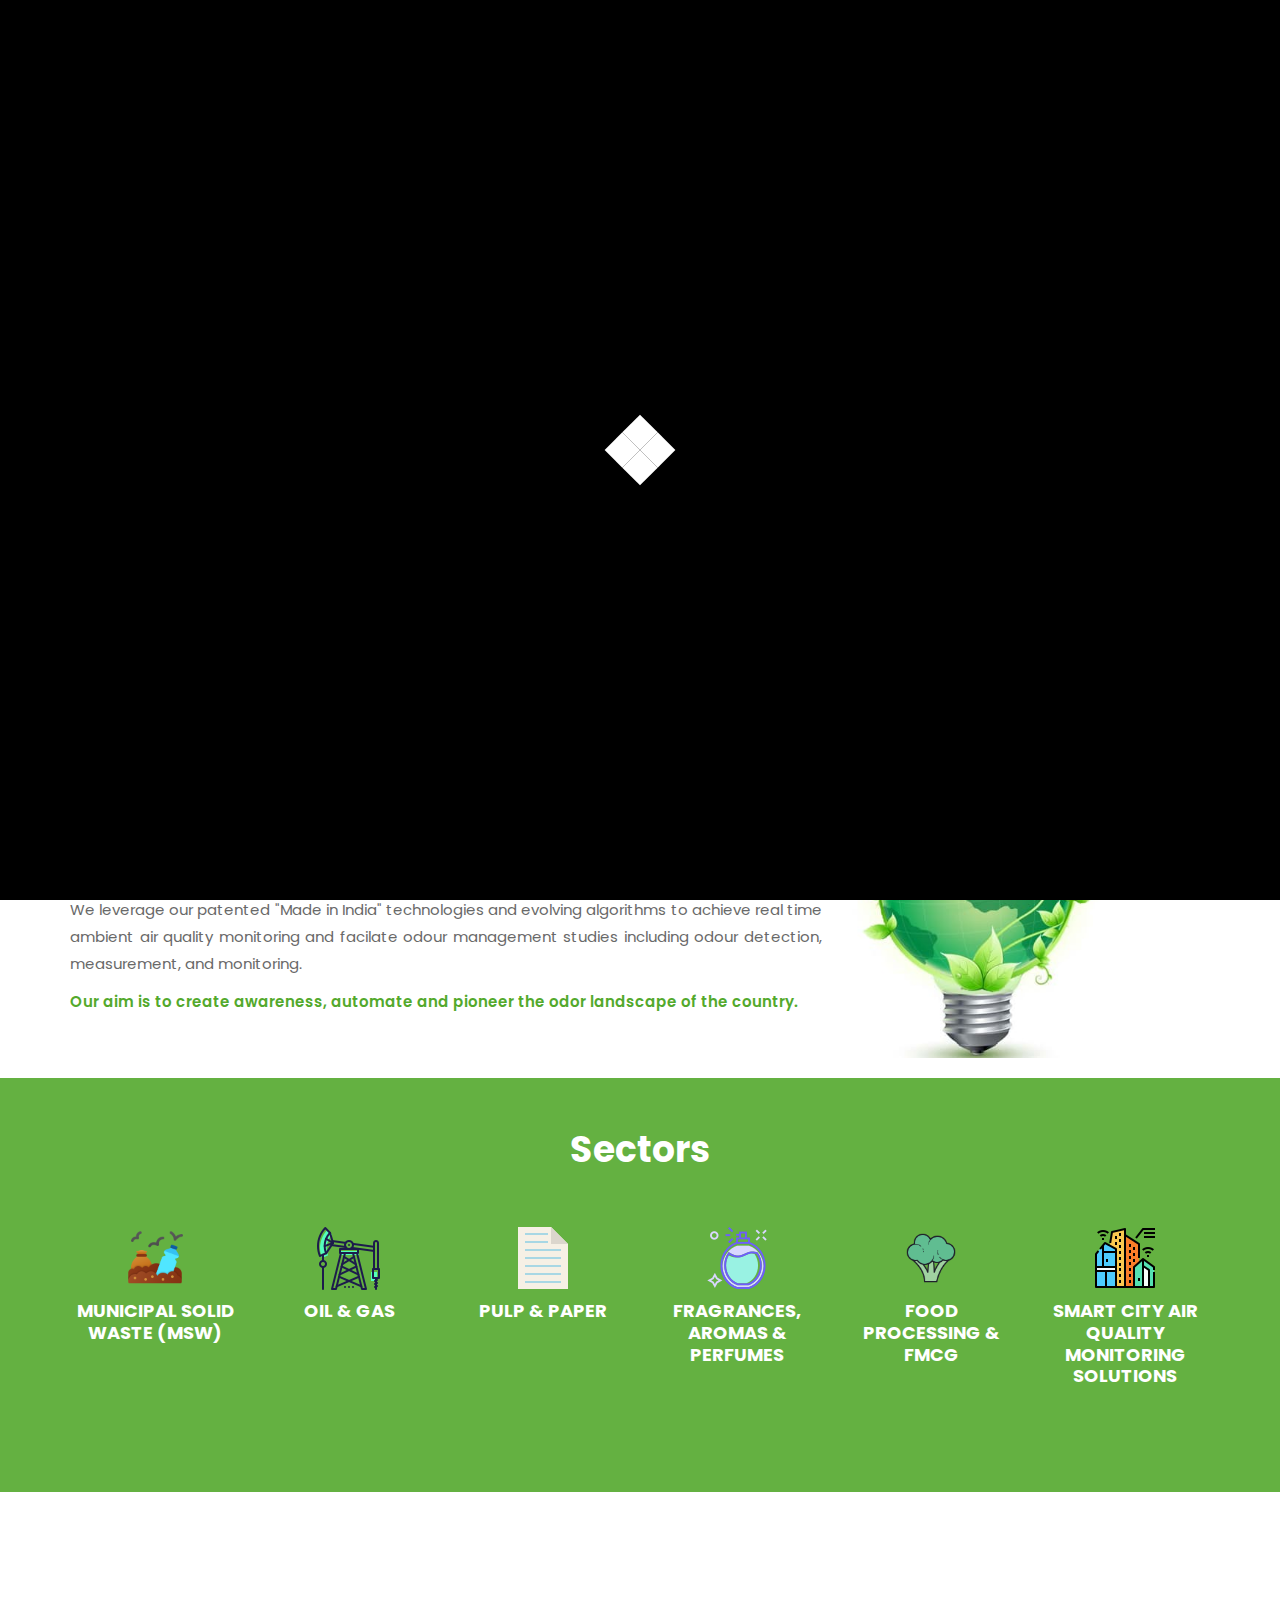
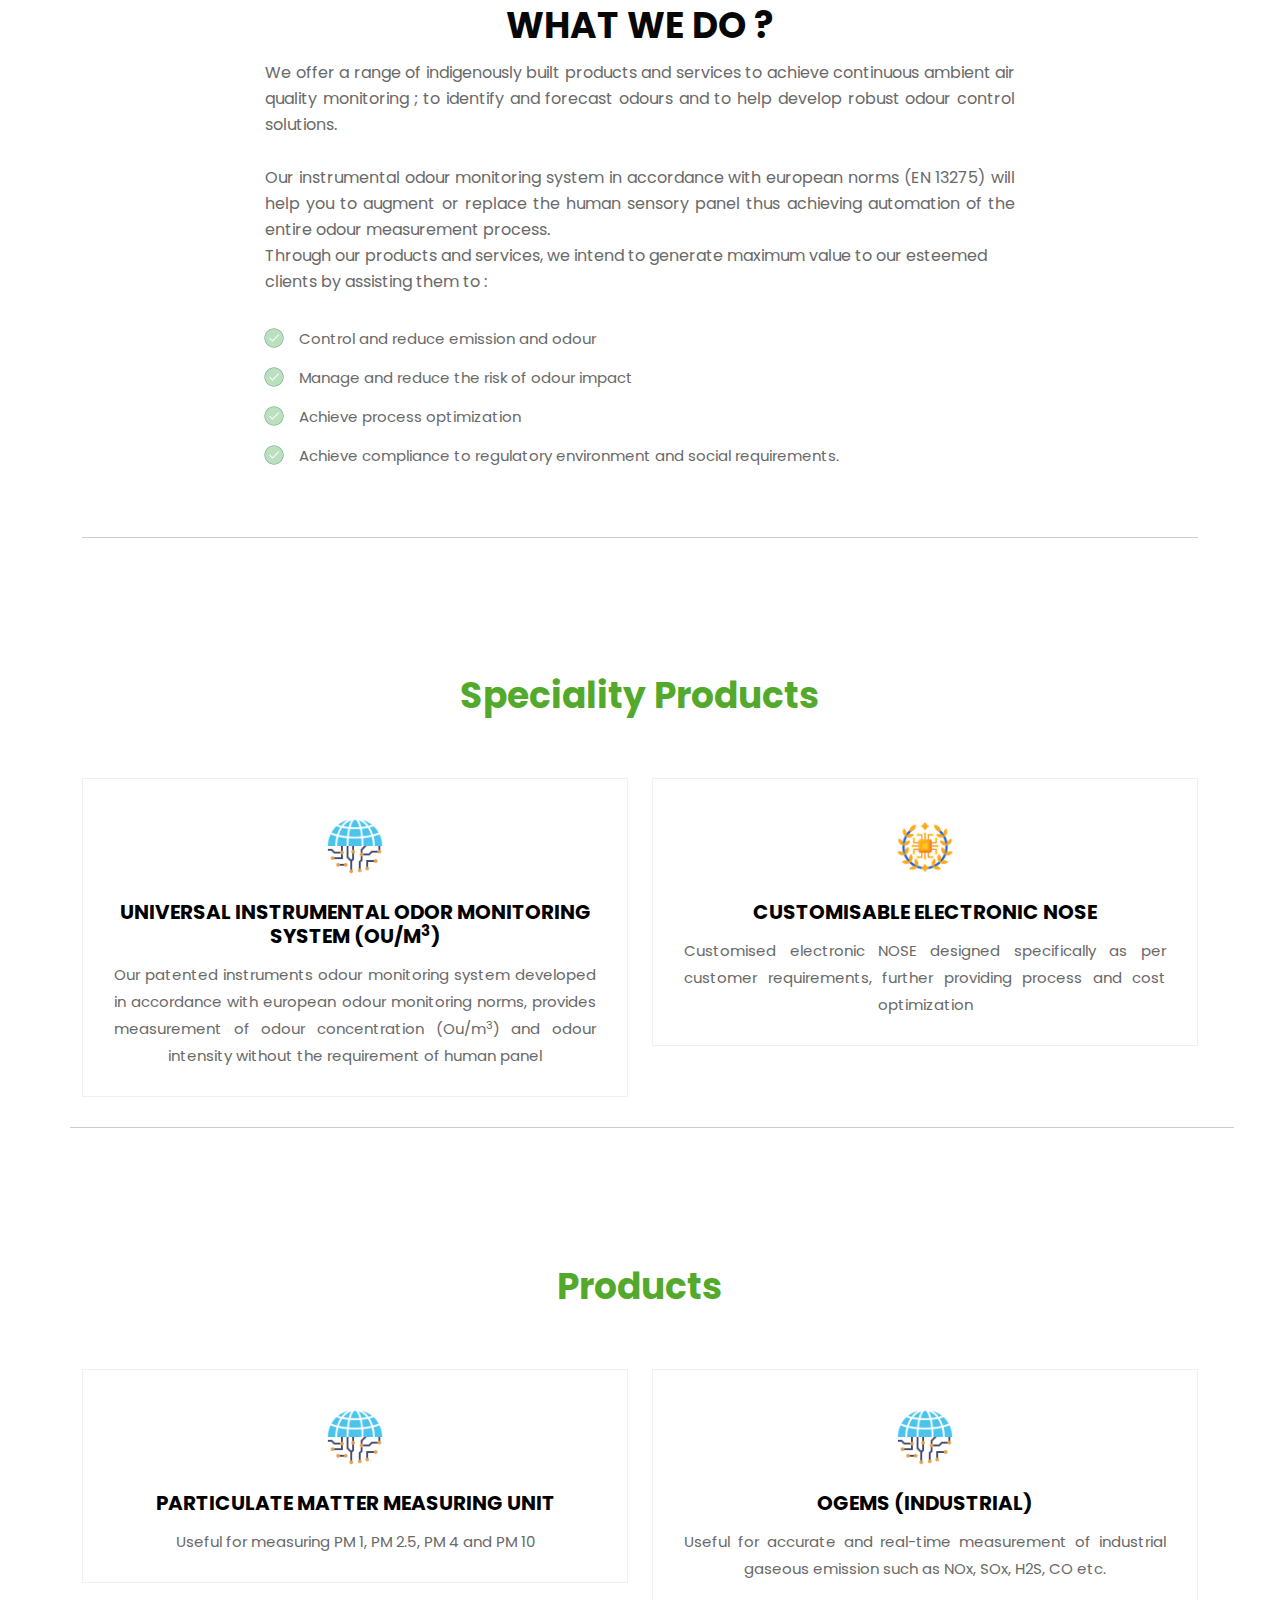
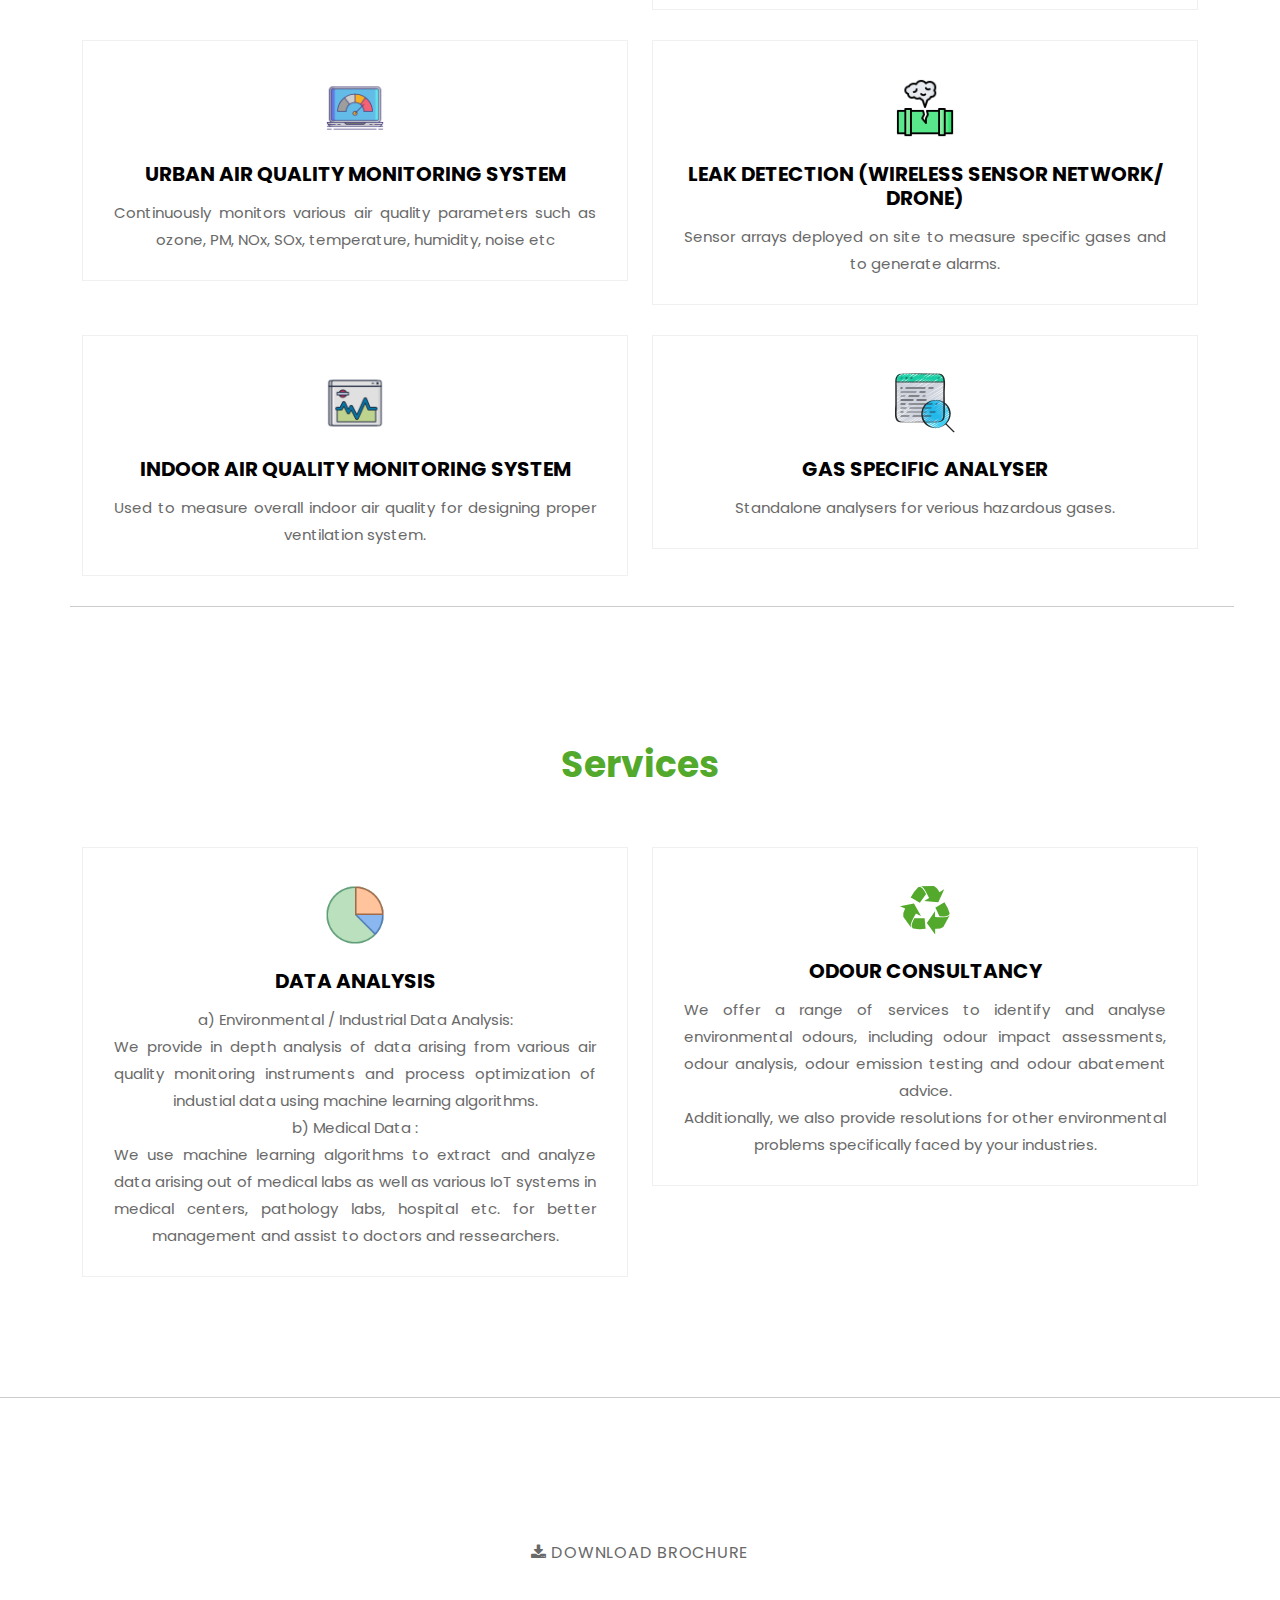
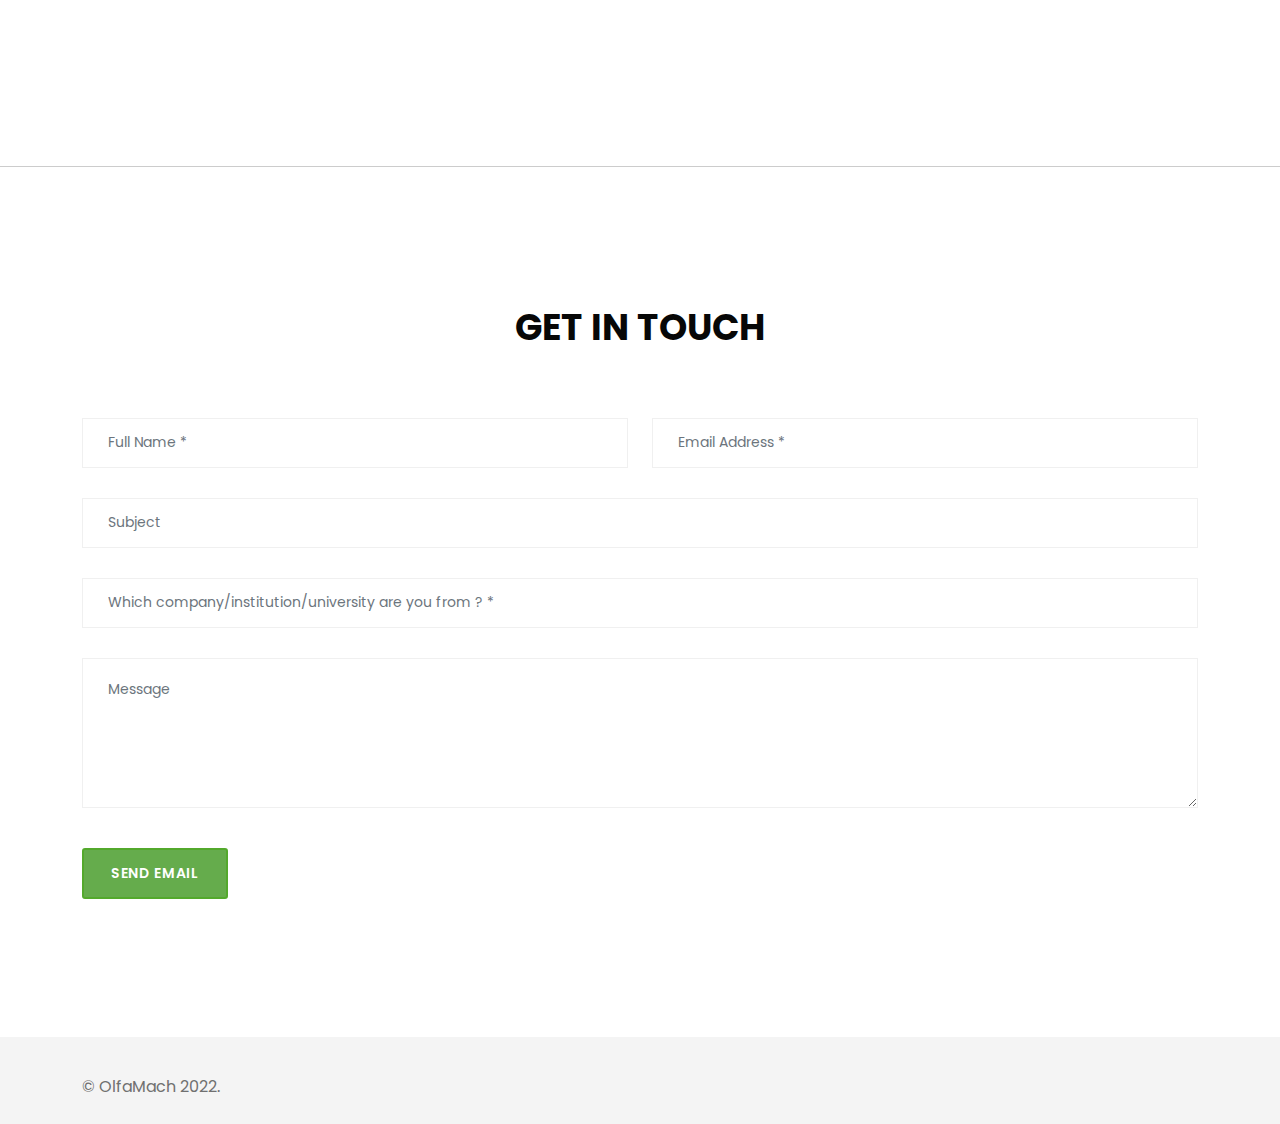
==== index.html @ 3b136780 "Content changes" ====
<!DOCTYPE html>
<html lang="en">

<head>
    <meta charset="utf-8">
    <meta http-equiv="X-UA-Compatible" content="IE=edge">
    <meta name="viewport" content="width=device-width, initial-scale=1">
    <meta name="google-site-verification" content="UjiUvTRnIPXMYaoIg4OAcO95Y6p1wHyGnZYeFrZxc50" />
    <title>OlfaMach</title>
    <link rel="shortcut icon" type="image/x-icon" href="assets/images/favicon.ico" />
    <!-- Plugin css -->
    <link rel="stylesheet" type="text/css" href="assets/css/font-awesome.min.css" media="all" />
    <link rel="stylesheet" type="text/css" href="assets/fonts/flaticon.css" media="all" />
    <link rel="stylesheet" type="text/css" href="assets/css/bootstrap.min.css" media="all" />
    <link rel="stylesheet" type="text/css" href="assets/css/animate.css" media="all" />
    <link rel="stylesheet" type="text/css" href="assets/css/swiper.min.css" media="all" />
    <link rel="stylesheet" type="text/css" href="assets/css/lightcase.css" media="all" />
    <link rel="stylesheet" type="text/css" href="assets/css/jquery.nstSlider.css" media="all" />
    <link rel="stylesheet" type="text/css" href="assets/css/flexslider.css" media="all" />

    <!-- own style css -->
    <link rel="stylesheet" type="text/css" href="assets/css/style.css" media="all" />
    <link rel="stylesheet" type="text/css" href="assets/css/rtl.css" media="all" />
    <link rel="stylesheet" type="text/css" href="assets/css/responsive.css" media="all" />

    <!-- Global site tag (gtag.js) - Google Analytics -->
    <script async src="https://www.googletagmanager.com/gtag/js?id=G-DQWTT3X8VZ"></script>
    <script>
    window.dataLayer = window.dataLayer || [];
    function gtag(){dataLayer.push(arguments);}
    gtag('js', new Date());

    gtag('config', 'G-DQWTT3X8VZ');
    </script>
</head>

<body id="page-top" data-spy="scroll">
    <div class="box-layout">
        <header class="header-style-2 one-page">
            <div class="bg-header-top">
                <div class="container">
                    <div class="row">
                        <div class="header-top">
                            <ul class="h-contact">
                                <!-- <li><i class="flaticon-time-left"></i> Time : Tusday-Monday : 9:00am-6:00pm</li> -->
                                <li><i class="flaticon-vibrating-phone"></i> Phone : +91 6364856802</li>
                                <li><i class="flaticon-message"></i> Email id : olfamach@gmail.com</li>
                            </ul>
                            <!-- <div class="donate-option">
                                <a href="donate.html"><i class="fa fa-heart" aria-hidden="true"></i> donate now</a>
                            </div> -->
                            <!-- .donate-option -->
                        </div>
                        <!-- .header-top -->
                    </div>
                    <!-- .header-top -->
                </div>
                <!-- .container -->
            </div>
            <!-- .bg-header-top -->

            <!-- Start Menu -->
            <div class="bg-main-menu menu-scroll">
                <div class="container">
                    <div class="row">
                        <div class="main-menu">
                            <div class="main-menu-bottom">
                                <div class="navbar-header">
                                    <a class="navbar-brand" href="index.html" style="font-size: 40px"><b>OlfaMach</b></a>
                                    <button type="button" class="navbar-toggler collapsed d-lg-none" data-bs-toggle="collapse" data-bs-target="#bs-example-navbar-collapse-1" aria-controls="bs-example-navbar-collapse-1" aria-expanded="false">
                                        <span class="navbar-toggler-icon">
                                            <i class="fa fa-bars"></i>
                                        </span>
                                    </button>
                                </div>
                                <div class="main-menu-area">
                                    <div class="navbar-collapse collapse" id="bs-example-navbar-collapse-1">
                                        <ul>
                                            <li><a href="#page-top" class="page-scroll">Home</a></li>
                                            <li><a href="#about" class="page-scroll">About</a></li>
                                            <li><a href="#services" class="page-scroll">Services</a></li>
                                            <!-- <li><a href="#events" class="page-scroll">events</a></li> -->
                                            <li><a href="#contact" class="page-scroll">contact</a></li>
                                        </ul>
                                        <br/><br/><br/>
                                    </div>
                                </div>
                            </div>
                        </div>
                    </div>
                </div>
            </div>
            <!-- .bg-main-menu -->
        </header>

        <!-- Start Slider Section -->
        <section class="bg-slider-option web">
            <div class="slider-option slider-two">
                <div id="carouselExampleInterval" class="carousel slide" data-bs-ride="carousel">
                    <div class="carousel-inner">
                        <!-- <div class="carousel-item active" data-bs-interval="4000">
                            <div class="slider-item">
                                <img src="assets/images/home02/slider-img-1.jpg" alt="bg-slider-2">
                                <div class="slider-content-area">
                                    <div class="container">
                                        <div class="row">
                                            <div class="col-md-2"></div>
                                            <div class="col-md-8">
                                                <img src="assets/images/img/2.jpg" alt="about-greenforet-img" class="img-responsive" />
                                            </div>
                                            <div class="col-md-2"></div>
                                            <div class="col-md-6">
                                                <div class="slider-content">
                                                    <h3>Lorem Ipsum</h3>
                                                    <h2>simply dummy text</h2>
                                                    <p>1500s, when an unknown </p>
                                                    <div class="slider-btn">
                                                        <a href="#" class="btn btn-default">Top Button</a>
                                                    </div>
                                                </div>
                                            </div>
                                        </div>
                                    </div>
                                </div>
                            </div>
                        </div> -->
                        <div class="carousel-item active" data-bs-interval="4000">
                            <div class="slider-item">
                                <img src="assets/images/home02/slider-img-1.jpg" alt="bg-slider-2">
                                <div class="slider-content-area">
                                    <div class="container">
                                        <div class="row">
                                            <div class="col-md-2"></div>
                                            <div class="col-md-8">
                                                <img src="assets/images/img/3.jpg" alt="about-greenforet-img" class="img-responsive" />
                                            </div>
                                            <div class="col-md-2"></div>
                                            <!-- <div class="col-md-6">
                                                <div class="slider-content">
                                                    <h3>2nd Lorem Ipsum</h3>
                                                    <h2>2nd simply dummy text</h2>
                                                    <p>1500s, when an unknown </p>
                                                    <div class="slider-btn">
                                                        <a href="#" class="btn btn-default">Top Button</a>
                                                    </div>
                                                </div>
                                            </div> -->
                                        </div>
                                    </div>
                                </div>
                            </div>
                        </div>
                        <div class="carousel-item" data-bs-interval="4000">
                            <div class="slider-item">
                                <img src="assets/images/home02/slider-img-1.jpg" alt="bg-slider-2">
                                <div class="slider-content-area">
                                    <div class="container">
                                        <div class="row">
                                            <div class="col-md-2"></div>
                                            <div class="col-md-8">
                                                <img src="assets/images/img/6.jpg" alt="about-greenforet-img" class="img-responsive" />
                                            </div>
                                            <div class="col-md-2"></div>
                                            <!-- <div class="col-md-6">
                                                <div class="slider-content">
                                                    <h3>2nd Lorem Ipsum</h3>
                                                    <h2>2nd simply dummy text</h2>
                                                    <p>1500s, when an unknown </p>
                                                    <div class="slider-btn">
                                                        <a href="#" class="btn btn-default">Top Button</a>
                                                    </div>
                                                </div>
                                            </div> -->
                                        </div>
                                    </div>
                                </div>
                            </div>
                        </div>
                        <div class="carousel-item" data-bs-interval="4000">
                            <div class="slider-item">
                                <img src="assets/images/home02/slider-img-1.jpg" alt="bg-slider-2">
                                <div class="slider-content-area">
                                    <div class="container">
                                        <div class="row">
                                            <div class="col-md-2"></div>
                                            <div class="col-md-8">
                                                <img src="assets/images/img/7.jpg" alt="about-greenforet-img" class="img-responsive" />
                                            </div>
                                            <div class="col-md-2"></div>
                                            <!-- <div class="col-md-6">
                                                <div class="slider-content">
                                                    <h3>2nd Lorem Ipsum</h3>
                                                    <h2>2nd simply dummy text</h2>
                                                    <p>1500s, when an unknown </p>
                                                    <div class="slider-btn">
                                                        <a href="#" class="btn btn-default">Top Button</a>
                                                    </div>
                                                </div>
                                            </div> -->
                                        </div>
                                    </div>
                                </div>
                            </div>
                        </div>
                        <!-- <div class="carousel-item" data-bs-interval="4000">
                            <div class="slider-item">
                                <img src="assets/images/home02/slider-img-1.jpg" alt="bg-slider-2">
                                <div class="slider-content-area">
                                    <div class="container">
                                        <div class="row">
                                            <div class="col-md-2"></div>
                                            <div class="col-md-8">
                                                <img src="assets/images/img/9.jpg" alt="about-greenforet-img" class="img-responsive" />
                                            </div>
                                            <div class="col-md-2"></div> -->
                                            <!-- <div class="col-md-6">
                                                <div class="slider-content">
                                                    <h3>2nd Lorem Ipsum</h3>
                                                    <h2>2nd simply dummy text</h2>
                                                    <p>1500s, when an unknown </p>
                                                    <div class="slider-btn">
                                                        <a href="#" class="btn btn-default">Top Button</a>
                                                    </div>
                                                </div>
                                            </div> -->
                                        <!-- </div>
                                    </div>
                                </div>
                            </div>
                        </div> -->
                        <!-- <div class="carousel-item" data-bs-interval="4000">
                            <div class="slider-item">
                                <img src="assets/images/home02/slider-img-1.jpg" alt="bg-slider-2">
                                <div class="slider-content-area">
                                    <div class="container">
                                        <div class="row">
                                            <div class="col-md-2"></div>
                                            <div class="col-md-8">
                                                <img src="assets/images/img/WHO ARE WE ? Image.jpeg" alt="about-greenforet-img" class="img-responsive" style="width:400px;height:550px;"/>
                                            </div>
                                            <div class="col-md-2"></div>
                                             <div class="col-md-6">
                                                <div class="slider-content">
                                                    <h3>2nd Lorem Ipsum</h3>
                                                    <h2>2nd simply dummy text</h2>
                                                    <p>1500s, when an unknown </p>
                                                    <div class="slider-btn">
                                                        <a href="#" class="btn btn-default">Top Button</a>
                                                    </div>
                                                </div>
                                            </div> 
                                        </div>
                                    </div>
                                </div>
                            </div>
                        </div> -->
                        </div>
                    </div>
                    <button class="left carousel-control carousel-control-prev" type="button" data-bs-target="#carouselExampleInterval" data-bs-slide="prev">
                        <span class="carousel-control-prev-icon" aria-hidden="true"></span>
                        <span class="visually-hidden">Previous</span>
                    </button>
                    <button class="right carousel-control carousel-control-next" type="button" data-bs-target="#carouselExampleInterval" data-bs-slide="next">
                        <span class="carousel-control-next-icon" aria-hidden="true"></span>
                        <span class="visually-hidden">Next</span>
                    </button>
                </div>
           
        </section>
        <section class="bg-slider-option mobile">
            <div class="slider-option slider-two">
                <div id="carouselExampleInterval" class="carousel slide" data-bs-ride="carousel">
                    <div class="carousel-inner">
                        <!-- <div class="carousel-item active" data-bs-interval="4000">
                            <div class="slider-item">
                                <br>
                                <img src="assets/images/img/2.jpg" alt="bg-slider-2">
                                <div class="slider-content-area">
                                    <div class="container">
                                        <div class="row">
                                            <div class="col-md-6">
                                                <img src="assets/images/img/2.jpg" alt="about-greenforet-img" class="img-responsive" />
                                            </div>
                                             <div class="col-md-6">
                                                <div class="slider-content">
                                                    <h3>Lorem Ipsum</h3>
                                                    <h2>simply dummy text</h2>
                                                    <p>1500s, when an unknown </p>
                                                    <div class="slider-btn">
                                                        <a href="#" class="btn btn-default">Top Button</a>
                                                    </div>
                                                </div>
                                            </div> 
                                        </div>
                                    </div>
                                </div>
                            </div>
                        </div> -->
                        
                        <div class="carousel-item active" data-bs-interval="4000">
                            <div class="slider-item">
                                <br>
                                <img src="assets/images/img/3.jpg" alt="bg-slider-2">
                                <div class="slider-content-area">
                                    <div class="container">
                                        <div class="row">
                                            <div class="col-md-6">
                                                <img src="assets/images/img/3.jpg" alt="about-greenforet-img" class="img-responsive" />
                                            </div>
                                            <!-- <div class="col-md-6">
                                                <div class="slider-content">
                                                    <h3>2nd Lorem Ipsum</h3>
                                                    <h2>2nd simply dummy text</h2>
                                                    <p>1500s, when an unknown </p>
                                                    <div class="slider-btn">
                                                        <a href="#" class="btn btn-default">Top Button</a>
                                                    </div>
                                                </div>
                                            </div> -->
                                        </div>
                                    </div>
                                </div>
                            </div>
                        </div>
                        <div class="carousel-item" data-bs-interval="4000">
                            <div class="slider-item">
                                <br>
                                <img src="assets/images/img/6.jpg" alt="bg-slider-2">
                                <div class="slider-content-area">
                                    <div class="container">
                                        <div class="row">
                                            <div class="col-md-6">
                                                <img src="assets/images/img/6.jpg" alt="about-greenforet-img" class="img-responsive" />
                                            </div>
                                            <!-- <div class="col-md-6">
                                                <div class="slider-content">
                                                    <h3>2nd Lorem Ipsum</h3>
                                                    <h2>2nd simply dummy text</h2>
                                                    <p>1500s, when an unknown </p>
                                                    <div class="slider-btn">
                                                        <a href="#" class="btn btn-default">Top Button</a>
                                                    </div>
                                                </div>
                                            </div> -->
                                        </div>
                                    </div>
                                </div>
                            </div>
                        </div>
                        <div class="carousel-item" data-bs-interval="4000">
                            <div class="slider-item">
                                <br>
                                <img src="assets/images/img/7.jpg" alt="bg-slider-2">
                                <div class="slider-content-area">
                                    <div class="container">
                                        <div class="row">
                                            <div class="col-md-6">
                                                <img src="assets/images/img/7.jpg" alt="about-greenforet-img" class="img-responsive" />
                                            </div>
                                            <div class="col-md-6">
                                                <!-- <div class="slider-content">
                                                    <h3>2nd Lorem Ipsum</h3>
                                                    <h2>2nd simply dummy text</h2>
                                                    <p>1500s, when an unknown </p>
                                                    <div class="slider-btn">
                                                        <a href="#" class="btn btn-default">Top Button</a>
                                                    </div>
                                                </div> -->
                                            </div>
                                        </div>
                                    </div>
                                </div>
                            </div>
                        </div>
                        
                        <!-- <div class="carousel-item" data-bs-interval="4000">
                            <div class="slider-item">
                                <br>
                                <img src="assets/images/img/9.jpg" alt="bg-slider-2">
                                <div class="slider-content-area">
                                    <div class="container">
                                        <div class="row">
                                            <div class="col-md-6">
                                                <img src="assets/images/img/9.jpg" alt="about-greenforet-img" class="img-responsive" />
                                            </div> -->
                                            <!-- <div class="col-md-6">
                                                <div class="slider-content">
                                                    <h3>2nd Lorem Ipsum</h3>
                                                    <h2>2nd simply dummy text</h2>
                                                    <p>1500s, when an unknown </p>
                                                    <div class="slider-btn">
                                                        <a href="#" class="btn btn-default">Top Button</a>
                                                    </div>
                                                </div>
                                            </div> -->
                                        <!-- </div>
                                    </div>
                                </div>
                            </div>
                        </div> -->
                        </div>
                    </div>
                    <button class="left carousel-control carousel-control-prev" type="button" data-bs-target="#carouselExampleInterval" data-bs-slide="prev">
                        <span class="carousel-control-prev-icon" aria-hidden="true"></span>
                        <span class="visually-hidden">Previous</span>
                    </button>
                    <button class="right carousel-control carousel-control-next" type="button" data-bs-target="#carouselExampleInterval" data-bs-slide="next">
                        <span class="carousel-control-next-icon" aria-hidden="true"></span>
                        <span class="visually-hidden">Next</span>
                    </button>
                </div>
            </div>
        </section>
        <!-- End Slider Section -->


        <!-- Start About Greenforest Section -->
        <section class="bg-about-greenforest" id="about">
            <div class="container">
                <div class="row">
                    <div class="about-greenforest">
                        <div class="row">
                            <div class="col-lg-8">
                                <div class="about-greenforest-content">
                                    <h2>Who are we ? </h2>
                                    <p style="padding-top:10px;   text-align: justify;">OlfaMach is a technology consultant that provides highly customized innovative solutions to the air quality monitoring and odor specific needs of your organization.
                                    </p>
                                    <p style="padding-top:10px;   text-align: justify;">We leverage our patented "Made in India" technologies and evolving algorithms to achieve real time ambient air quality monitoring and facilate odour management studies including odour detection, measurement, and monitoring.
                                    </p>
                                    <p><span>Our aim is to create awareness, automate and pioneer the odor landscape of the country.</span></p>
                                    
                                    <!-- <a href="#" class="btn btn-default">About Button</a> -->
                                </div>
                                <!-- .about-greenforest-content -->
                            </div>
                            <!-- .col-lg-8 -->
                            <div class="col-md-4">
                                <div class="about-greenforest-img">
                                    <img src="assets/images/home02/about-greenforet-img.jpg" alt="about-greenforet-img" class="img-responsive" style="width:70%;"/>
                                </div>
                                <!-- .about-greenforest-img -->
                            </div>
                            <!-- .col-md-4 -->
                        </div>
                    </div>
                    <!-- .about-greenforest -->
                </div>
                <!-- .row -->
            </div>
            <!-- .container -->
        </section>
        <!-- End About Greenforest Section -->


        <!-- Start Count Section -->
        <section class="bg-count2-section">
            <div class="count-overlay">
                <div class="container">
                    <div class="row">
                        <div class="count-option">
                            <h2 style="color:white;text-align:center;padding-bottom:50px;">Sectors</h2>
                            <div class="row">
                                <!-- .col-lg-3 -->
                                <div class="col-lg-2 col-sm-4 col-12">
                                    <div class="count-items">
                                        <img src="assets/images/img/icons8-waste-64.png" alt="Solid Waste" style="width:64px;height:64px;">
                                        <h4 style="padding-top:10px;">Municipal Solid Waste (MSW)</h4>
                                    </div>
                                    <!-- .count-items -->
                                </div>
                                <div class="col-lg-2 col-sm-4 col-12">
                                    <div class="count-items">
                                        <img src="assets/images/img/icons8-petroleum-64.png" alt="Solid Waste" style="width:64px;height:64px;">
                                        <h4 style="padding-top:10px;">Oil & Gas</h4>
                                    </div>
                                    <!-- .count-items -->
                                </div>
                                <div class="col-lg-2 col-sm-4 col-12">
                                    <div class="count-items">
                                        <img src="assets/images/img/icons8-paper-64.png" alt="Solid Waste" style="width:64px;height:64px;">
                                        <h4 style="padding-top:10px;">Pulp & Paper</h4>
                                    </div>
                                    <!-- .count-items -->
                                </div>
                                <div class="col-lg-2 col-sm-4 col-12">
                                    <div class="count-items">
                                        <img src="assets/images/img/icons8-perfume-64.png" alt="Solid Waste" style="width:64px;height:64px;">
                                        <h4 style="padding-top:10px;">Fragrances, Aromas & Perfumes</h4>
                                    </div>
                                    <!-- .count-items -->
                                </div>
                                <div class="col-lg-2 col-sm-4 col-12">
                                    <div class="count-items">
                                        <img src="assets/images/img/icons8-broccoli-100.png" alt="Solid Waste" style="width:64px;height:64px;">
                                        <h4 style="padding-top:10px;">Food processing & FMCG</h4>
                                    </div>
                                    <!-- .count-items -->
                                </div>
                                <div class="col-lg-2 col-sm-4 col-12">
                                    <div class="count-items">
                                        <img src="assets/images/img/icons8-smart-city-64.png" alt="Solid Waste" style="width:64px;height:64px;">
                                        <h4 style="padding-top:10px;">Smart City Air Quality Monitoring Solutions</h4>
                                    </div>
                                    <!-- .count-items -->
                                </div>
                            </div>
                            <!-- .row -->
                        </div>
                        <!-- .count-section -->
                    </div>
                    <!-- .row -->
                </div>
                <!-- .container -->
            </div>
        </section>
        <!-- End Count Section -->



        <!-- Start Service Style2 Section -->
        <section class="bg-servicesstyle2-section" id="services">
            <div class="container">
                <div class="row">
                    <div class="our-services-option">
                        <div class="section-header">
                            <h2>what we do ?</h2>
                            <p style="  text-align: justify;">We offer a range of indigenously built products and services to achieve continuous ambient air quality monitoring ; to identify and forecast odours and to help develop robust odour control solutions.
                            </p>
                        </br>
                            <p style="  text-align: justify;"> Our instrumental odour monitoring system in accordance with european norms (EN 13275) will help you to augment or replace the human sensory panel thus achieving automation of the entire odour measurement process.
                            </p>
                            <div class="list">
                            <p>Through our products and services, we intend to generate maximum value to our esteemed clients by assisting them to :
                            </p>
                            <ul style="  text-align: justify;">
                                <li>Control and reduce emission and odour</li>
                                <li>Manage and reduce the risk of odour impact</li>
                                <li>Achieve process optimization</li>
                                <li>Achieve compliance to regulatory environment and social requirements.</li>
                            </ul>
                            </div>
                        </div>
                        <!-- .section-header -->
                        <hr style="height:1px;border:none;color:#333;background-color:#333;" />
                        <div class="row">
                            <div class="section-header"><h3>Speciality Products</h3></div>
                            <div class="col-lg-6 col-sm-6 col-12">
                                <div class="our-services-box">
                                    <div class="our-services-items">
                                        <img src="assets/images/img/icons8-technology-64.png" alt="Solid Waste" style="width:60px;height:60px;margin:20px;">
                                        <div class="our-services-content">
                                            <h4>Universal instrumental odor monitoring system (Ou/m<sup>3</sup>)</h4>
                                            <p style=" text-align: justify; text-align-last: center;"> Our patented instruments odour monitoring system developed in accordance with european odour monitoring norms, provides measurement of odour concentration (Ou/m<sup>3</sup>) and odour intensity without the requirement of human panel</p>
                                            <!-- <a href="service_single.html">read more<i class="fa fa-angle-double-right" aria-hidden="true"></i></a> -->
                                        </div>
                                        <!-- .our-services-content -->
                                    </div>
                                    <!-- .our-services-items -->
                                </div>
                                <!-- .our-services-box -->
                            </div>
                            <div class="col-lg-6 col-sm-6 col-12">
                                <div class="our-services-box">
                                    <div class="our-services-items">
                                        <img src="assets/images/img/icons8-technology1-64.png" alt="Solid Waste" style="width:60px;height:60px;margin:20px;">
                                        <div class="our-services-content">
                                            <h4>Customisable electronic nose</h4>
                                            <p style="  text-align: justify; text-align-last: center;">Customised electronic NOSE designed specifically as per customer requirements, further providing process and cost optimization</p>
                                            <!-- <a href="service_single.html">read more<i class="fa fa-angle-double-right" aria-hidden="true"></i></a> -->
                                        </div>
                                        <!-- .our-services-content -->
                                    </div>
                                    <!-- .our-services-items -->
                                </div>
                                <!-- .our-services-box -->
                            </div>
                            <hr style="height:1px;border:none;color:#333;background-color:#333;" />
                            <div class="section-header"><h3>Products</h3></div>
                            <div class="col-lg-6 col-sm-6 col-12">
                                <div class="our-services-box">
                                    <div class="our-services-items">
                                        <img src="assets/images/img/icons8-technology-64.png" alt="Solid Waste" style="width:60px;height:60px;margin:20px;">
                                        <div class="our-services-content">
                                            <h4>Particulate matter measuring unit</h4>
                                            <p style="  text-align: justify; text-align-last: center;">Useful for measuring PM 1, PM 2.5, PM 4 and PM 10</p>
                                            <!-- <a href="service_single.html">read more<i class="fa fa-angle-double-right" aria-hidden="true"></i></a> -->
                                        </div>
                                        <!-- .our-services-content -->
                                    </div>
                                    <!-- .our-services-items -->
                                </div>
                                <!-- .our-services-box -->
                            </div>
                            <div class="col-lg-6 col-sm-6 col-12">
                                <div class="our-services-box">
                                    <div class="our-services-items">
                                        <img src="assets/images/img/icons8-technology-64.png" alt="Solid Waste" style="width:60px;height:60px;margin:20px;">
                                        <div class="our-services-content">
                                            <h4>OGEMS (Industrial)</h4>
                                            <p style="  text-align: justify; text-align-last: center;">Useful for accurate and real-time measurement of industrial gaseous emission such as NOx, SOx, H2S, CO etc.</p>
                                            <!-- <a href="service_single.html">read more<i class="fa fa-angle-double-right" aria-hidden="true"></i></a> -->
                                        </div>
                                        <!-- .our-services-content -->
                                    </div>
                                    <!-- .our-services-items -->
                                </div>
                                <!-- .our-services-box -->
                            </div>
                            <div class="col-lg-6 col-sm-6 col-12">
                                <div class="our-services-box">
                                    <div class="our-services-items">
                                        <img src="assets/images/img/icons8-measuring-64.png" alt="Solid Waste" style="width:60px;height:60px;margin:20px;">
                                        <div class="our-services-content">
                                            <h4>Urban Air Quality Monitoring System</h4>
                                            <p style="  text-align: justify; text-align-last: center;">Continuously monitors various air quality parameters such as ozone, PM, NOx, SOx, temperature, humidity, noise etc</p>
                                            <!-- <a href="service_single.html">read more<i class="fa fa-angle-double-right" aria-hidden="true"></i></a> -->
                                        </div>
                                        <!-- .our-services-content -->
                                    </div>
                                    <!-- .our-services-items -->
                                </div>
                                <!-- .our-services-box -->
                            </div>
                            <div class="col-lg-6 col-sm-6 col-12">
                                <div class="our-services-box">
                                    <div class="our-services-items">
                                        <img src="assets/images/img/icons8-gas-leak-64.png" alt="Solid Waste" style="width:60px;height:60px;margin:20px;">
                                        <div class="our-services-content">
                                            <h4>Leak Detection (Wireless Sensor Network/ Drone)</h4>
                                            <p style="  text-align: justify; text-align-last: center;">Sensor arrays deployed on site to measure specific gases and to generate alarms.</p>
                                            <!-- <a href="service_single.html">read more<i class="fa fa-angle-double-right" aria-hidden="true"></i></a> -->
                                        </div>
                                        <!-- .our-services-content -->
                                    </div>
                                    <!-- .our-services-items -->
                                </div>
                                <!-- .our-services-box -->
                            </div>
                            <div class="col-lg-6 col-sm-6 col-12">
                                <div class="our-services-box">
                                    <div class="our-services-items">
                                        <img src="assets/images/img/icons8-monitoring-64.png" alt="Solid Waste" style="width:60px;height:60px;margin:20px;">
                                        <div class="our-services-content">
                                            <h4>Indoor Air quality monitoring system</h4>
                                            <p style="  text-align: justify; text-align-last: center;">Used to measure overall indoor air quality for designing proper ventilation system.</p>
                                            <!-- <a href="service_single.html">read more<i class="fa fa-angle-double-right" aria-hidden="true"></i></a> -->
                                        </div>
                                        <!-- .our-services-content -->
                                    </div>
                                    <!-- .our-services-items -->
                                </div>
                                <!-- .our-services-box -->
                            </div>
                            <div class="col-lg-6 col-sm-6 col-12">
                                <div class="our-services-box">
                                    <div class="our-services-items">
                                        <img src="assets/images/img/icons8-analyse-60.png" alt="Solid Waste" style="width:60px;height:60px;margin:20px;">
                                        <div class="our-services-content">
                                            <h4>Gas Specific Analyser</h4>
                                            <p style="  text-align: justify; text-align-last: center;">Standalone analysers for verious hazardous gases.</p>
                                            <!-- <a href="service_single.html">read more<i class="fa fa-angle-double-right" aria-hidden="true"></i></a> -->
                                        </div>
                                        <!-- .our-services-content -->
                                    </div>
                                    <!-- .our-services-items -->
                                </div>
                                <!-- .our-services-box -->
                            </div>
                            <hr style="height:1px;border:none;color:#333;background-color:#333;" />
                            <div class="section-header"><h3>Services</h3></div>
                            <div class="col-lg-6 col-sm-6 col-12">
                                <div class="our-services-box">
                                    <div class="our-services-items">
                                        <img src="assets/images/img/icons8-pie-chart-80.png" alt="Solid Waste" style="width:60px;height:60px;margin:20px;">
                                        <div class="our-services-content">
                                            <h4>Data Analysis</h4>
                                            <p style="  text-align: justify; text-align-last: center;">a) Environmental / Industrial Data Analysis: <br> We provide in depth analysis of data arising from various air quality monitoring instruments and process optimization of industial data using machine learning algorithms. </br>
                                            b) Medical Data : <br> We use machine learning algorithms to extract and analyze data arising out of medical labs as well as various IoT systems in medical centers, pathology labs, hospital etc. for better management and assist to doctors and ressearchers. <br></p>
                                            <!-- <a href="service_single.html">read more<i class="fa fa-angle-double-right" aria-hidden="true"></i></a> -->
                                        </div>
                                        <!-- .our-services-content -->
                                    </div>
                                    <!-- .our-services-items -->
                                </div>
                                <!-- .our-services-box -->
                            </div>
                            <div class="col-lg-6 col-sm-6 col-12">
                                <div class="our-services-box">
                                    <div class="our-services-items">
                                        <i class="flaticon-recycling-symbol"></i>
                                        <div class="our-services-content">
                                            <h4>Odour Consultancy</h4>
                                            <p style="  text-align: justify; text-align-last: center;">We offer a range of services to identify and analyse environmental odours, including odour impact assessments, odour analysis, odour emission testing and odour abatement advice. <br> Additionally, we also provide resolutions for other environmental problems specifically faced by your industries.</p>
                                            <!-- <a href="service_single.html">read more<i class="fa fa-angle-double-right" aria-hidden="true"></i></a> -->
                                        </div>
                                        <!-- .our-services-content -->
                                    </div>
                                    <!-- .our-services-items -->
                                </div>
                                <!-- .our-services-box -->
                            </div>
                            
                        </div>
                        <!-- .row -->
                    </div>
                    <!-- .our-services-option -->
                </div>
                <!-- .row -->
            </div>
            <!-- .container -->
        </section>
        <!-- End Service Style2 Section -->

        <!--TODO Start Collaboration Section -->
        <!-- <section class="bg-compaian-video">
            <div class="compaian-video-overlay">
                <div class="container">
                    <div class="row">
                        <div class="compaian-video">
                            <h3>Collaboration</h3>
                            <div class="row">
                                <div class="col-lg-2 col-sm-4 col-12">
                                    <div class="count-items">
                                        <i class="flaticon-people"></i>
                                        <h4>Test</h4>
                                    </div>
                                </div>
                                <div class="col-lg-2 col-sm-4 col-12">
                                    <div class="count-items">
                                        <i class="flaticon-people"></i>
                                        <h4>Test</h4>
                                    </div>
                                </div>
                                <div class="col-lg-2 col-sm-4 col-12">
                                    <div class="count-items">
                                        <i class="flaticon-people"></i>
                                        <h4>Test</h4>
                                    </div>
                                </div>
                                <div class="col-lg-2 col-sm-4 col-12">
                                    <div class="count-items">
                                        <i class="flaticon-people"></i>
                                        <h4>Test</h4>
                                    </div>
                                </div>
                                <div class="col-lg-2 col-sm-4 col-12">
                                    <div class="count-items">
                                        <i class="flaticon-people"></i>
                                        <h4>Test</h4>
                                    </div>
                                </div>
                                <div class="col-lg-2 col-sm-4 col-12">
                                    <div class="count-items">
                                        <i class="flaticon-people"></i>
                                        <h4>Test</h4>
                                    </div>
                                </div>
                            </div>
                        </div>
                    </div>
                </div>
            </div>
        </section> -->
        <!-- End Collaboration Section -->


        <hr style="height:1px;border:none;color:#333;background-color:#333;" />
        
        <section class="bg-contact-home" id="contact">
            <div class="container">
                <div class="section-header">
                    <button class="btn"><a href="./assets/download/Brochure_Final.pdf"><i class="fa fa-download"></i> Download Brochure</a></button>
                </div>
            </div>
        </section>
                
        <hr style="height:1px;border:none;color:#333;background-color:#333;" />
        
        <!-- Start Contact us Section -->
        <section class="bg-contact-home" id="contact">
            <div class="container">
                <div class="row">
                    <div class="contact-us">
                        <div class="section-header">
                            <h2>Get in Touch</h2>
                            <!-- <p>Lorem Ipsum is simply dummy text of the printing and typesetting industry. Lorem Ipsum has been the industry's standard dummy text</p> -->
                        </div>
                        <!-- .section-header -->
                        <div class="row">
                            <div class="col-lg-12">
                                <form class="contact-form" action="https://formspree.io/f/mrgjojlo" method="POST">
                                    <div class="row">
                                        <div class="col-md-6">
                                            <div class="form-group">
                                                <input type="text" class="form-control" id="nameId" name="name" placeholder="Full Name *" required>
                                            </div>
                                            <!-- .form-group -->
                                        </div>
                                        <!-- .col-md-6 -->
                                        <div class="col-md-6">
                                            <div class="form-group">
                                                <input type="email" class="form-control" id="emailId" name="email" placeholder="Email Address *" required>
                                            </div>
                                        </div>
                                        <!-- .col-md-6 -->
                                    </div>
                                    <!-- .row -->
                                    <div class="form-group">
                                        <input type="text" class="form-control" id="subjectId" name="subject" placeholder="Subject">
                                    </div>
                                    <div class="form-group">
                                        <input type="text" class="form-control" id="institutionId" name="institution" placeholder="Which company/institution/university are you from ? *" required>
                                    </div>
                                    <div class="form-item">
                                        <textarea class="form-control text-area" rows="3" placeholder="Message" name="msg"></textarea>
                                    </div>
                                    
                                    <button type="submit" class="btn btn-default">Send Email</button>
                                </form>
                            </div>
                            
                        </div>
                        <!-- .row -->
                    </div>
                    <!-- .contact-us -->
                </div>
                <!-- .row -->
            </div>
            <!-- .container -->
        </section>
        <!-- End Contact us Section -->


        <!-- Start Footer Section -->
        <footer>
            

            <div class="bg-footer-bottom">
                <div class="container">
                    <div class="row">
                        <div class="footer-bottom">
                            <div class="copyright-txt">
                                <p>&copy; OlfaMach 2022.</a></p>
                            </div>
                            <!-- .copyright-txt -->
                            <!-- <div class="social-box">
                                <ul class="social-icon-rounded">
                                    <li><a href="#"><i class="fa fa-facebook" aria-hidden="true"></i></a></li>
                                    <li><a href="#"><i class="fa fa-twitter" aria-hidden="true"></i></a></li>
                                    <li><a href="#"><i class="fa fa-google" aria-hidden="true"></i></a></li>
                                    <li><a href="#"><i class="fa fa-vimeo" aria-hidden="true"></i></a></li>
                                    <li><a href="#"><i class="fa fa-pinterest-p" aria-hidden="true"></i></a></li>
                                </ul>
                            </div> -->
                            <!-- .social-box -->

                        </div>
                        <!-- .footer-bottom -->
                    </div>
                    <!-- .row -->
                </div>
                <!-- .container -->
            </div>
            <!-- .bg-footer-bottom -->

        </footer>
        <!-- End Footer Section -->


        <!-- Start Scrolling -->
        <div class="scroll-img"><i class="fa fa-angle-up" aria-hidden="true"></i></div>
        <!-- End Scrolling -->


    </div>

    <!-- Start Pre-Loader-->

    <div id="loading">
        <div id="loading-center">
            <div id="loading-center-absolute">
                <div class="object" id="object_one"></div>
                <div class="object" id="object_two"></div>
                <div class="object" id="object_three"></div>
                <div class="object" id="object_four"></div>
            </div>
        </div>
    </div>


    <!-- End Pre-Loader -->




    <script type="text/javascript" src="assets/js/jquery-2.2.3.min.js"></script>
    <script type="text/javascript" src="assets/js/bootstrap.min.js"></script>
    <script type="text/javascript" src="assets/js/jquery.easing.1.3.js"></script>
    <script type="text/javascript" src="assets/js/jquery.waypoints.min.js"></script>
    <script type="text/javascript" src="assets/js/jquery.counterup.min.js"></script>
    <script type="text/javascript" src="assets/js/swiper.min.js"></script>
    <script type="text/javascript" src="assets/js/plugins.isotope.js"></script>
    <script type="text/javascript" src="assets/js/isotope.pkgd.min.js"></script>
    <script type="text/javascript" src="assets/js/lightcase.js"></script>
    <script type="text/javascript" src="assets/js/jquery.nstSlider.js"></script>
    <script type="text/javascript" src="assets/js/jquery.flexslider.js"></script>
    <script type="text/javascript" src="assets/js/custom.isotope.js"></script>
    <script type="text/javascript" src="assets/js/custom.map.js"></script>

    <script type="text/javascript" src="assets/js/custom.js"></script>
</body>

</html>
---- assets/fonts/flaticon.css ----
/*
  	Flaticon icon font: Flaticon
  	Creation date: 13/02/2017 11:56
  	*/

@font-face {
  font-family: "Flaticon";
  src: url("./Flaticon.eot");
  src: url("./Flaticon.eot?#iefix") format("embedded-opentype"),
       url("./Flaticon.woff") format("woff"),
       url("./Flaticon.ttf") format("truetype"),
       url("./Flaticon.svg#Flaticon") format("svg");
  font-weight: normal;
  font-style: normal;
}

@media screen and (-webkit-min-device-pixel-ratio:0) {
  @font-face {
    font-family: "Flaticon";
    src: url("./Flaticon.svg#Flaticon") format("svg");
  }
}

[class^="flaticon-"]:before, [class*=" flaticon-"]:before,
[class^="flaticon-"]:after, [class*=" flaticon-"]:after {   
  font-family: Flaticon;
        font-size: 20px;
font-style: normal;
margin-left: 20px;
}

.flaticon-animals:before { content: "\f100"; }
.flaticon-call-volume:before { content: "\f101"; }
.flaticon-droplet:before { content: "\f102"; }
.flaticon-forest:before { content: "\f103"; }
.flaticon-greenhouse:before { content: "\f104"; }
.flaticon-internet:before { content: "\f105"; }
.flaticon-invention:before { content: "\f106"; }
.flaticon-light-bulb:before { content: "\f107"; }
.flaticon-like:before { content: "\f108"; }
.flaticon-man:before { content: "\f109"; }
.flaticon-message:before { content: "\f10a"; }
.flaticon-people:before { content: "\f10b"; }
.flaticon-phone-call:before { content: "\f10c"; }
.flaticon-placeholder:before { content: "\f10d"; }
.flaticon-plumber-tap:before { content: "\f10e"; }
.flaticon-recycling-symbol:before { content: "\f10f"; }
.flaticon-rocket-launch:before { content: "\f110"; }
.flaticon-sprout:before { content: "\f111"; }
.flaticon-sun:before { content: "\f112"; }
.flaticon-technology:before { content: "\f113"; }
.flaticon-time-left:before { content: "\f114"; }
.flaticon-vibrating-phone:before { content: "\f115"; }
---- assets/css/lightcase.css ----
/**
 * Lightcase - jQuery Plugin
 * The smart and flexible Lightbox Plugin.
 *
 * @author		Cornel Boppart <cornel@bopp-art.com>
 * @copyright	Author
 *
 * @version		2.3.6 (20/12/2016)
 */
/**
 * Lightcase settings
 *
 * Note: Override default settings for your project without touching this source code by simply
 * defining those variables within a SASS map called '$lightcase-custom'.
 *
 * // Example usage
 * $lightcase-custom: (
 *   'breakpoint': 768px
 * );
 */
@font-face {
  font-family: 'lightcase';
  src: url("../fonts/lightcase.eot?55356177");
  src: url("../fonts/lightcase.eot?55356177#iefix") format("embedded-opentype"), url("../fonts/lightcase.woff?55356177") format("woff"), url("../fonts/lightcase.ttf?55356177") format("truetype"), url("../fonts/lightcase.svg?55356177#lightcase") format("svg");
  font-weight: normal;
  font-style: normal;
}
/* line 12, ../scss/components/fonts/_font-lightcase.scss */
[class*='lightcase-icon-']:before {
  font-family: 'lightcase', sans-serif;
  font-style: normal;
  font-weight: normal;
  speak: none;
  display: inline-block;
  text-decoration: inherit;
  width: 1em;
  text-align: center;
  /* For safety - reset parent styles, that can break glyph codes*/
  font-variant: normal;
  text-transform: none;
  /* fix buttons height, for twitter bootstrap */
  line-height: 1em;
  /* Uncomment for 3D effect */
  /* text-shadow: 1px 1px 1px rgba(127, 127, 127, 0.3); */
}

/* Codes */
/* line 35, ../scss/components/fonts/_font-lightcase.scss */
.lightcase-icon-play:before {
  content: '\e800';
}

/* line 36, ../scss/components/fonts/_font-lightcase.scss */
.lightcase-icon-pause:before {
  content: '\e801';
}

/* line 37, ../scss/components/fonts/_font-lightcase.scss */
.lightcase-icon-close:before {
  content: '\e802';
}

/* line 38, ../scss/components/fonts/_font-lightcase.scss */
.lightcase-icon-prev:before {
  content: '\e803';
}

/* line 39, ../scss/components/fonts/_font-lightcase.scss */
.lightcase-icon-next:before {
  content: '\e804';
}

/* line 40, ../scss/components/fonts/_font-lightcase.scss */
.lightcase-icon-spin:before {
  content: '\e805';
}

/**
 * Mixin providing icon defaults to be used on top of font-lightcase.
 *
 * Example usage:
 * @include icon(#e9e9e9)
 */
/**
 * Mixin providing icon defaults including a hover status to be used
 * on top of font-lightcase.
 *
 * Example usage:
 * @include icon-hover(#e9e9e9, #fff)
 */
/**
 * Provides natural content overflow behavior and scrolling support
 * even so for touch devices.
 *
 * Example usage:
 * @include overflow()
 */
/**
 * Neutralizes/resets dimensions including width, height, position as well as margins,
 * paddings and styles. Used to enforce a neutral and unstyled look and behavoir!
 *
 * Example usage:
 * @include clear(true)
 *
 * @param boolean $important
 */
@-webkit-keyframes lightcase-spin {
  0% {
    -webkit-transform: rotate(0deg);
    -moz-transform: rotate(0deg);
    -o-transform: rotate(0deg);
    transform: rotate(0deg);
  }
  100% {
    -webkit-transform: rotate(359deg);
    -moz-transform: rotate(359deg);
    -o-transform: rotate(359deg);
    transform: rotate(359deg);
  }
}
@-moz-keyframes lightcase-spin {
  0% {
    -webkit-transform: rotate(0deg);
    -moz-transform: rotate(0deg);
    -o-transform: rotate(0deg);
    transform: rotate(0deg);
  }
  100% {
    -webkit-transform: rotate(359deg);
    -moz-transform: rotate(359deg);
    -o-transform: rotate(359deg);
    transform: rotate(359deg);
  }
}
@-o-keyframes lightcase-spin {
  0% {
    -webkit-transform: rotate(0deg);
    -moz-transform: rotate(0deg);
    -o-transform: rotate(0deg);
    transform: rotate(0deg);
  }
  100% {
    -webkit-transform: rotate(359deg);
    -moz-transform: rotate(359deg);
    -o-transform: rotate(359deg);
    transform: rotate(359deg);
  }
}
@-ms-keyframes lightcase-spin {
  0% {
    -webkit-transform: rotate(0deg);
    -moz-transform: rotate(0deg);
    -o-transform: rotate(0deg);
    transform: rotate(0deg);
  }
  100% {
    -webkit-transform: rotate(359deg);
    -moz-transform: rotate(359deg);
    -o-transform: rotate(359deg);
    transform: rotate(359deg);
  }
}
@keyframes lightcase-spin {
  0% {
    -webkit-transform: rotate(0deg);
    -moz-transform: rotate(0deg);
    -o-transform: rotate(0deg);
    transform: rotate(0deg);
  }
  100% {
    -webkit-transform: rotate(359deg);
    -moz-transform: rotate(359deg);
    -o-transform: rotate(359deg);
    transform: rotate(359deg);
  }
}
/* line 1, ../scss/components/modules/_case.scss */
#lightcase-case {
  display: none;
  position: fixed;
  z-index: 2002;
  top: 50%;
  left: 50%;
  font-family: arial, sans-serif;
  font-size: 13px;
  line-height: 1.5;
  text-align: left;
  text-shadow: 0 0 10px rgba(0, 0, 0, 0.5);
}
@media screen and (max-width: 640px) {
  /* line 16, ../scss/components/modules/_case.scss */
  #lightcase-case:not([data-lc-type=image]):not([data-lc-type=video]):not([data-lc-type=flash]):not([data-lc-type=error]) {
    position: relative !important;
    top: auto !important;
    left: auto !important;
    width: auto !important;
    height: auto !important;
    margin: 0 !important;
    padding: 0 !important;
    border: none !important;
    background: none !important;
  }
}

@media screen and (min-width: 641px) {
  /* line 4, ../scss/components/modules/_content.scss */
  #lightcase-case:not([data-lc-type=error]) #lightcase-content {
    position: relative;
    z-index: 1;
    overflow: hidden;
    text-shadow: none;
    background-color: #fff;
    -webkit-box-shadow: 0 0 30px rgba(0, 0, 0, 0.5);
    -moz-box-shadow: 0 0 30px rgba(0, 0, 0, 0.5);
    -o-box-shadow: 0 0 30px rgba(0, 0, 0, 0.5);
    box-shadow: 0 0 30px rgba(0, 0, 0, 0.5);
    -webkit-backface-visibility: hidden;
  }
}
@media screen and (min-width: 641px) {
  /* line 24, ../scss/components/modules/_content.scss */
  #lightcase-case[data-lc-type=image] #lightcase-content, #lightcase-case[data-lc-type=video] #lightcase-content {
    background-color: #333;
  }
}
/* line 32, ../scss/components/modules/_content.scss */
#lightcase-case:not([data-lc-type=image]):not([data-lc-type=video]):not([data-lc-type=flash]):not([data-lc-type=error]) #lightcase-content {
  -webkit-box-shadow: none;
  -moz-box-shadow: none;
  -o-box-shadow: none;
  box-shadow: none;
}
@media screen and (max-width: 640px) {
  /* line 32, ../scss/components/modules/_content.scss */
  #lightcase-case:not([data-lc-type=image]):not([data-lc-type=video]):not([data-lc-type=flash]):not([data-lc-type=error]) #lightcase-content {
    position: relative !important;
    top: auto !important;
    left: auto !important;
    width: auto !important;
    height: auto !important;
    margin: 0 !important;
    padding: 0 !important;
    border: none !important;
    background: none !important;
  }
}
/* line 42, ../scss/components/modules/_content.scss */
#lightcase-case:not([data-lc-type=image]):not([data-lc-type=video]):not([data-lc-type=flash]):not([data-lc-type=error]) #lightcase-content .lightcase-contentInner {
  -webkit-box-sizing: border-box;
  -moz-box-sizing: border-box;
  -o-box-sizing: border-box;
  box-sizing: border-box;
}
@media screen and (max-width: 640px) {
  /* line 42, ../scss/components/modules/_content.scss */
  #lightcase-case:not([data-lc-type=image]):not([data-lc-type=video]):not([data-lc-type=flash]):not([data-lc-type=error]) #lightcase-content .lightcase-contentInner {
    padding: 15px;
  }
  /* line 51, ../scss/components/modules/_content.scss */
  #lightcase-case:not([data-lc-type=image]):not([data-lc-type=video]):not([data-lc-type=flash]):not([data-lc-type=error]) #lightcase-content .lightcase-contentInner, #lightcase-case:not([data-lc-type=image]):not([data-lc-type=video]):not([data-lc-type=flash]):not([data-lc-type=error]) #lightcase-content .lightcase-contentInner > * {
    width: 100% !important;
    max-width: none !important;
  }
  /* line 58, ../scss/components/modules/_content.scss */
  #lightcase-case:not([data-lc-type=image]):not([data-lc-type=video]):not([data-lc-type=flash]):not([data-lc-type=error]) #lightcase-content .lightcase-contentInner > *:not(iframe) {
    height: auto !important;
    max-height: none !important;
  }
}
@media screen and (max-width: 640px) {
  /* line 69, ../scss/components/modules/_content.scss */
  .lightcase-isMobileDevice #lightcase-case[data-lc-type=iframe] #lightcase-content .lightcase-contentInner iframe {
    overflow: auto;
    -webkit-overflow-scrolling: touch;
  }
}
@media screen and (max-width: 640px) and (min-width: 641px) {
  /* line 73, ../scss/components/modules/_content.scss */
  [data-lc-type=image] #lightcase-content .lightcase-contentInner, [data-lc-type=video] #lightcase-content .lightcase-contentInner {
    line-height: 0.75;
  }
}

@media screen and (max-width: 640px) {
  /* line 85, ../scss/components/modules/_content.scss */
  #lightcase-case:not([data-lc-type=image]):not([data-lc-type=video]):not([data-lc-type=flash]):not([data-lc-type=error]) #lightcase-content .lightcase-contentInner .lightcase-inlineWrap {
    position: relative !important;
    top: auto !important;
    left: auto !important;
    width: auto !important;
    height: auto !important;
    margin: 0 !important;
    padding: 0 !important;
    border: none !important;
    background: none !important;
  }
}
@media screen and (min-width: 641px) {
  /* line 92, ../scss/components/modules/_content.scss */
  #lightcase-case:not([data-lc-type=error]) #lightcase-content .lightcase-contentInner .lightcase-inlineWrap {
    padding: 30px;
    overflow: auto;
    -webkit-box-sizing: border-box;
    -moz-box-sizing: border-box;
    -o-box-sizing: border-box;
    box-sizing: border-box;
  }
}
@media screen and (max-width: 640px) {
  /* line 109, ../scss/components/modules/_content.scss */
  #lightcase-content h1, #lightcase-content h2, #lightcase-content h3, #lightcase-content h4, #lightcase-content h5, #lightcase-content h6, #lightcase-content p {
    color: #aaa;
  }
}
@media screen and (min-width: 641px) {
  /* line 109, ../scss/components/modules/_content.scss */
  #lightcase-content h1, #lightcase-content h2, #lightcase-content h3, #lightcase-content h4, #lightcase-content h5, #lightcase-content h6, #lightcase-content p {
    color: #333;
  }
}

/* line 3, ../scss/components/modules/_error.scss */
#lightcase-case p.lightcase-error {
  margin: 0;
  font-size: 17px;
  text-align: center;
  white-space: nowrap;
  overflow: hidden;
  text-overflow: ellipsis;
  color: #aaa;
}
@media screen and (max-width: 640px) {
  /* line 3, ../scss/components/modules/_error.scss */
  #lightcase-case p.lightcase-error {
    padding: 30px 0;
  }
}
@media screen and (min-width: 641px) {
  /* line 3, ../scss/components/modules/_error.scss */
  #lightcase-case p.lightcase-error {
    padding: 0;
  }
}

/* line 6, ../scss/components/modules/_global.scss */
.lightcase-isMobileDevice .lightcase-open body {
  max-width: 100%;
  max-height: 100%;
  overflow: hidden;
}
@media screen and (max-width: 640px) {
  /* line 4, ../scss/components/modules/_global.scss */
  .lightcase-open body {
    padding: 55px 0 70px 0;
  }
  /* line 15, ../scss/components/modules/_global.scss */
  .lightcase-open body > *:not([id*='lightcase-']) {
    position: fixed !important;
    top: -9999px !important;
    width: 0 !important;
    height: 0 !important;
    overflow: hidden !important;
  }
}

/* line 1, ../scss/components/modules/_info.scss */
#lightcase-info {
  position: absolute;
  padding-top: 15px;
}
/* line 9, ../scss/components/modules/_info.scss */
#lightcase-info #lightcase-title,
#lightcase-info #lightcase-caption {
  margin: 0;
  padding: 0;
  line-height: 1.5;
  font-weight: normal;
  text-overflow: ellipsis;
}
/* line 19, ../scss/components/modules/_info.scss */
#lightcase-info #lightcase-title {
  font-size: 17px;
  color: #aaa;
}
@media screen and (max-width: 640px) {
  /* line 19, ../scss/components/modules/_info.scss */
  #lightcase-info #lightcase-title {
    position: fixed;
    top: 10px;
    left: 0;
    max-width: 87.5%;
    padding: 5px 15px;
    background: #333;
  }
}
/* line 33, ../scss/components/modules/_info.scss */
#lightcase-info #lightcase-caption {
  clear: both;
  font-size: 13px;
  color: #aaa;
}
/* line 39, ../scss/components/modules/_info.scss */
#lightcase-info #lightcase-sequenceInfo {
  font-size: 11px;
  color: #aaa;
}
@media screen and (max-width: 640px) {
  /* line 45, ../scss/components/modules/_info.scss */
  .lightcase-fullScreenMode #lightcase-info {
    padding-left: 15px;
    padding-right: 15px;
  }
  /* line 51, ../scss/components/modules/_info.scss */
  #lightcase-case:not([data-lc-type=image]):not([data-lc-type=video]):not([data-lc-type=flash]):not([data-lc-type=error]) #lightcase-info {
    position: static;
  }
}

/* line 1, ../scss/components/modules/_loading.scss */
#lightcase-loading {
  position: fixed;
  z-index: 9999;
  width: 1.123em;
  height: auto;
  font-size: 38px;
  line-height: 1;
  text-align: center;
  text-shadow: none;
  position: fixed;
  z-index: 2001;
  top: 50%;
  left: 50%;
  margin-top: -0.5em;
  margin-left: -0.5em;
  opacity: 1;
  font-size: 32px;
  text-shadow: 0 0 15px #fff;
  -moz-transform-origin: 50% 53%;
  -webkit-animation: lightcase-spin 0.5s infinite linear;
  -moz-animation: lightcase-spin 0.5s infinite linear;
  -o-animation: lightcase-spin 0.5s infinite linear;
  animation: lightcase-spin 0.5s infinite linear;
}
/* line 20, ../scss/components/mixins/_presets.scss */
#lightcase-loading, #lightcase-loading:focus {
  text-decoration: none;
  color: #fff;
  -webkit-tap-highlight-color: transparent;
  -webkit-transition: color, opacity, ease-in-out 0.25s;
  -moz-transition: color, opacity, ease-in-out 0.25s;
  -o-transition: color, opacity, ease-in-out 0.25s;
  transition: color, opacity, ease-in-out 0.25s;
}
/* line 32, ../scss/components/mixins/_presets.scss */
#lightcase-loading > span {
  display: inline-block;
  text-indent: -9999px;
}

/* line 4, ../scss/components/modules/_navigation.scss */
#lightcase-nav a[class*='lightcase-icon-'] {
  position: fixed;
  z-index: 9999;
  width: 1.123em;
  height: auto;
  font-size: 38px;
  line-height: 1;
  text-align: center;
  text-shadow: none;
  outline: none;
  cursor: pointer;
}
/* line 20, ../scss/components/mixins/_presets.scss */
#lightcase-nav a[class*='lightcase-icon-'], #lightcase-nav a[class*='lightcase-icon-']:focus {
  text-decoration: none;
  color: rgba(255, 255, 255, 0.6);
  -webkit-tap-highlight-color: transparent;
  -webkit-transition: color, opacity, ease-in-out 0.25s;
  -moz-transition: color, opacity, ease-in-out 0.25s;
  -o-transition: color, opacity, ease-in-out 0.25s;
  transition: color, opacity, ease-in-out 0.25s;
}
/* line 32, ../scss/components/mixins/_presets.scss */
#lightcase-nav a[class*='lightcase-icon-'] > span {
  display: inline-block;
  text-indent: -9999px;
}
/* line 49, ../scss/components/mixins/_presets.scss */
#lightcase-nav a[class*='lightcase-icon-']:hover {
  color: white;
  text-shadow: 0 0 15px white;
}
/* line 12, ../scss/components/modules/_navigation.scss */
.lightcase-isMobileDevice #lightcase-nav a[class*='lightcase-icon-']:hover {
  color: #aaa;
  text-shadow: none;
}
/* line 19, ../scss/components/modules/_navigation.scss */
#lightcase-nav a[class*='lightcase-icon-'].lightcase-icon-prev {
  left: 15px;
}
/* line 24, ../scss/components/modules/_navigation.scss */
#lightcase-nav a[class*='lightcase-icon-'].lightcase-icon-next {
  right: 15px;
}
/* line 29, ../scss/components/modules/_navigation.scss */
#lightcase-nav a[class*='lightcase-icon-'].lightcase-icon-pause, #lightcase-nav a[class*='lightcase-icon-'].lightcase-icon-play {
  left: 50%;
  margin-left: -0.5em;
}
@media screen and (min-width: 641px) {
  /* line 29, ../scss/components/modules/_navigation.scss */
  #lightcase-nav a[class*='lightcase-icon-'].lightcase-icon-pause, #lightcase-nav a[class*='lightcase-icon-'].lightcase-icon-play {
    opacity: 0;
  }
}
/* line 40, ../scss/components/modules/_navigation.scss */
#lightcase-nav a[class*='lightcase-icon-'].lightcase-icon-close {
  top: 15px;
  right: 15px;
  bottom: auto;
  margin: 0;
  opacity: 0;
  outline: none;
}
@media screen and (max-width: 640px) {
  /* line 40, ../scss/components/modules/_navigation.scss */
  #lightcase-nav a[class*='lightcase-icon-'].lightcase-icon-close {
    position: absolute;
  }
}
@media screen and (min-width: 641px) {
  /* line 40, ../scss/components/modules/_navigation.scss */
  #lightcase-nav a[class*='lightcase-icon-'].lightcase-icon-close {
    position: fixed;
  }
}
@media screen and (max-width: 640px) {
  /* line 4, ../scss/components/modules/_navigation.scss */
  #lightcase-nav a[class*='lightcase-icon-'] {
    bottom: 15px;
    font-size: 24px;
  }
}
@media screen and (min-width: 641px) {
  /* line 4, ../scss/components/modules/_navigation.scss */
  #lightcase-nav a[class*='lightcase-icon-'] {
    bottom: 50%;
    margin-bottom: -0.5em;
  }
  /* line 66, ../scss/components/modules/_navigation.scss */
  #lightcase-nav a[class*='lightcase-icon-']:hover, #lightcase-case:hover ~ #lightcase-nav a[class*='lightcase-icon-'] {
    opacity: 1;
  }
}

/* line 1, ../scss/components/modules/_overlay.scss */
#lightcase-overlay {
  display: none;
  width: 100%;
  min-height: 100%;
  position: fixed;
  z-index: 2000;
  top: -9999px;
  bottom: -9999px;
  left: 0;
  background: #333;
}
@media screen and (max-width: 640px) {
  /* line 1, ../scss/components/modules/_overlay.scss */
  #lightcase-overlay {
    opacity: 1 !important;
  }
}
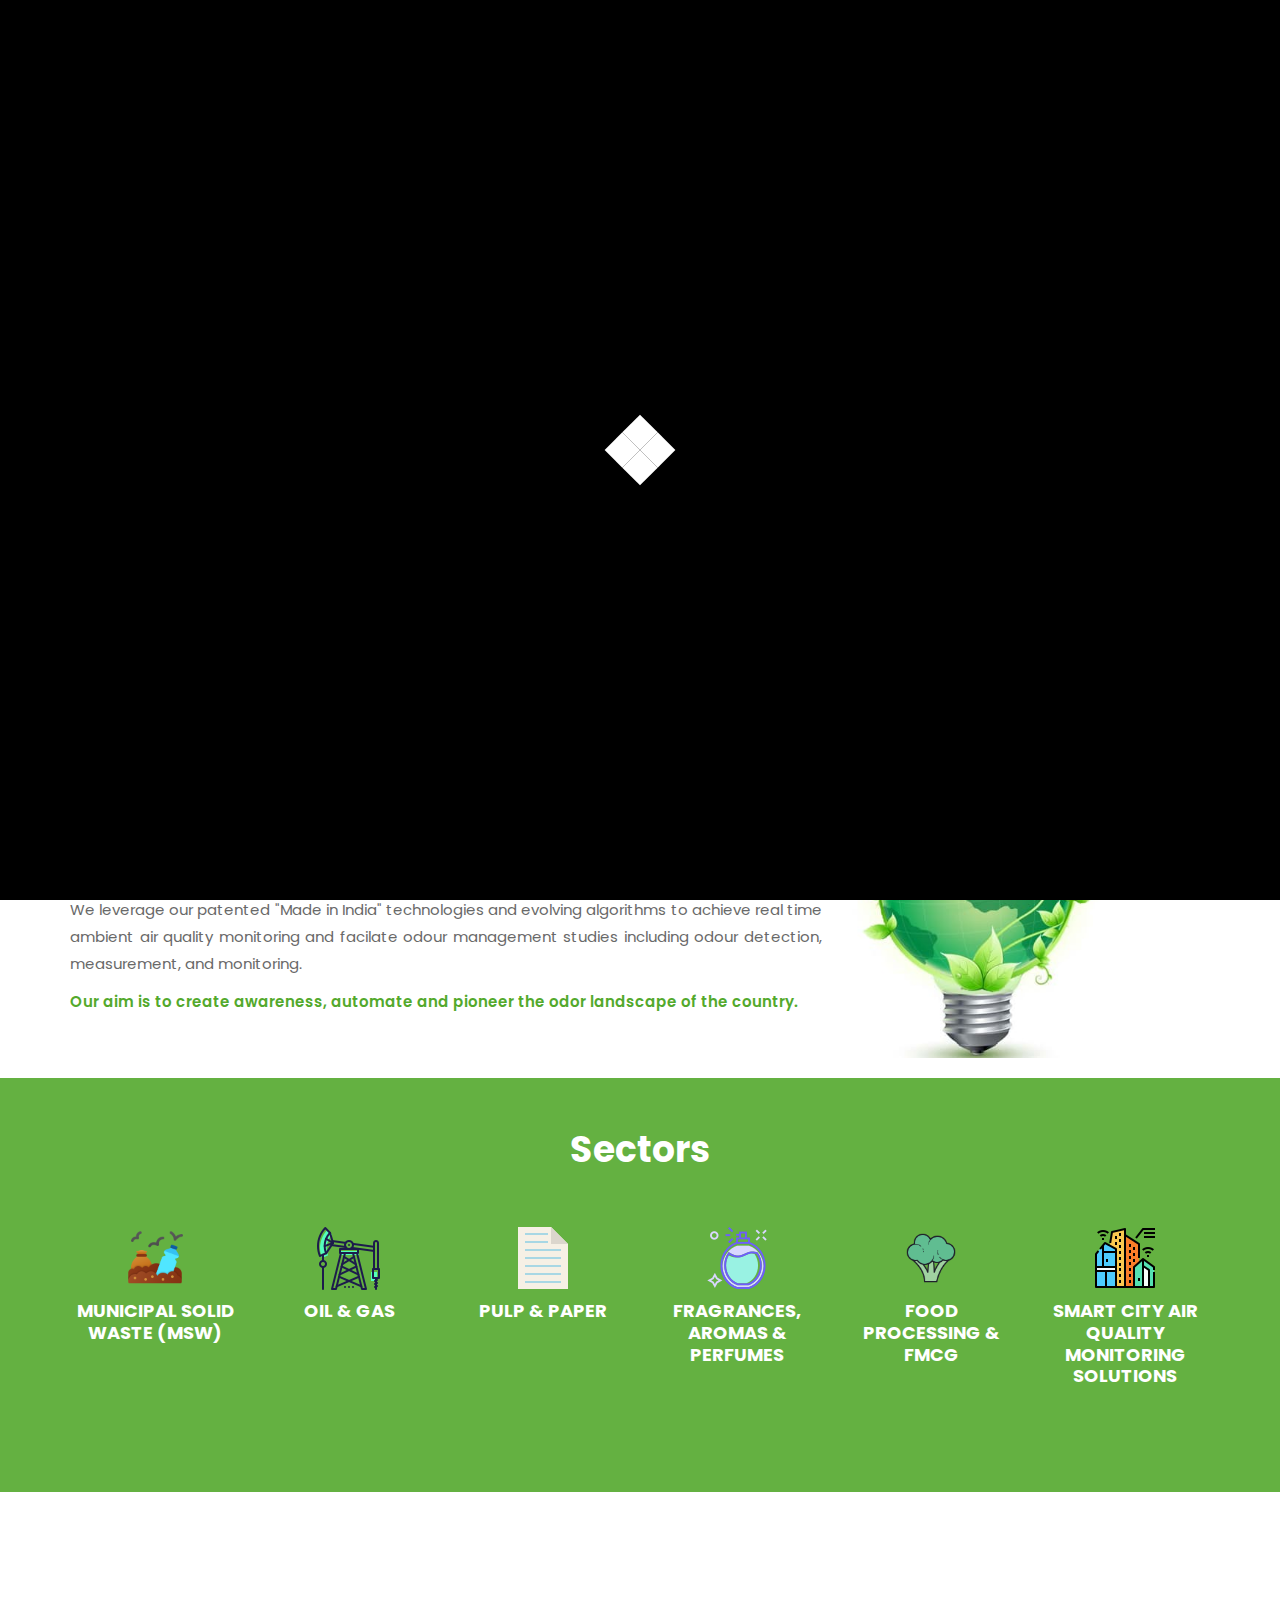
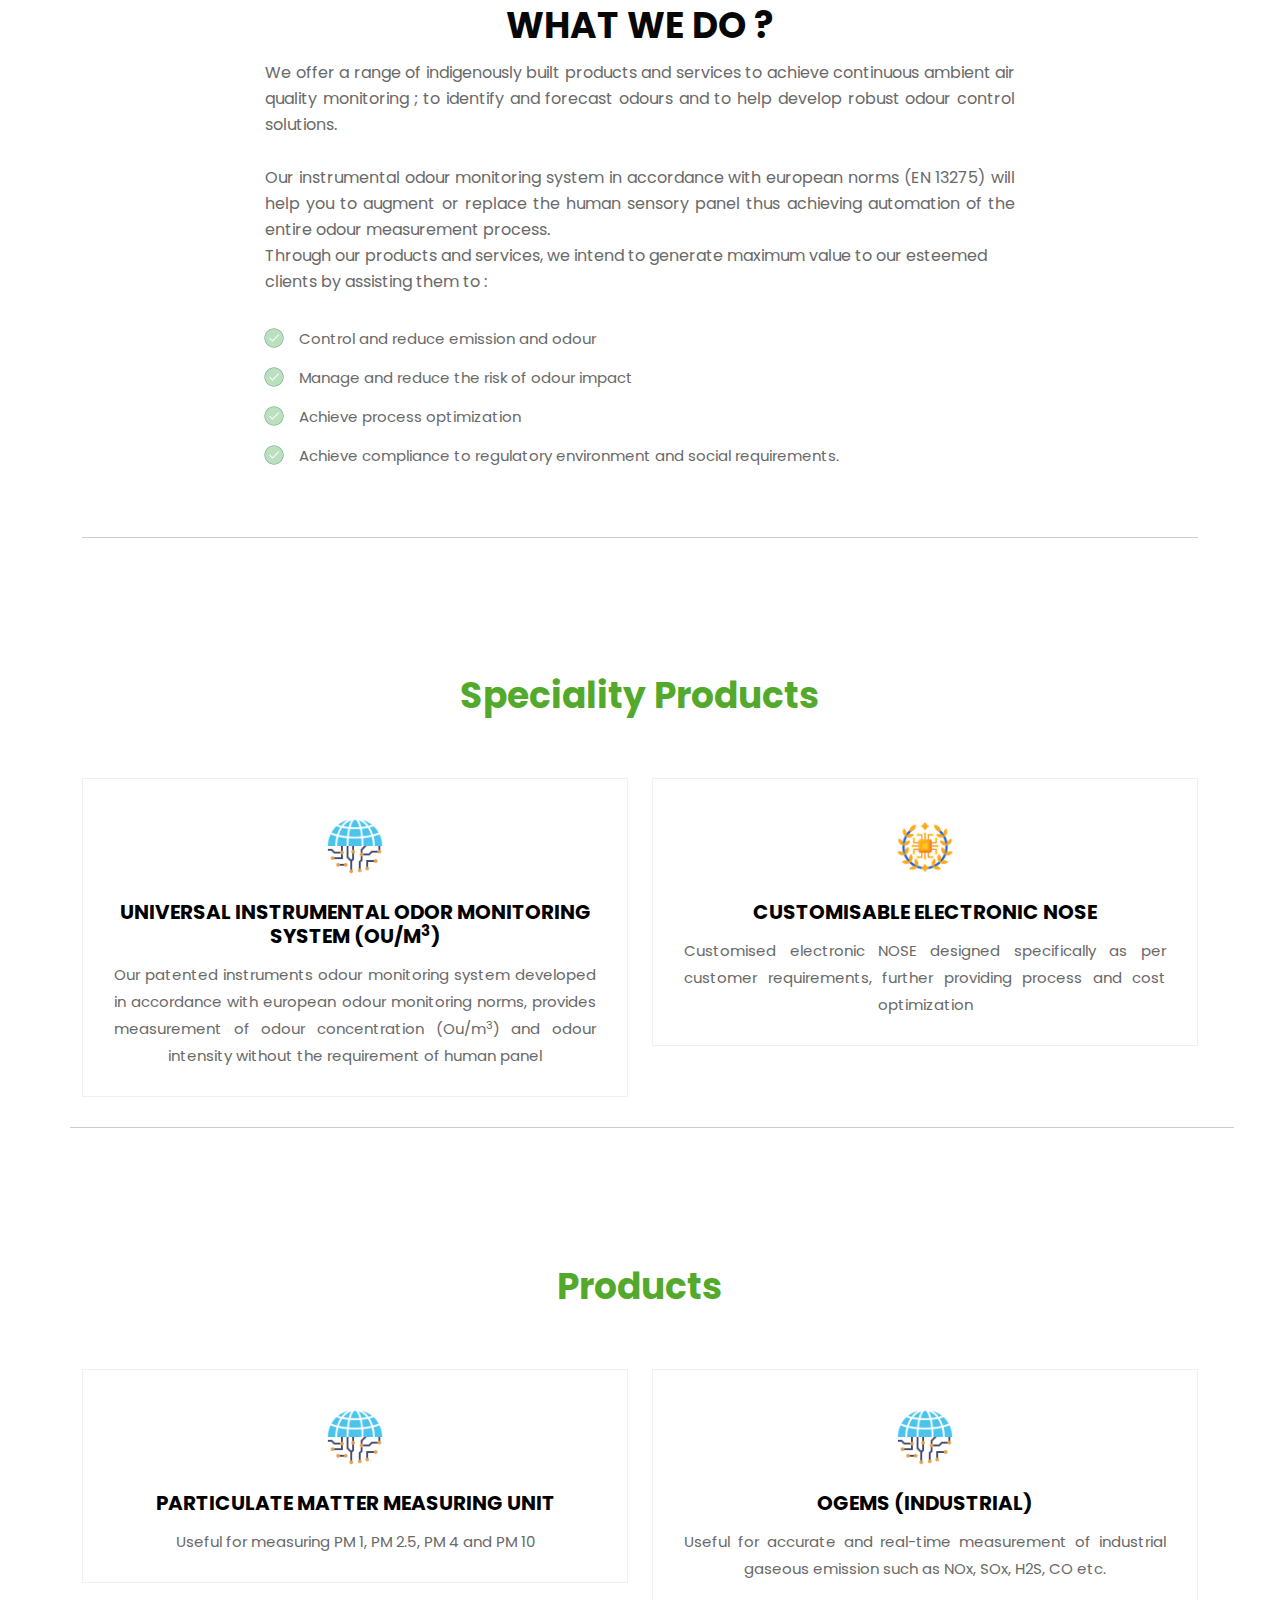
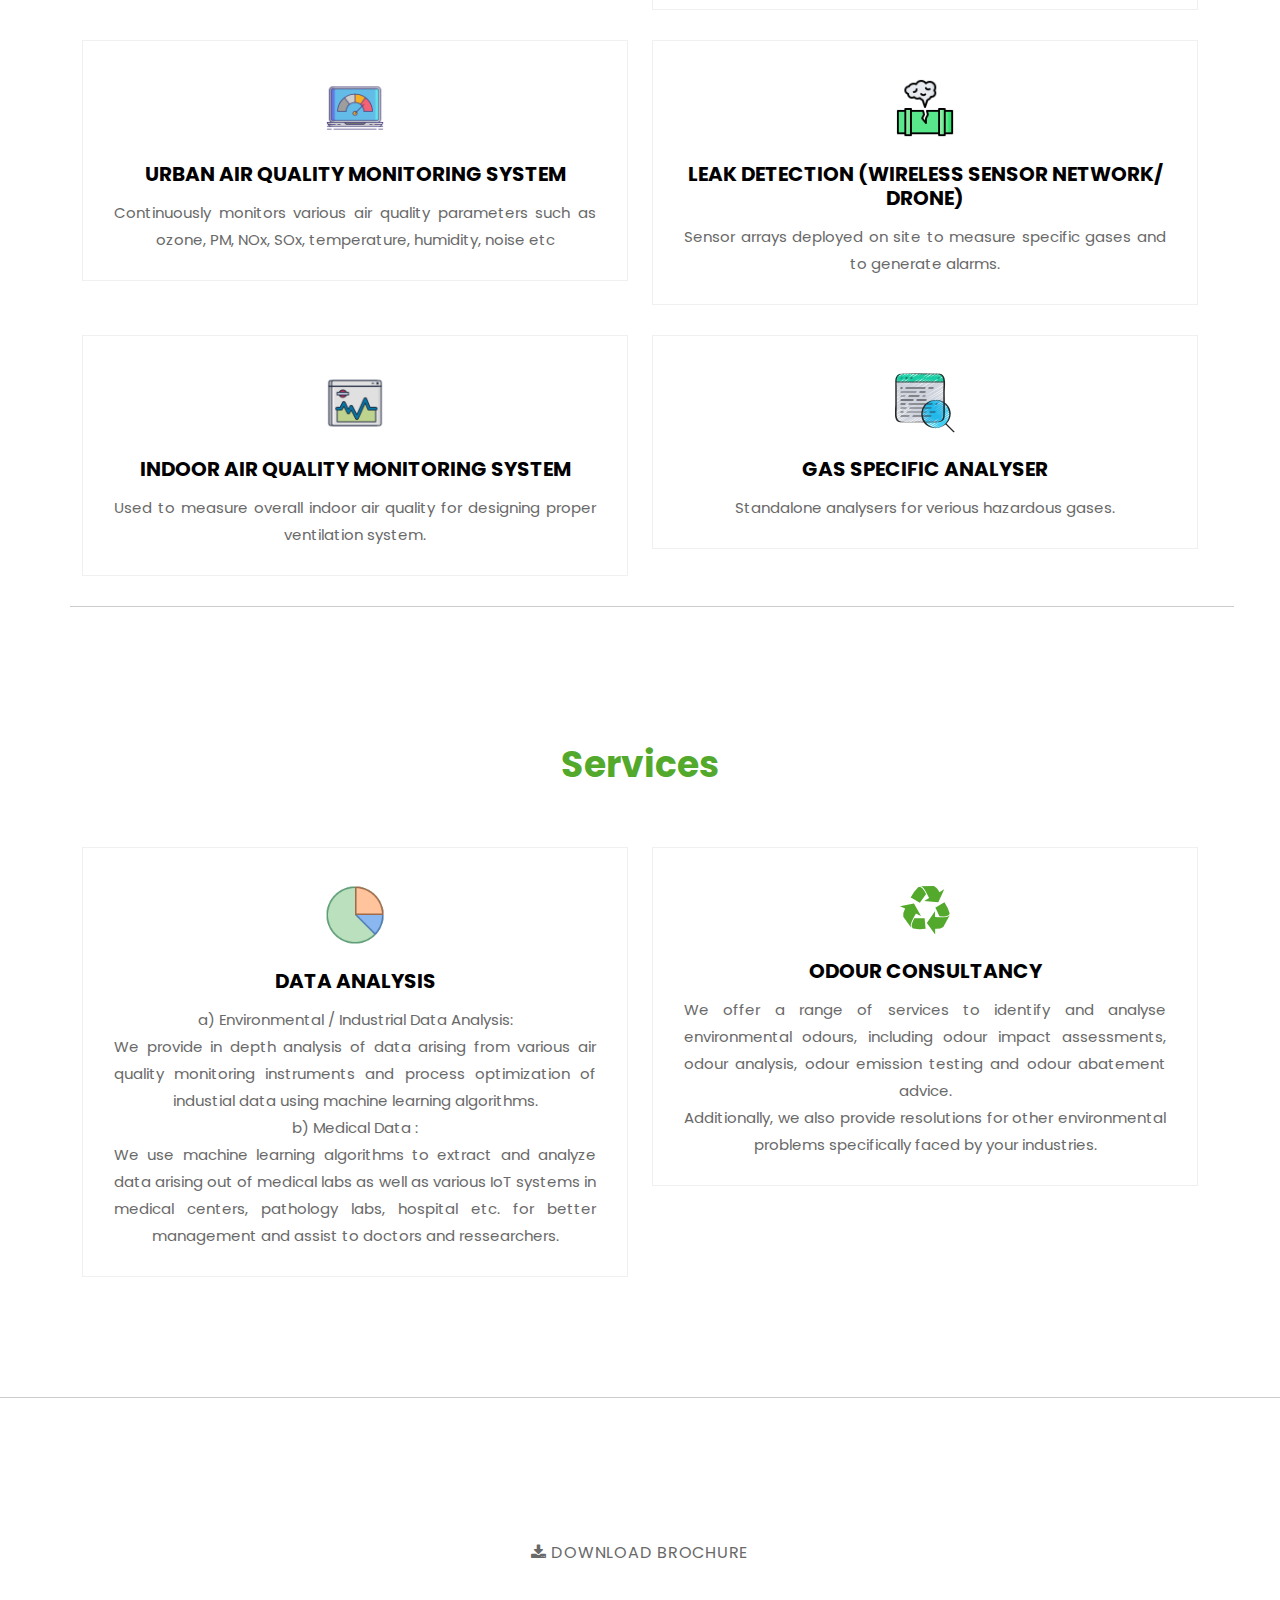
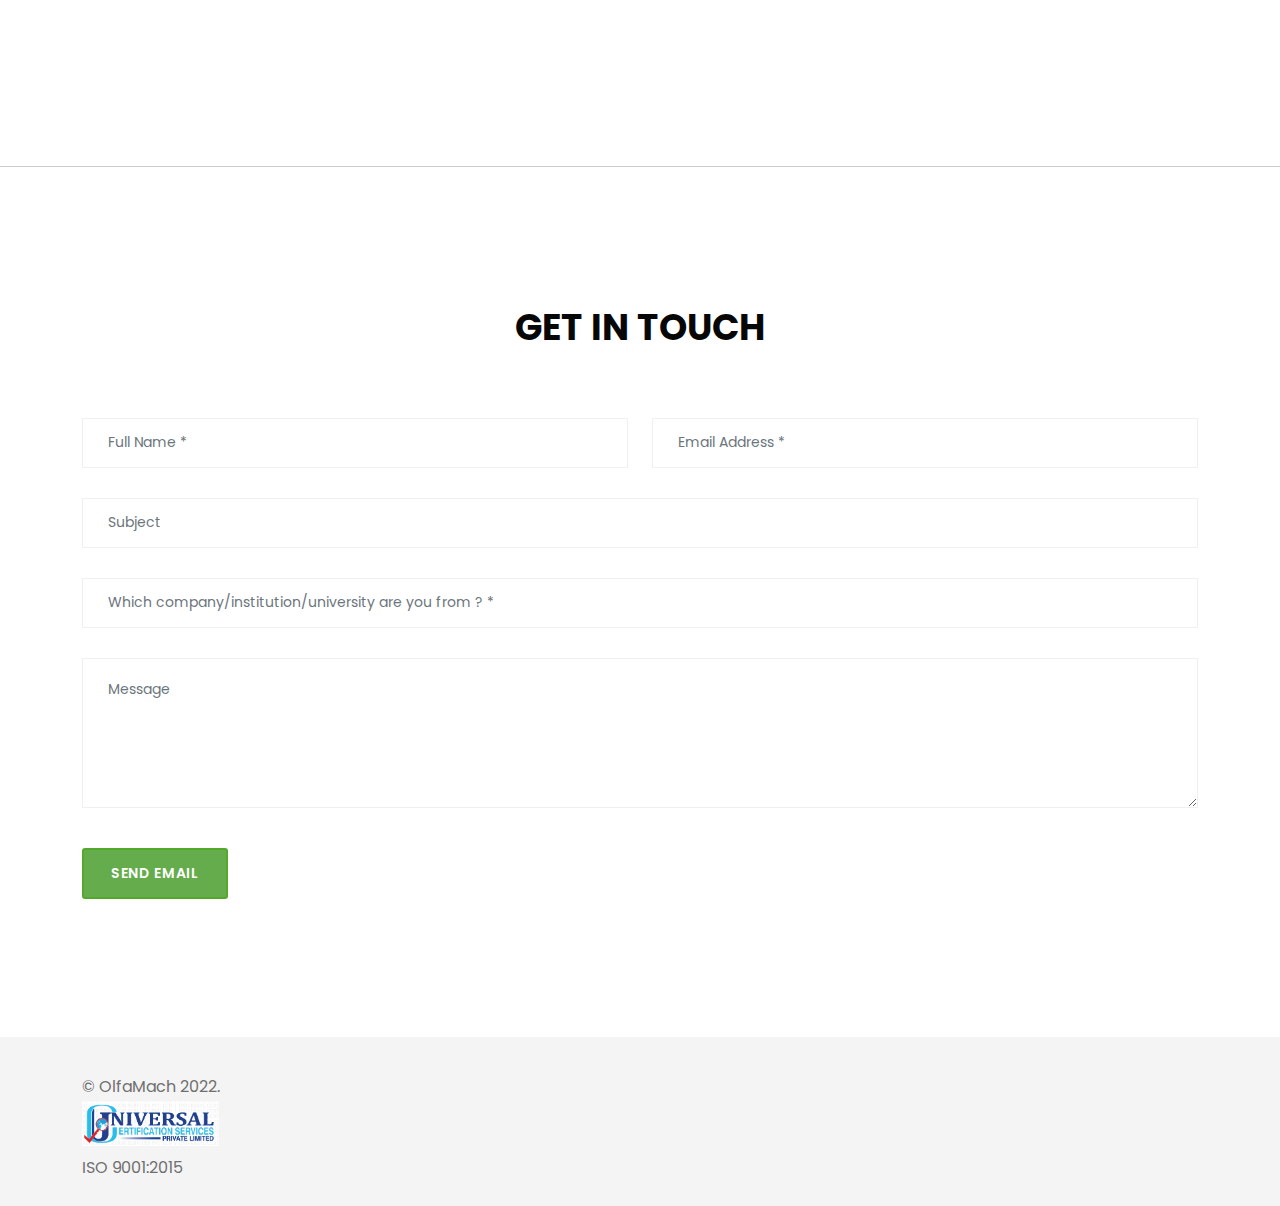
==== commit 0189762c: "added ISO" ====
--- a/index.html
+++ b/index.html
@@ -67,11 +67,13 @@
                             <div class="main-menu-bottom">
                                 <div class="navbar-header">
                                     <a class="navbar-brand" href="index.html" style="font-size: 40px"><b>OlfaMach</b></a>
+                                    
                                     <button type="button" class="navbar-toggler collapsed d-lg-none" data-bs-toggle="collapse" data-bs-target="#bs-example-navbar-collapse-1" aria-controls="bs-example-navbar-collapse-1" aria-expanded="false">
                                         <span class="navbar-toggler-icon">
                                             <i class="fa fa-bars"></i>
                                         </span>
                                     </button>
+
                                 </div>
                                 <div class="main-menu-area">
                                     <div class="navbar-collapse collapse" id="bs-example-navbar-collapse-1">
@@ -841,6 +843,10 @@
                         <div class="footer-bottom">
                             <div class="copyright-txt">
                                 <p>&copy; OlfaMach 2022.</a></p>
+                                <div class="col-md-4">
+                                    <img src="assets/images/img/unversal-logo.png" alt="about-greenforet-img" class="img-responsive" />
+                                    <p>ISO 9001:2015</a></p>
+                                </div>
                             </div>
                             <!-- .copyright-txt -->
                             <!-- <div class="social-box">
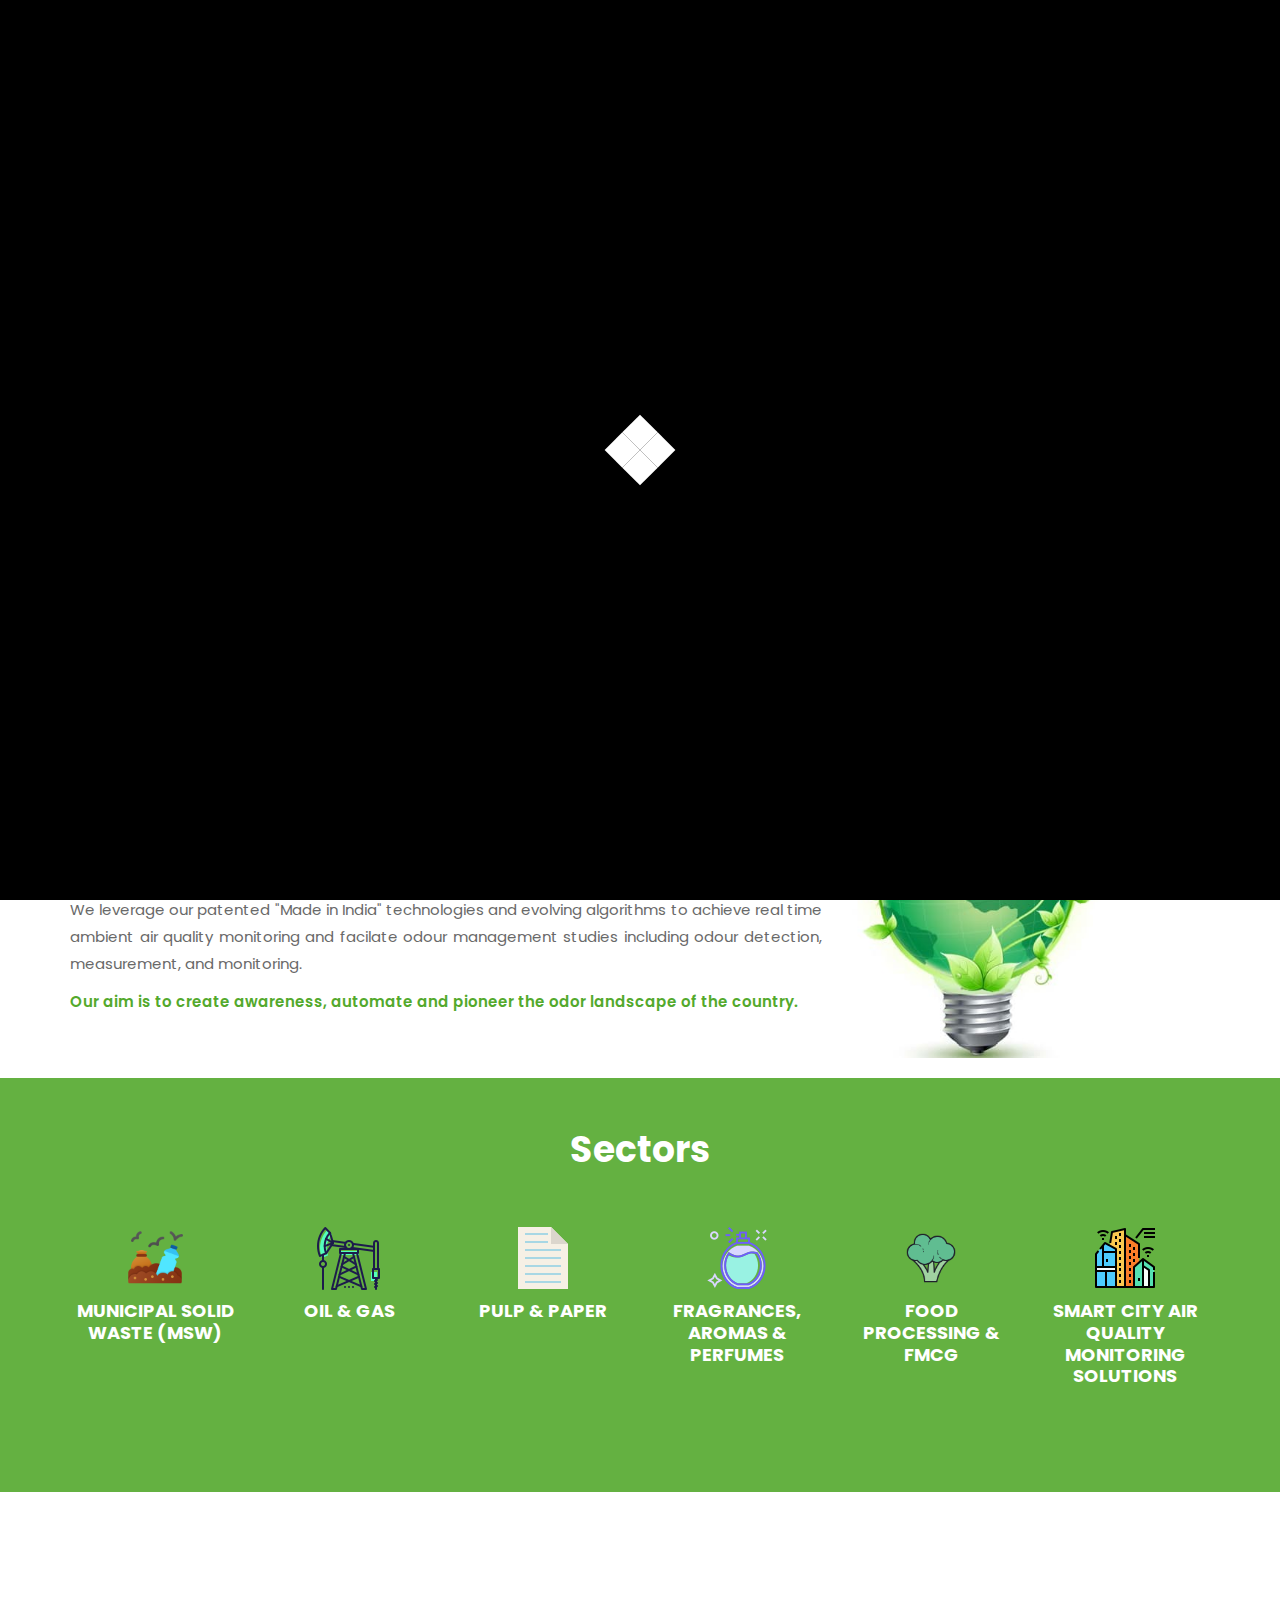
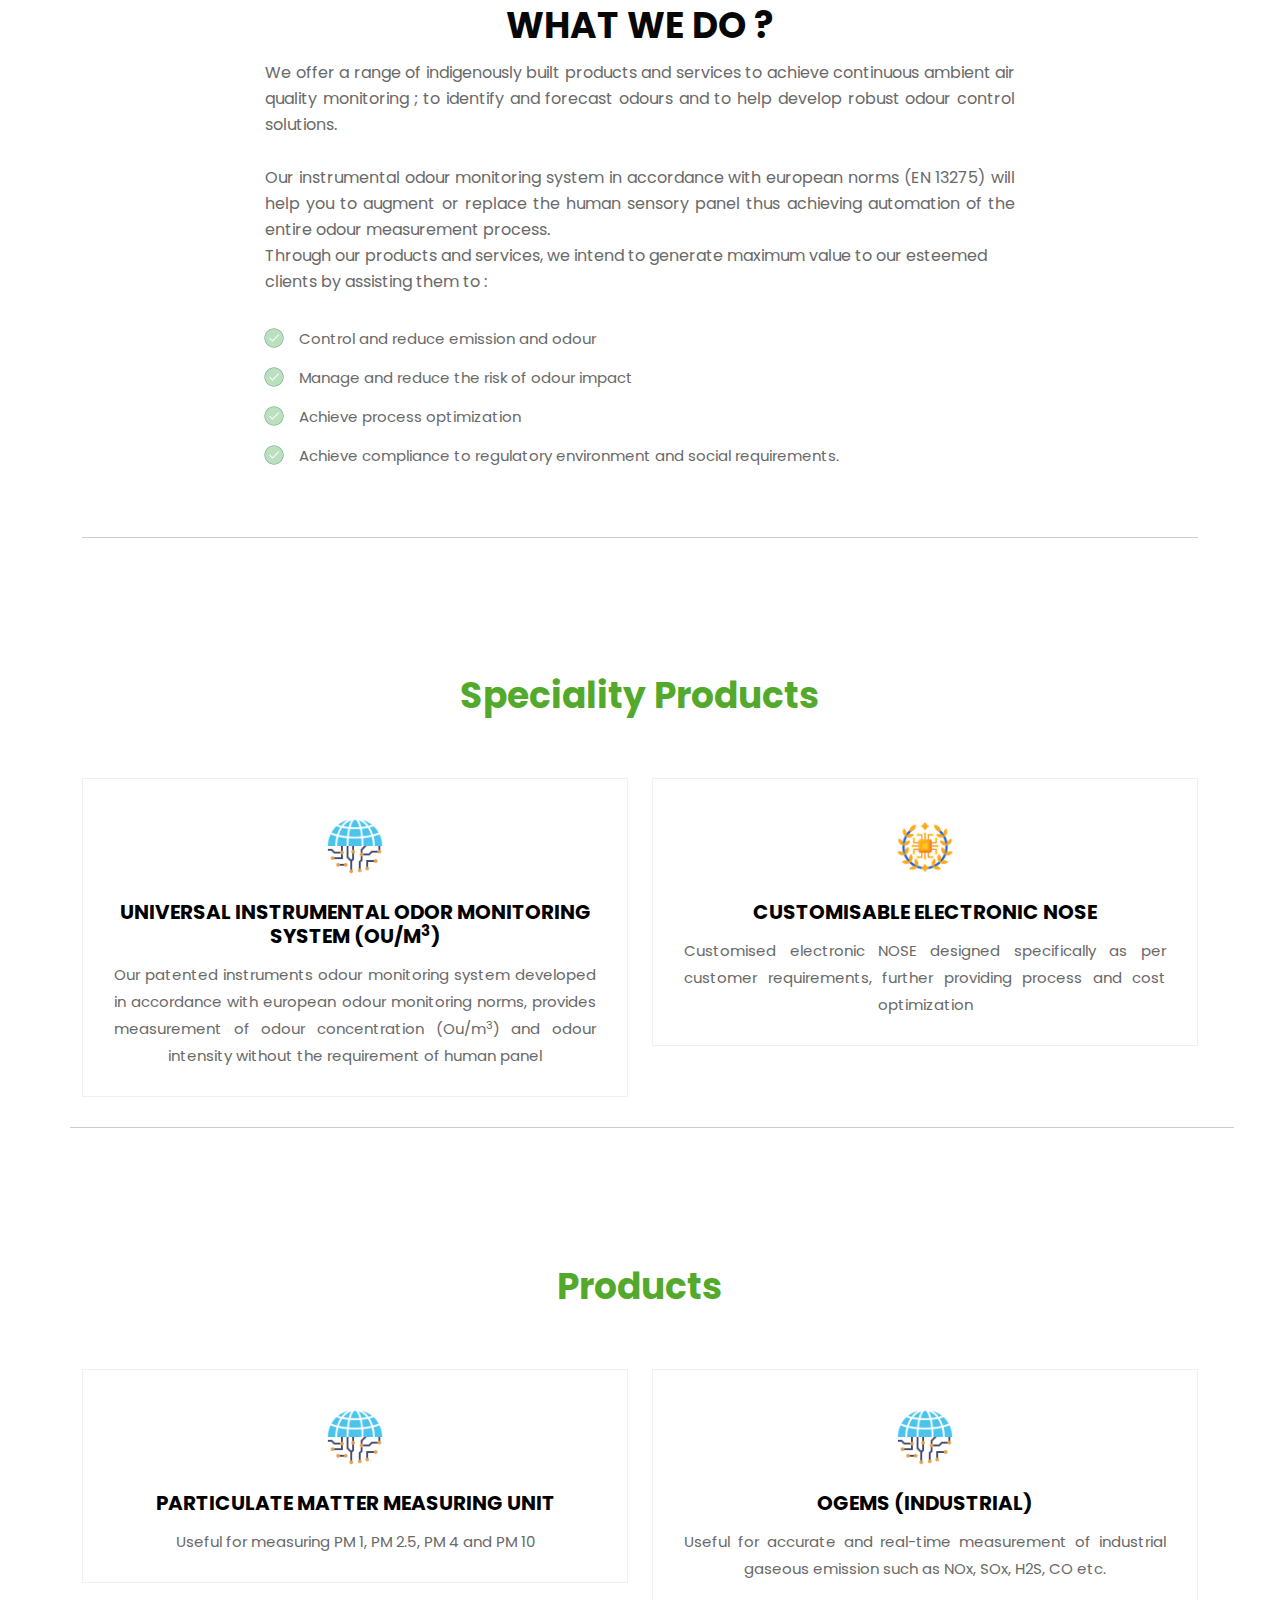
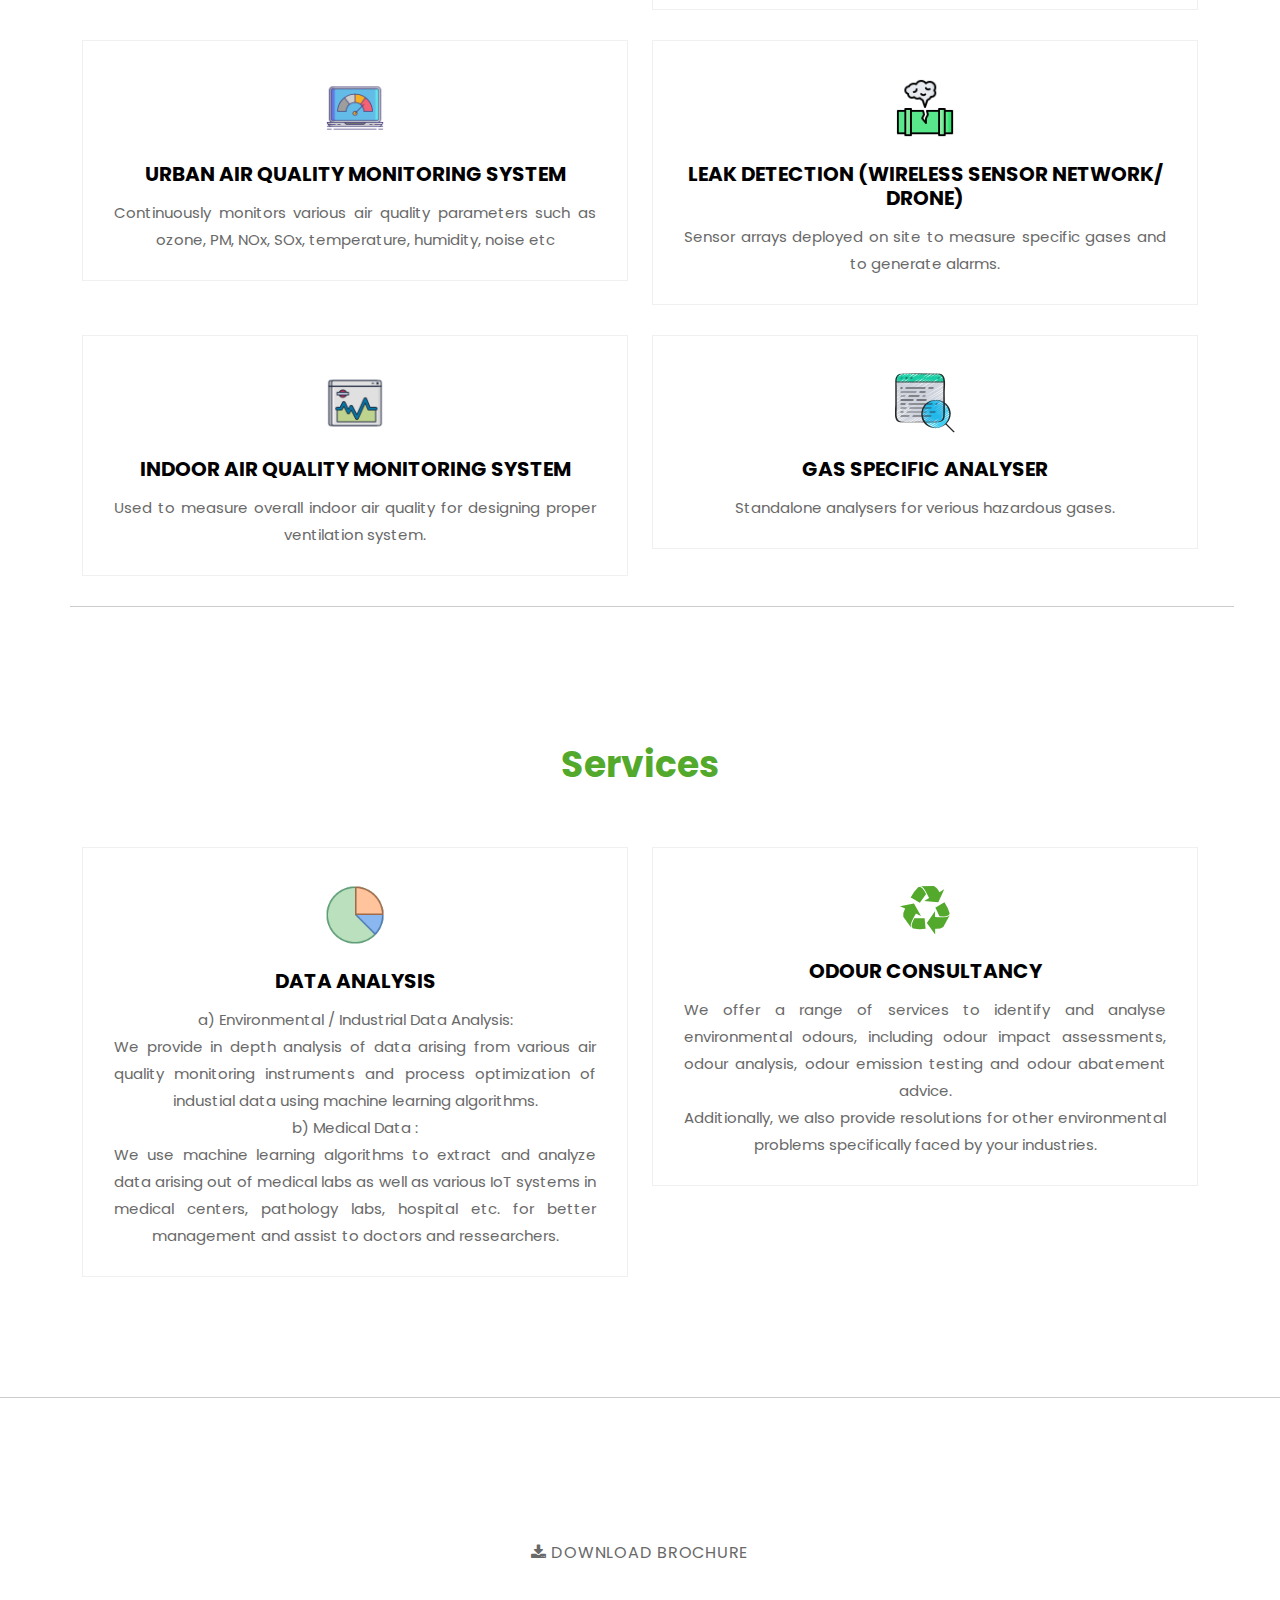
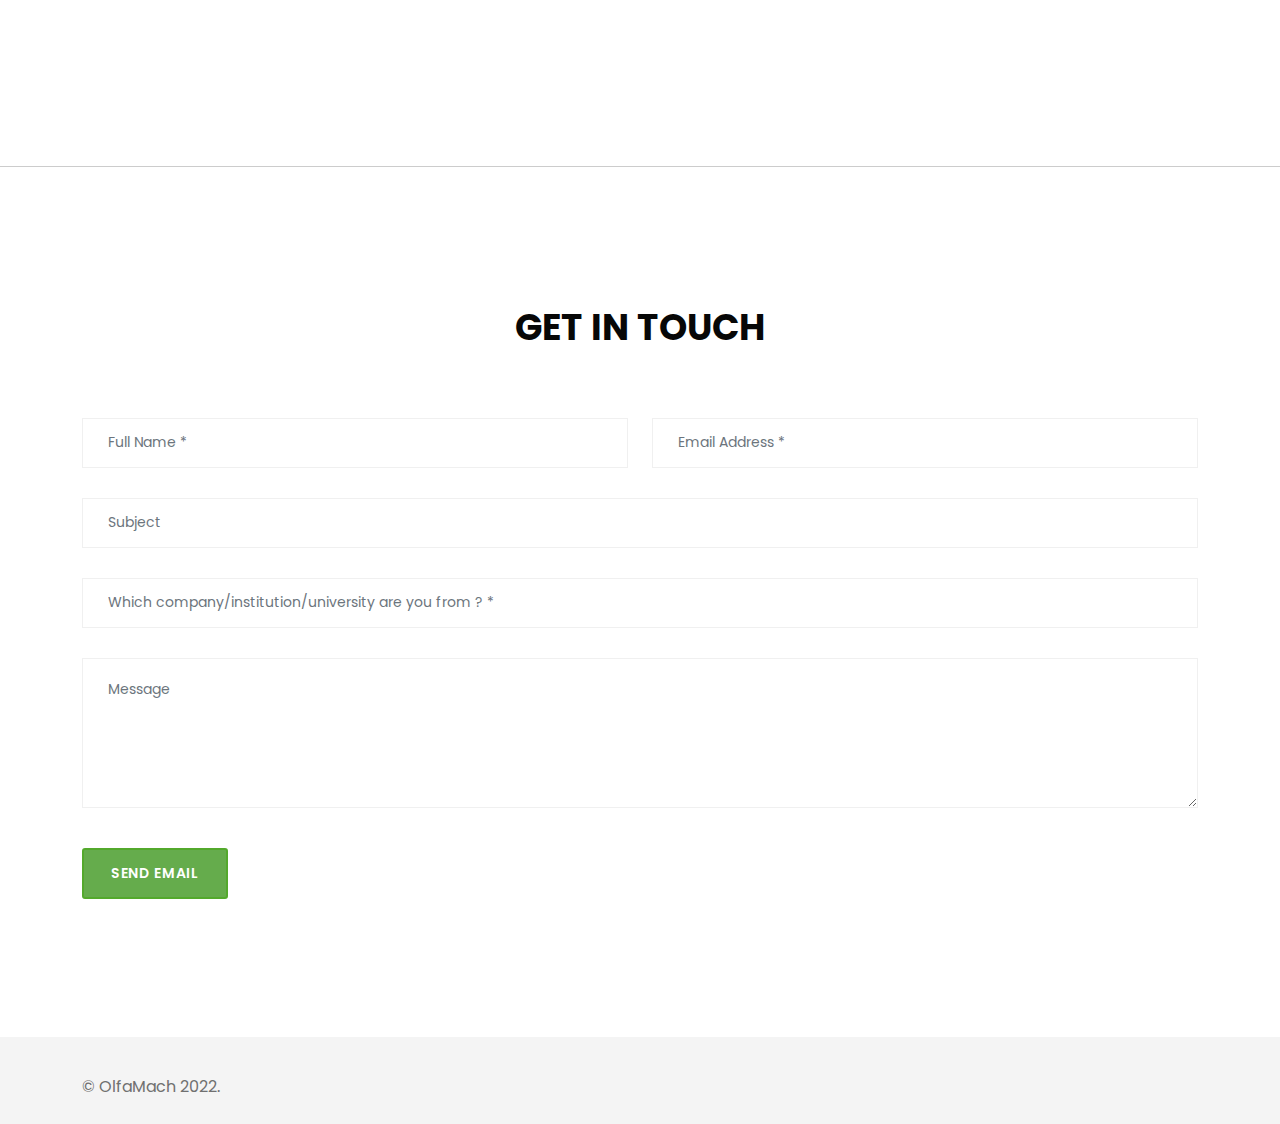
==== commit 580f090a: "added ISO logo" ====
--- a/index.html
+++ b/index.html
@@ -67,7 +67,7 @@
                             <div class="main-menu-bottom">
                                 <div class="navbar-header">
                                     <a class="navbar-brand" href="index.html" style="font-size: 40px"><b>OlfaMach</b></a>
-                                    
+                                        <img src="assets/images/img/iso-logo.png" alt="about-greenforet-img" class="img-responsive" style="max-width: 60px;" />
                                     <button type="button" class="navbar-toggler collapsed d-lg-none" data-bs-toggle="collapse" data-bs-target="#bs-example-navbar-collapse-1" aria-controls="bs-example-navbar-collapse-1" aria-expanded="false">
                                         <span class="navbar-toggler-icon">
                                             <i class="fa fa-bars"></i>
@@ -843,10 +843,6 @@
                         <div class="footer-bottom">
                             <div class="copyright-txt">
                                 <p>&copy; OlfaMach 2022.</a></p>
-                                <div class="col-md-4">
-                                    <img src="assets/images/img/unversal-logo.png" alt="about-greenforet-img" class="img-responsive" />
-                                    <p>ISO 9001:2015</a></p>
-                                </div>
                             </div>
                             <!-- .copyright-txt -->
                             <!-- <div class="social-box">
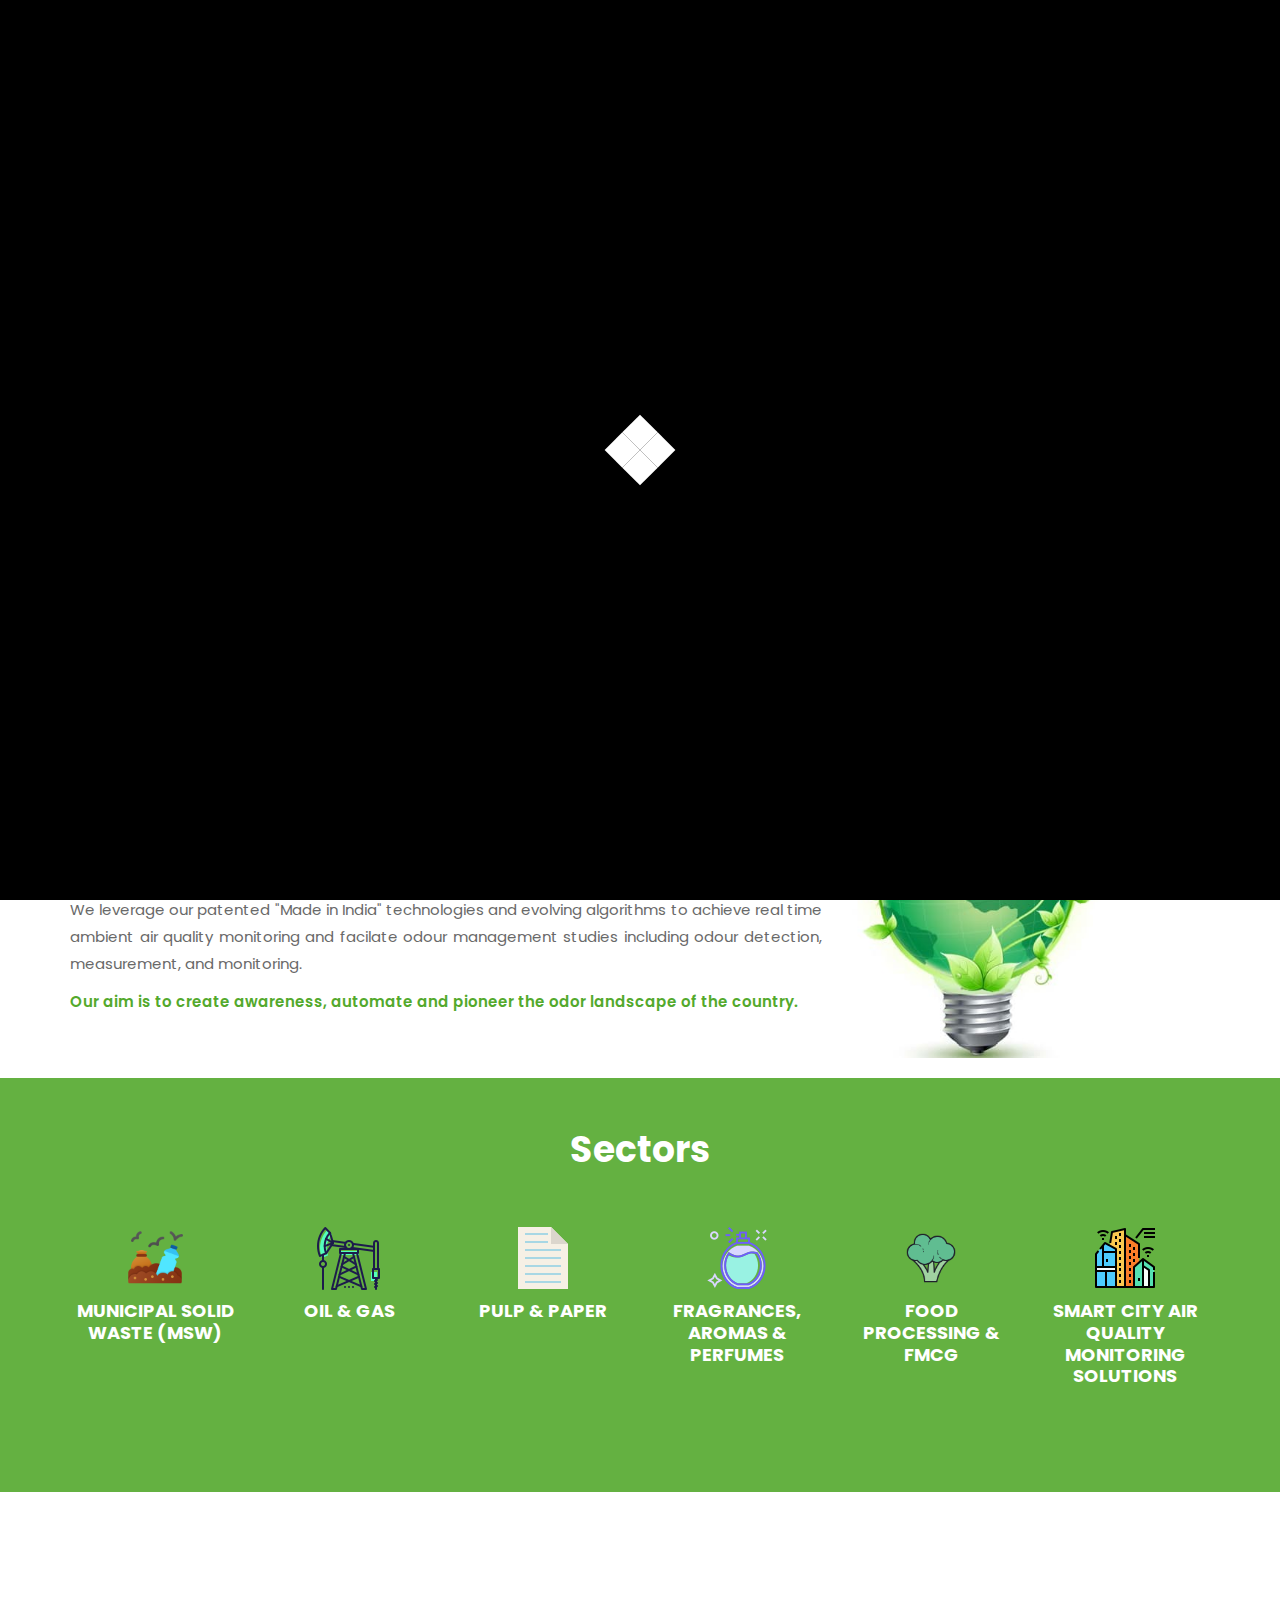
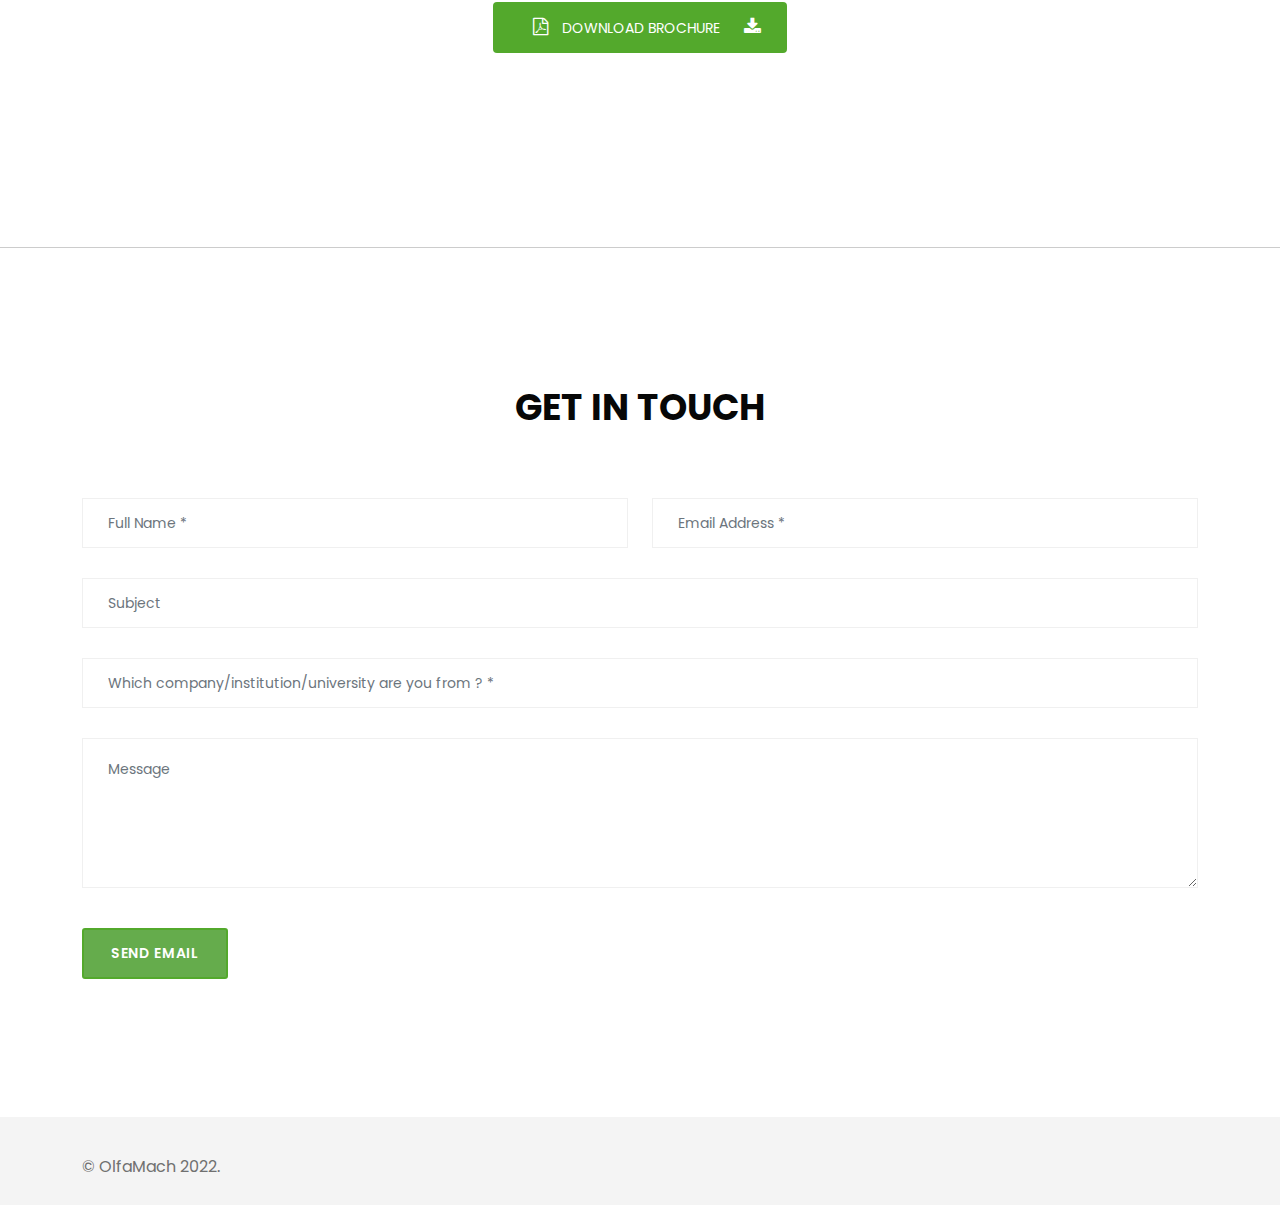
==== commit 3346f90e: "UI Changes" ====
--- a/index.html
+++ b/index.html
@@ -79,10 +79,9 @@
                                     <div class="navbar-collapse collapse" id="bs-example-navbar-collapse-1">
                                         <ul>
                                             <li><a href="#page-top" class="page-scroll">Home</a></li>
-                                            <li><a href="#about" class="page-scroll">About</a></li>
-                                            <li><a href="#services" class="page-scroll">Services</a></li>
-                                            <!-- <li><a href="#events" class="page-scroll">events</a></li> -->
-                                            <li><a href="#contact" class="page-scroll">contact</a></li>
+                                            <li><a href="products.html" class="page-scroll">Products & Services</a></li>
+                                            <li><a href="project.html" class="page-scroll">Blogs</a></li>
+                                            <li><a href="contact.html" class="page-scroll">Contact Us</a></li>
                                         </ul>
                                         <br/><br/><br/>
                                     </div>
@@ -453,7 +452,6 @@
         </section>
         <!-- End About Greenforest Section -->
 
-
         <!-- Start Count Section -->
         <section class="bg-count2-section">
             <div class="count-overlay">
@@ -516,262 +514,12 @@
             </div>
         </section>
         <!-- End Count Section -->
-
-
-
-        <!-- Start Service Style2 Section -->
-        <section class="bg-servicesstyle2-section" id="services">
-            <div class="container">
-                <div class="row">
-                    <div class="our-services-option">
-                        <div class="section-header">
-                            <h2>what we do ?</h2>
-                            <p style="  text-align: justify;">We offer a range of indigenously built products and services to achieve continuous ambient air quality monitoring ; to identify and forecast odours and to help develop robust odour control solutions.
-                            </p>
-                        </br>
-                            <p style="  text-align: justify;"> Our instrumental odour monitoring system in accordance with european norms (EN 13275) will help you to augment or replace the human sensory panel thus achieving automation of the entire odour measurement process.
-                            </p>
-                            <div class="list">
-                            <p>Through our products and services, we intend to generate maximum value to our esteemed clients by assisting them to :
-                            </p>
-                            <ul style="  text-align: justify;">
-                                <li>Control and reduce emission and odour</li>
-                                <li>Manage and reduce the risk of odour impact</li>
-                                <li>Achieve process optimization</li>
-                                <li>Achieve compliance to regulatory environment and social requirements.</li>
-                            </ul>
-                            </div>
-                        </div>
-                        <!-- .section-header -->
-                        <hr style="height:1px;border:none;color:#333;background-color:#333;" />
-                        <div class="row">
-                            <div class="section-header"><h3>Speciality Products</h3></div>
-                            <div class="col-lg-6 col-sm-6 col-12">
-                                <div class="our-services-box">
-                                    <div class="our-services-items">
-                                        <img src="assets/images/img/icons8-technology-64.png" alt="Solid Waste" style="width:60px;height:60px;margin:20px;">
-                                        <div class="our-services-content">
-                                            <h4>Universal instrumental odor monitoring system (Ou/m<sup>3</sup>)</h4>
-                                            <p style=" text-align: justify; text-align-last: center;"> Our patented instruments odour monitoring system developed in accordance with european odour monitoring norms, provides measurement of odour concentration (Ou/m<sup>3</sup>) and odour intensity without the requirement of human panel</p>
-                                            <!-- <a href="service_single.html">read more<i class="fa fa-angle-double-right" aria-hidden="true"></i></a> -->
-                                        </div>
-                                        <!-- .our-services-content -->
-                                    </div>
-                                    <!-- .our-services-items -->
-                                </div>
-                                <!-- .our-services-box -->
-                            </div>
-                            <div class="col-lg-6 col-sm-6 col-12">
-                                <div class="our-services-box">
-                                    <div class="our-services-items">
-                                        <img src="assets/images/img/icons8-technology1-64.png" alt="Solid Waste" style="width:60px;height:60px;margin:20px;">
-                                        <div class="our-services-content">
-                                            <h4>Customisable electronic nose</h4>
-                                            <p style="  text-align: justify; text-align-last: center;">Customised electronic NOSE designed specifically as per customer requirements, further providing process and cost optimization</p>
-                                            <!-- <a href="service_single.html">read more<i class="fa fa-angle-double-right" aria-hidden="true"></i></a> -->
-                                        </div>
-                                        <!-- .our-services-content -->
-                                    </div>
-                                    <!-- .our-services-items -->
-                                </div>
-                                <!-- .our-services-box -->
-                            </div>
-                            <hr style="height:1px;border:none;color:#333;background-color:#333;" />
-                            <div class="section-header"><h3>Products</h3></div>
-                            <div class="col-lg-6 col-sm-6 col-12">
-                                <div class="our-services-box">
-                                    <div class="our-services-items">
-                                        <img src="assets/images/img/icons8-technology-64.png" alt="Solid Waste" style="width:60px;height:60px;margin:20px;">
-                                        <div class="our-services-content">
-                                            <h4>Particulate matter measuring unit</h4>
-                                            <p style="  text-align: justify; text-align-last: center;">Useful for measuring PM 1, PM 2.5, PM 4 and PM 10</p>
-                                            <!-- <a href="service_single.html">read more<i class="fa fa-angle-double-right" aria-hidden="true"></i></a> -->
-                                        </div>
-                                        <!-- .our-services-content -->
-                                    </div>
-                                    <!-- .our-services-items -->
-                                </div>
-                                <!-- .our-services-box -->
-                            </div>
-                            <div class="col-lg-6 col-sm-6 col-12">
-                                <div class="our-services-box">
-                                    <div class="our-services-items">
-                                        <img src="assets/images/img/icons8-technology-64.png" alt="Solid Waste" style="width:60px;height:60px;margin:20px;">
-                                        <div class="our-services-content">
-                                            <h4>OGEMS (Industrial)</h4>
-                                            <p style="  text-align: justify; text-align-last: center;">Useful for accurate and real-time measurement of industrial gaseous emission such as NOx, SOx, H2S, CO etc.</p>
-                                            <!-- <a href="service_single.html">read more<i class="fa fa-angle-double-right" aria-hidden="true"></i></a> -->
-                                        </div>
-                                        <!-- .our-services-content -->
-                                    </div>
-                                    <!-- .our-services-items -->
-                                </div>
-                                <!-- .our-services-box -->
-                            </div>
-                            <div class="col-lg-6 col-sm-6 col-12">
-                                <div class="our-services-box">
-                                    <div class="our-services-items">
-                                        <img src="assets/images/img/icons8-measuring-64.png" alt="Solid Waste" style="width:60px;height:60px;margin:20px;">
-                                        <div class="our-services-content">
-                                            <h4>Urban Air Quality Monitoring System</h4>
-                                            <p style="  text-align: justify; text-align-last: center;">Continuously monitors various air quality parameters such as ozone, PM, NOx, SOx, temperature, humidity, noise etc</p>
-                                            <!-- <a href="service_single.html">read more<i class="fa fa-angle-double-right" aria-hidden="true"></i></a> -->
-                                        </div>
-                                        <!-- .our-services-content -->
-                                    </div>
-                                    <!-- .our-services-items -->
-                                </div>
-                                <!-- .our-services-box -->
-                            </div>
-                            <div class="col-lg-6 col-sm-6 col-12">
-                                <div class="our-services-box">
-                                    <div class="our-services-items">
-                                        <img src="assets/images/img/icons8-gas-leak-64.png" alt="Solid Waste" style="width:60px;height:60px;margin:20px;">
-                                        <div class="our-services-content">
-                                            <h4>Leak Detection (Wireless Sensor Network/ Drone)</h4>
-                                            <p style="  text-align: justify; text-align-last: center;">Sensor arrays deployed on site to measure specific gases and to generate alarms.</p>
-                                            <!-- <a href="service_single.html">read more<i class="fa fa-angle-double-right" aria-hidden="true"></i></a> -->
-                                        </div>
-                                        <!-- .our-services-content -->
-                                    </div>
-                                    <!-- .our-services-items -->
-                                </div>
-                                <!-- .our-services-box -->
-                            </div>
-                            <div class="col-lg-6 col-sm-6 col-12">
-                                <div class="our-services-box">
-                                    <div class="our-services-items">
-                                        <img src="assets/images/img/icons8-monitoring-64.png" alt="Solid Waste" style="width:60px;height:60px;margin:20px;">
-                                        <div class="our-services-content">
-                                            <h4>Indoor Air quality monitoring system</h4>
-                                            <p style="  text-align: justify; text-align-last: center;">Used to measure overall indoor air quality for designing proper ventilation system.</p>
-                                            <!-- <a href="service_single.html">read more<i class="fa fa-angle-double-right" aria-hidden="true"></i></a> -->
-                                        </div>
-                                        <!-- .our-services-content -->
-                                    </div>
-                                    <!-- .our-services-items -->
-                                </div>
-                                <!-- .our-services-box -->
-                            </div>
-                            <div class="col-lg-6 col-sm-6 col-12">
-                                <div class="our-services-box">
-                                    <div class="our-services-items">
-                                        <img src="assets/images/img/icons8-analyse-60.png" alt="Solid Waste" style="width:60px;height:60px;margin:20px;">
-                                        <div class="our-services-content">
-                                            <h4>Gas Specific Analyser</h4>
-                                            <p style="  text-align: justify; text-align-last: center;">Standalone analysers for verious hazardous gases.</p>
-                                            <!-- <a href="service_single.html">read more<i class="fa fa-angle-double-right" aria-hidden="true"></i></a> -->
-                                        </div>
-                                        <!-- .our-services-content -->
-                                    </div>
-                                    <!-- .our-services-items -->
-                                </div>
-                                <!-- .our-services-box -->
-                            </div>
-                            <hr style="height:1px;border:none;color:#333;background-color:#333;" />
-                            <div class="section-header"><h3>Services</h3></div>
-                            <div class="col-lg-6 col-sm-6 col-12">
-                                <div class="our-services-box">
-                                    <div class="our-services-items">
-                                        <img src="assets/images/img/icons8-pie-chart-80.png" alt="Solid Waste" style="width:60px;height:60px;margin:20px;">
-                                        <div class="our-services-content">
-                                            <h4>Data Analysis</h4>
-                                            <p style="  text-align: justify; text-align-last: center;">a) Environmental / Industrial Data Analysis: <br> We provide in depth analysis of data arising from various air quality monitoring instruments and process optimization of industial data using machine learning algorithms. </br>
-                                            b) Medical Data : <br> We use machine learning algorithms to extract and analyze data arising out of medical labs as well as various IoT systems in medical centers, pathology labs, hospital etc. for better management and assist to doctors and ressearchers. <br></p>
-                                            <!-- <a href="service_single.html">read more<i class="fa fa-angle-double-right" aria-hidden="true"></i></a> -->
-                                        </div>
-                                        <!-- .our-services-content -->
-                                    </div>
-                                    <!-- .our-services-items -->
-                                </div>
-                                <!-- .our-services-box -->
-                            </div>
-                            <div class="col-lg-6 col-sm-6 col-12">
-                                <div class="our-services-box">
-                                    <div class="our-services-items">
-                                        <i class="flaticon-recycling-symbol"></i>
-                                        <div class="our-services-content">
-                                            <h4>Odour Consultancy</h4>
-                                            <p style="  text-align: justify; text-align-last: center;">We offer a range of services to identify and analyse environmental odours, including odour impact assessments, odour analysis, odour emission testing and odour abatement advice. <br> Additionally, we also provide resolutions for other environmental problems specifically faced by your industries.</p>
-                                            <!-- <a href="service_single.html">read more<i class="fa fa-angle-double-right" aria-hidden="true"></i></a> -->
-                                        </div>
-                                        <!-- .our-services-content -->
-                                    </div>
-                                    <!-- .our-services-items -->
-                                </div>
-                                <!-- .our-services-box -->
-                            </div>
-                            
-                        </div>
-                        <!-- .row -->
-                    </div>
-                    <!-- .our-services-option -->
-                </div>
-                <!-- .row -->
-            </div>
-            <!-- .container -->
-        </section>
-        <!-- End Service Style2 Section -->
-
-        <!--TODO Start Collaboration Section -->
-        <!-- <section class="bg-compaian-video">
-            <div class="compaian-video-overlay">
-                <div class="container">
-                    <div class="row">
-                        <div class="compaian-video">
-                            <h3>Collaboration</h3>
-                            <div class="row">
-                                <div class="col-lg-2 col-sm-4 col-12">
-                                    <div class="count-items">
-                                        <i class="flaticon-people"></i>
-                                        <h4>Test</h4>
-                                    </div>
-                                </div>
-                                <div class="col-lg-2 col-sm-4 col-12">
-                                    <div class="count-items">
-                                        <i class="flaticon-people"></i>
-                                        <h4>Test</h4>
-                                    </div>
-                                </div>
-                                <div class="col-lg-2 col-sm-4 col-12">
-                                    <div class="count-items">
-                                        <i class="flaticon-people"></i>
-                                        <h4>Test</h4>
-                                    </div>
-                                </div>
-                                <div class="col-lg-2 col-sm-4 col-12">
-                                    <div class="count-items">
-                                        <i class="flaticon-people"></i>
-                                        <h4>Test</h4>
-                                    </div>
-                                </div>
-                                <div class="col-lg-2 col-sm-4 col-12">
-                                    <div class="count-items">
-                                        <i class="flaticon-people"></i>
-                                        <h4>Test</h4>
-                                    </div>
-                                </div>
-                                <div class="col-lg-2 col-sm-4 col-12">
-                                    <div class="count-items">
-                                        <i class="flaticon-people"></i>
-                                        <h4>Test</h4>
-                                    </div>
-                                </div>
-                            </div>
-                        </div>
-                    </div>
-                </div>
-            </div>
-        </section> -->
-        <!-- End Collaboration Section -->
-
-
-        <hr style="height:1px;border:none;color:#333;background-color:#333;" />
         
         <section class="bg-contact-home" id="contact">
             <div class="container">
                 <div class="section-header">
-                    <button class="btn"><a href="./assets/download/Brochure_Final.pdf"><i class="fa fa-download"></i> Download Brochure</a></button>
+                    <a href="./assets/download/Brochure_Final.pdf" class="download-btn"><i class="fa fa-file-pdf-o" aria-hidden="true"></i> Download Brochure <span><i class="fa fa-download" aria-hidden="true"></i></span></a>
+                    <!-- <button class="btn"><a href="./assets/download/Brochure_Final.pdf"><i class="fa fa-download"></i> Download Brochure</a></button> -->
                 </div>
             </div>
         </section>
@@ -785,9 +533,7 @@
                     <div class="contact-us">
                         <div class="section-header">
                             <h2>Get in Touch</h2>
-                            <!-- <p>Lorem Ipsum is simply dummy text of the printing and typesetting industry. Lorem Ipsum has been the industry's standard dummy text</p> -->
-                        </div>
-                        <!-- .section-header -->
+                        </div>
                         <div class="row">
                             <div class="col-lg-12">
                                 <form class="contact-form" action="https://formspree.io/f/mrgjojlo" method="POST">
@@ -796,17 +542,13 @@
                                             <div class="form-group">
                                                 <input type="text" class="form-control" id="nameId" name="name" placeholder="Full Name *" required>
                                             </div>
-                                            <!-- .form-group -->
-                                        </div>
-                                        <!-- .col-md-6 -->
+                                        </div>
                                         <div class="col-md-6">
                                             <div class="form-group">
                                                 <input type="email" class="form-control" id="emailId" name="email" placeholder="Email Address *" required>
                                             </div>
                                         </div>
-                                        <!-- .col-md-6 -->
-                                    </div>
-                                    <!-- .row -->
+                                    </div>
                                     <div class="form-group">
                                         <input type="text" class="form-control" id="subjectId" name="subject" placeholder="Subject">
                                     </div>
@@ -822,13 +564,9 @@
                             </div>
                             
                         </div>
-                        <!-- .row -->
-                    </div>
-                    <!-- .contact-us -->
-                </div>
-                <!-- .row -->
-            </div>
-            <!-- .container -->
+                    </div>
+                </div>
+            </div>
         </section>
         <!-- End Contact us Section -->
 
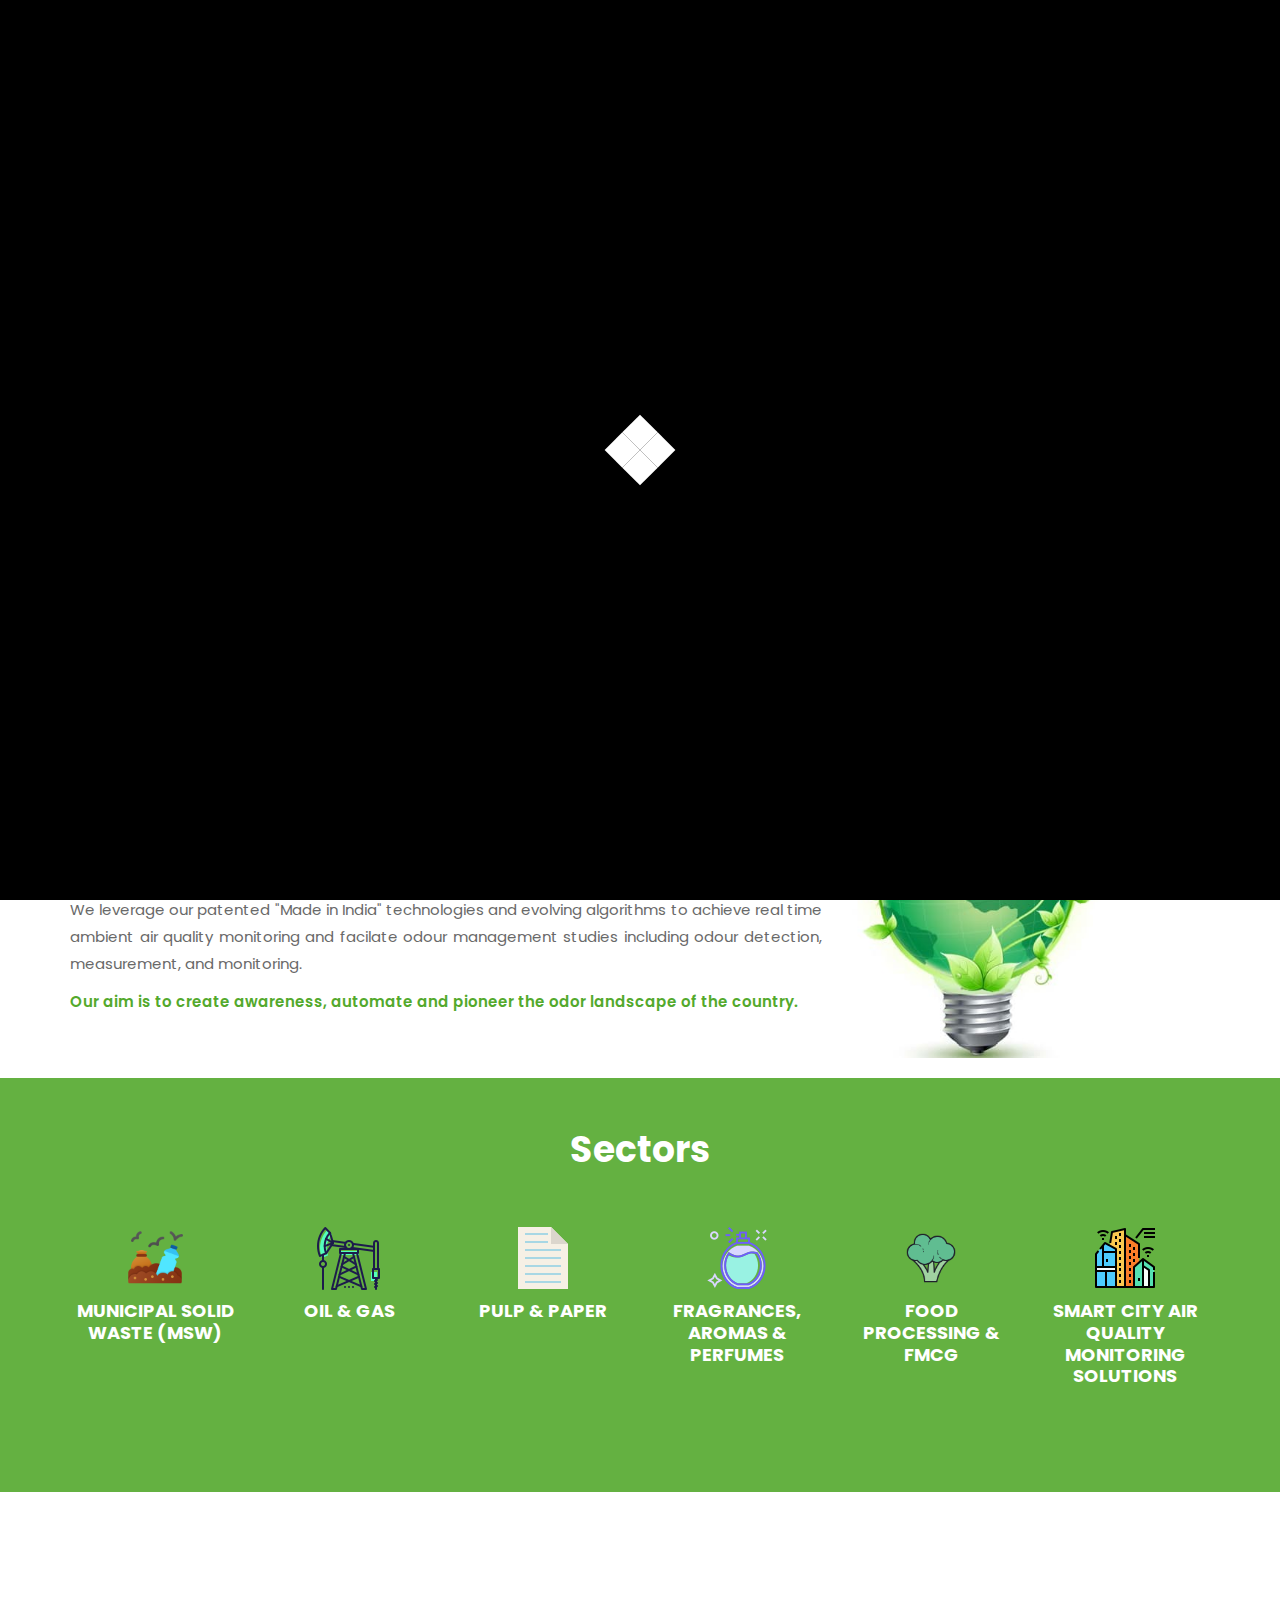
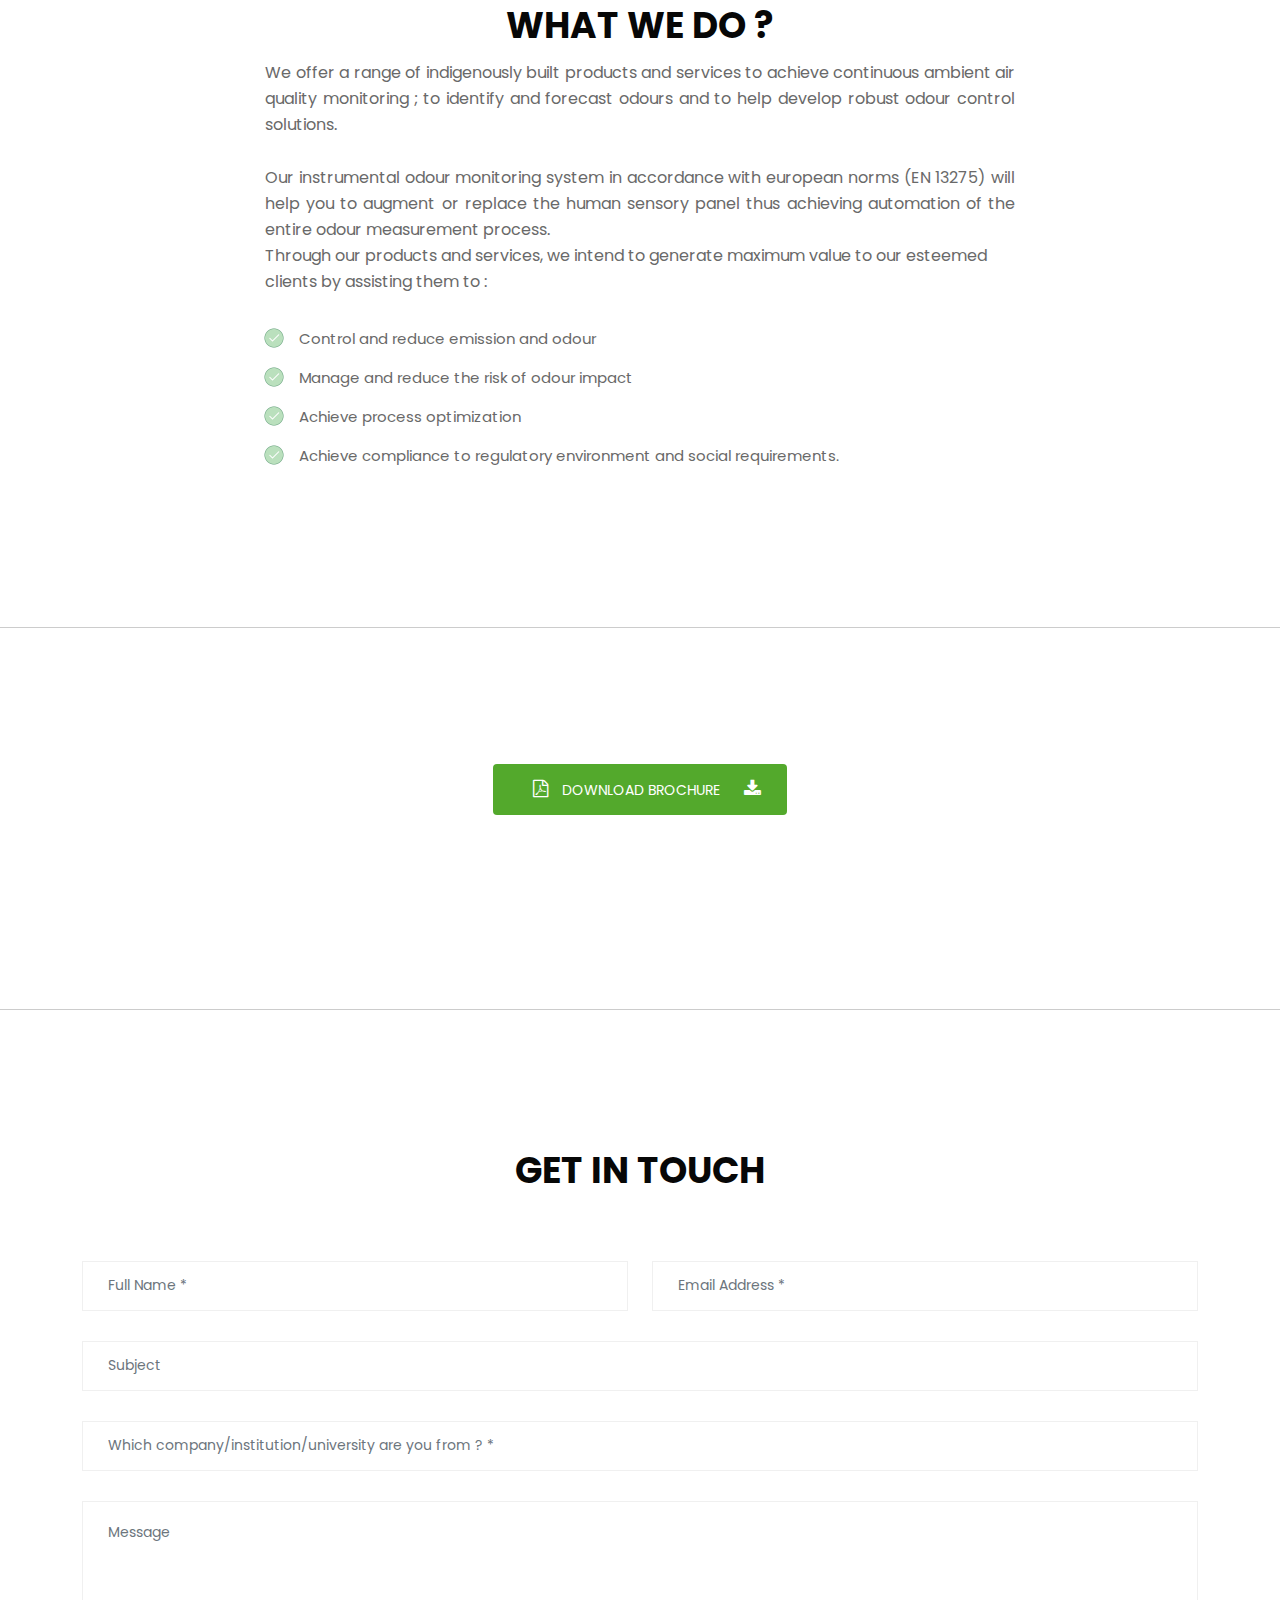
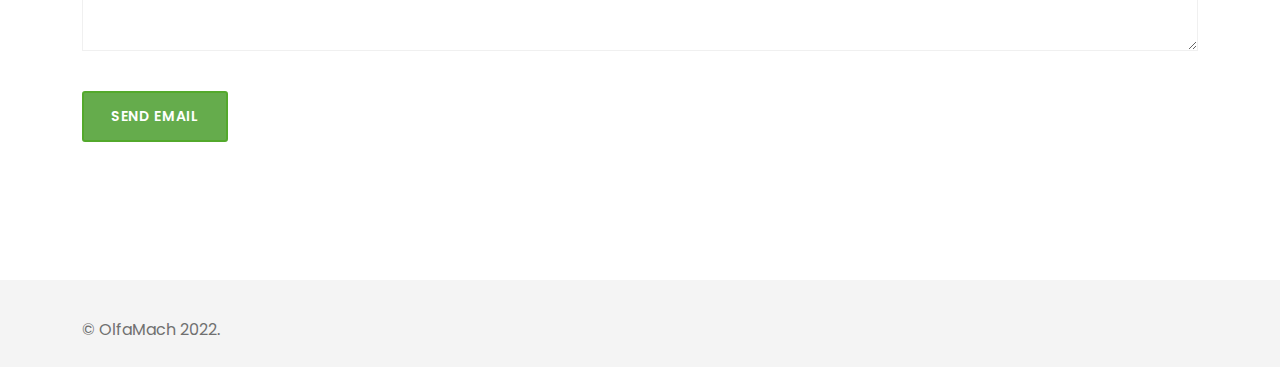
==== commit bc184c71: "Adde what we do section" ====
--- a/index.html
+++ b/index.html
@@ -514,6 +514,40 @@
             </div>
         </section>
         <!-- End Count Section -->
+
+        <!-- Start Service Style2 Section -->
+        <section class="bg-servicesstyle2-section" id="services">
+            <div class="container">
+                <div class="row">
+                    <div class="our-services-option">
+                        <div class="section-header">
+                            <h2>what we do ?</h2>
+                            <p style="  text-align: justify;">We offer a range of indigenously built products and services to achieve continuous ambient air quality monitoring ; to identify and forecast odours and to help develop robust odour control solutions.
+                            </p>
+                        </br>
+                            <p style="  text-align: justify;"> Our instrumental odour monitoring system in accordance with european norms (EN 13275) will help you to augment or replace the human sensory panel thus achieving automation of the entire odour measurement process.
+                            </p>
+                            <div class="list">
+                            <p>Through our products and services, we intend to generate maximum value to our esteemed clients by assisting them to :
+                            </p>
+                            <ul style="  text-align: justify;">
+                                <li>Control and reduce emission and odour</li>
+                                <li>Manage and reduce the risk of odour impact</li>
+                                <li>Achieve process optimization</li>
+                                <li>Achieve compliance to regulatory environment and social requirements.</li>
+                            </ul>
+                            </div>
+                        </div>
+                    </div>
+                    <!-- .our-services-option -->
+                </div>
+                <!-- .row -->
+            </div>
+            <!-- .container -->
+        </section>
+        <!-- End Service Style2 Section -->
+
+        <hr style="height:1px;border:none;color:#333;background-color:#333;" />
         
         <section class="bg-contact-home" id="contact">
             <div class="container">
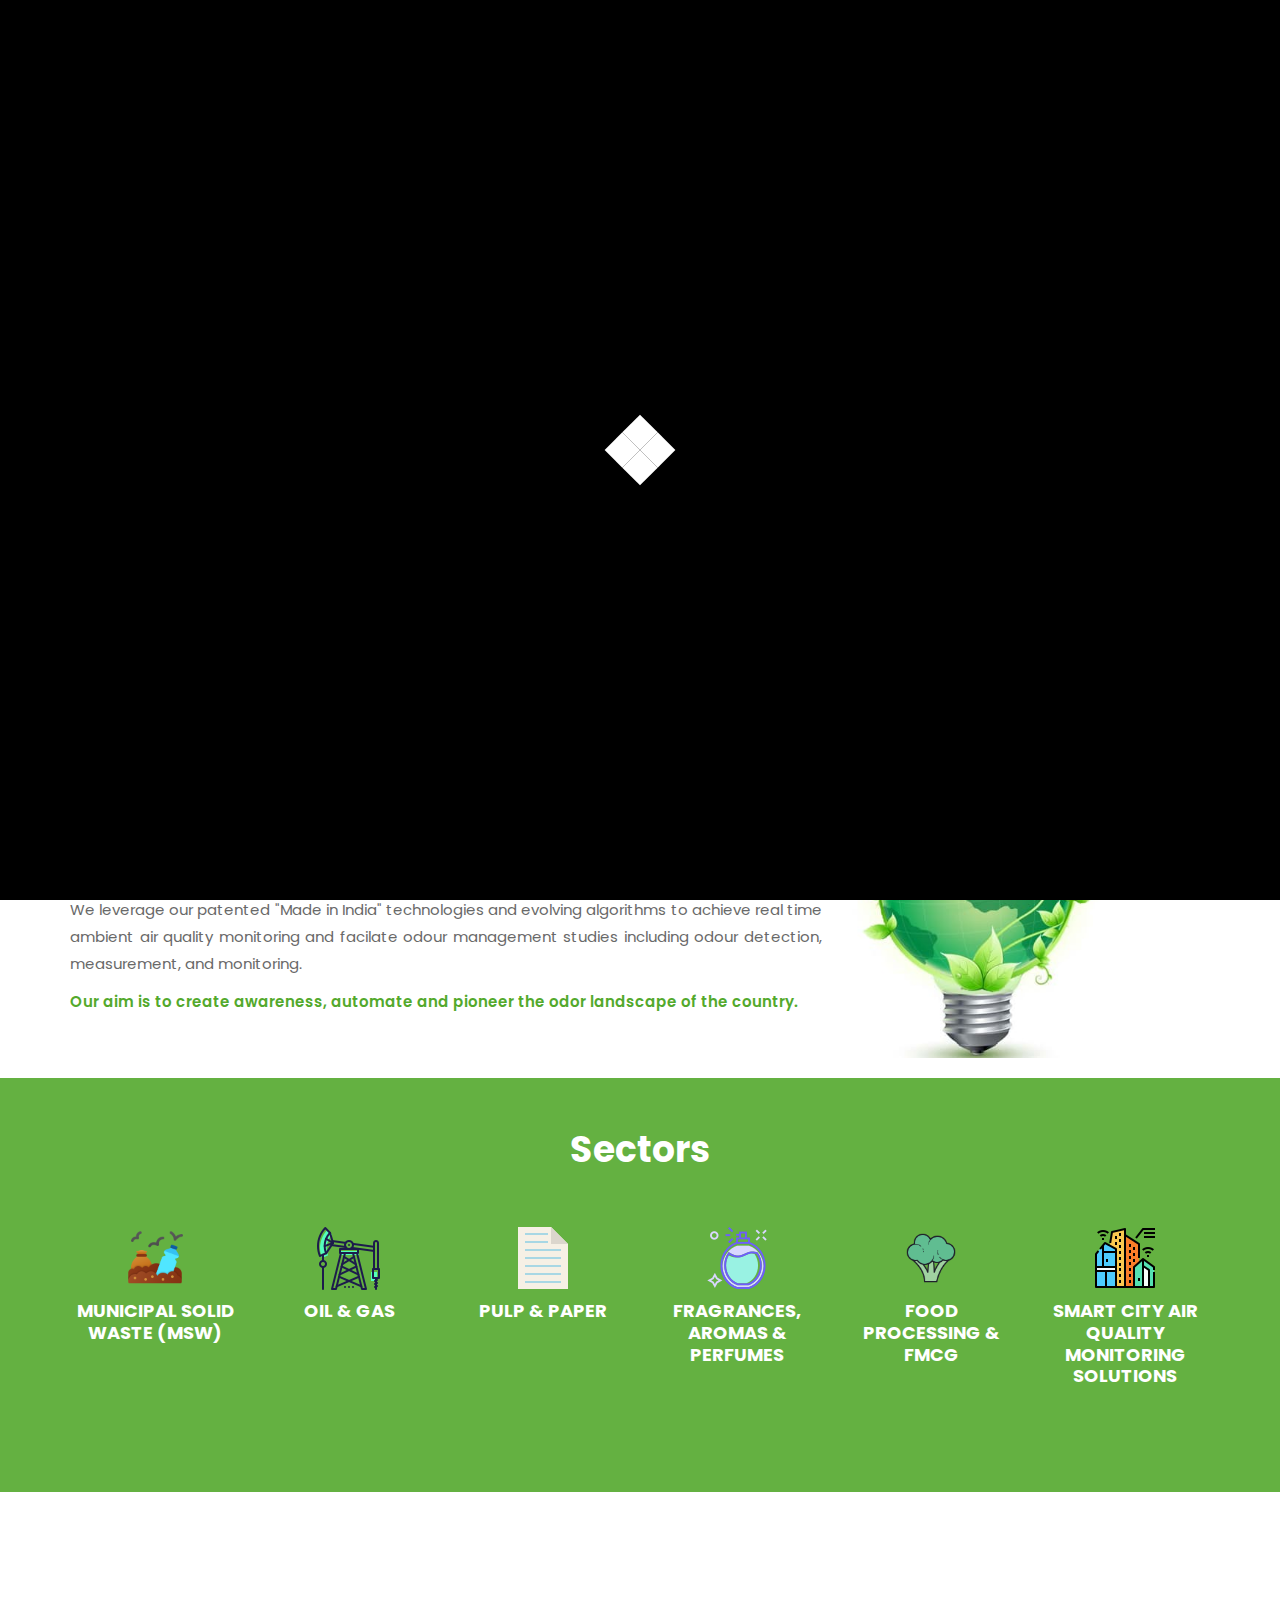
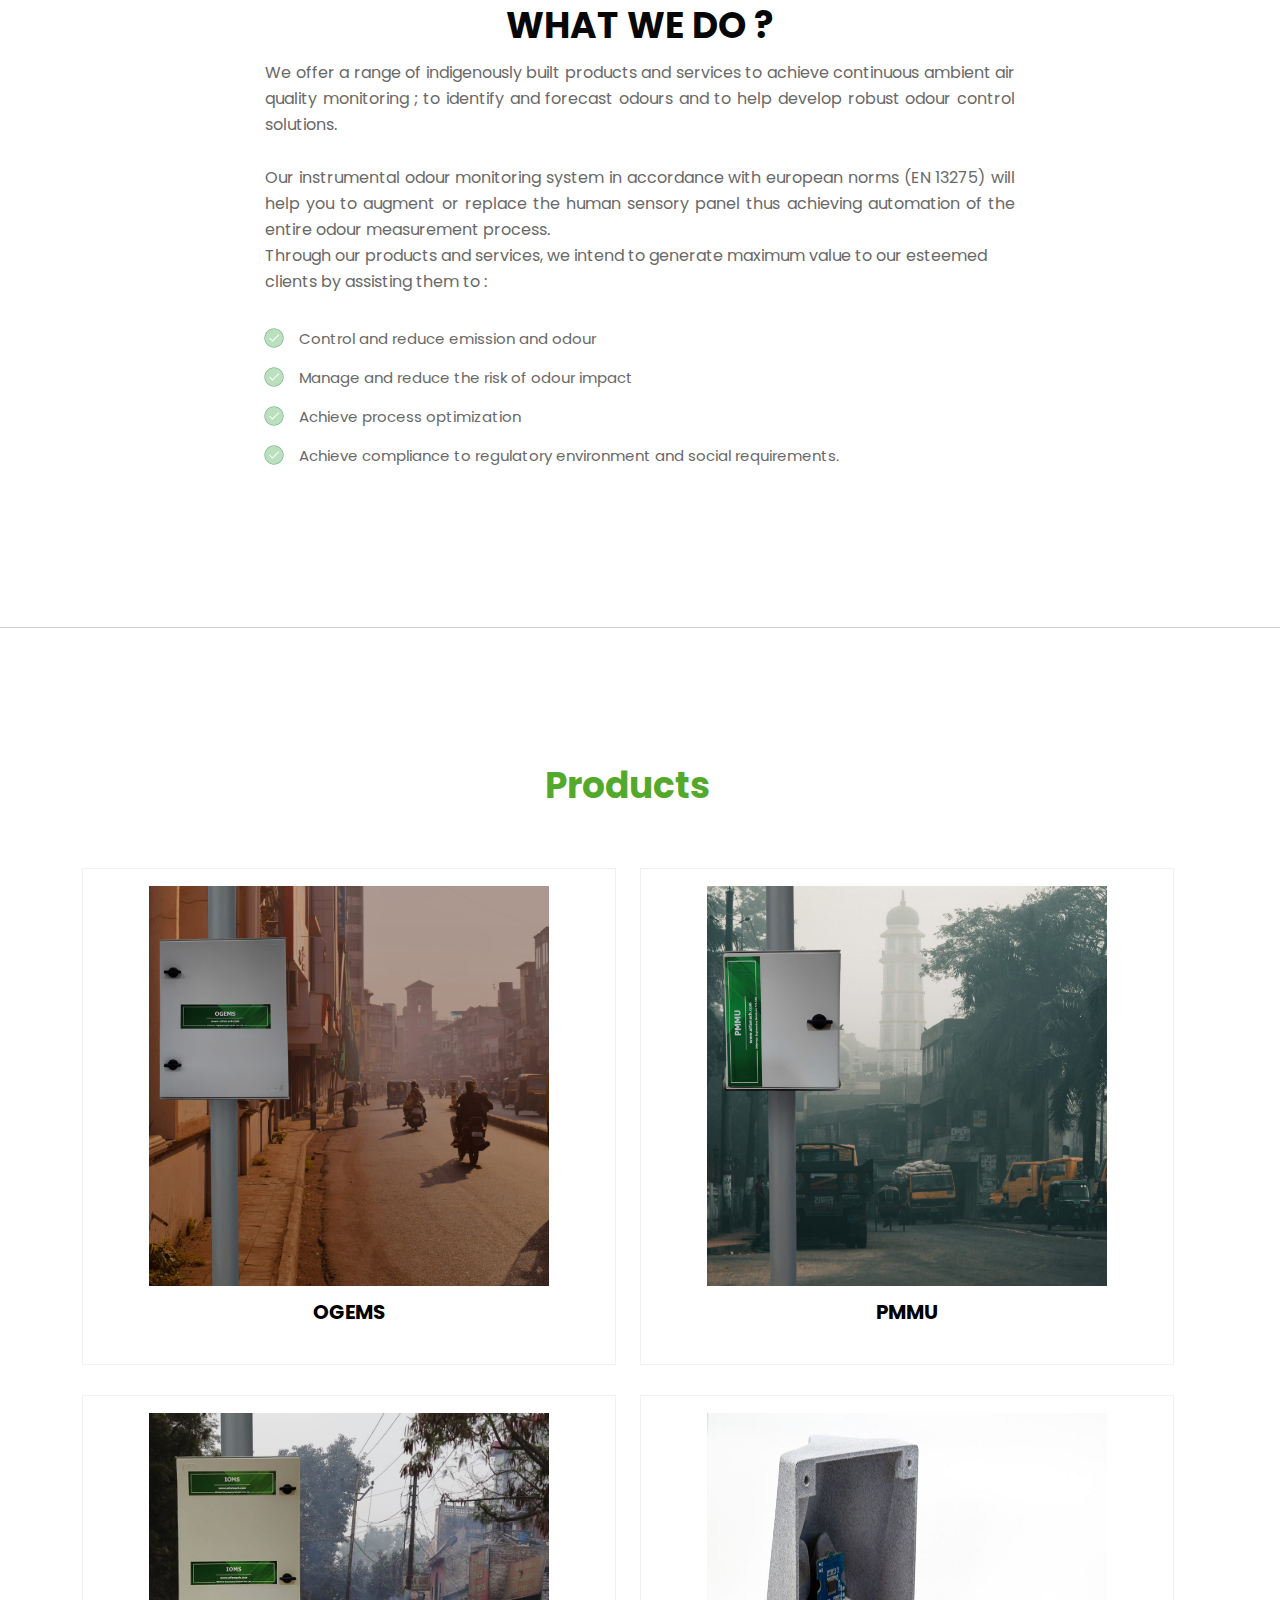
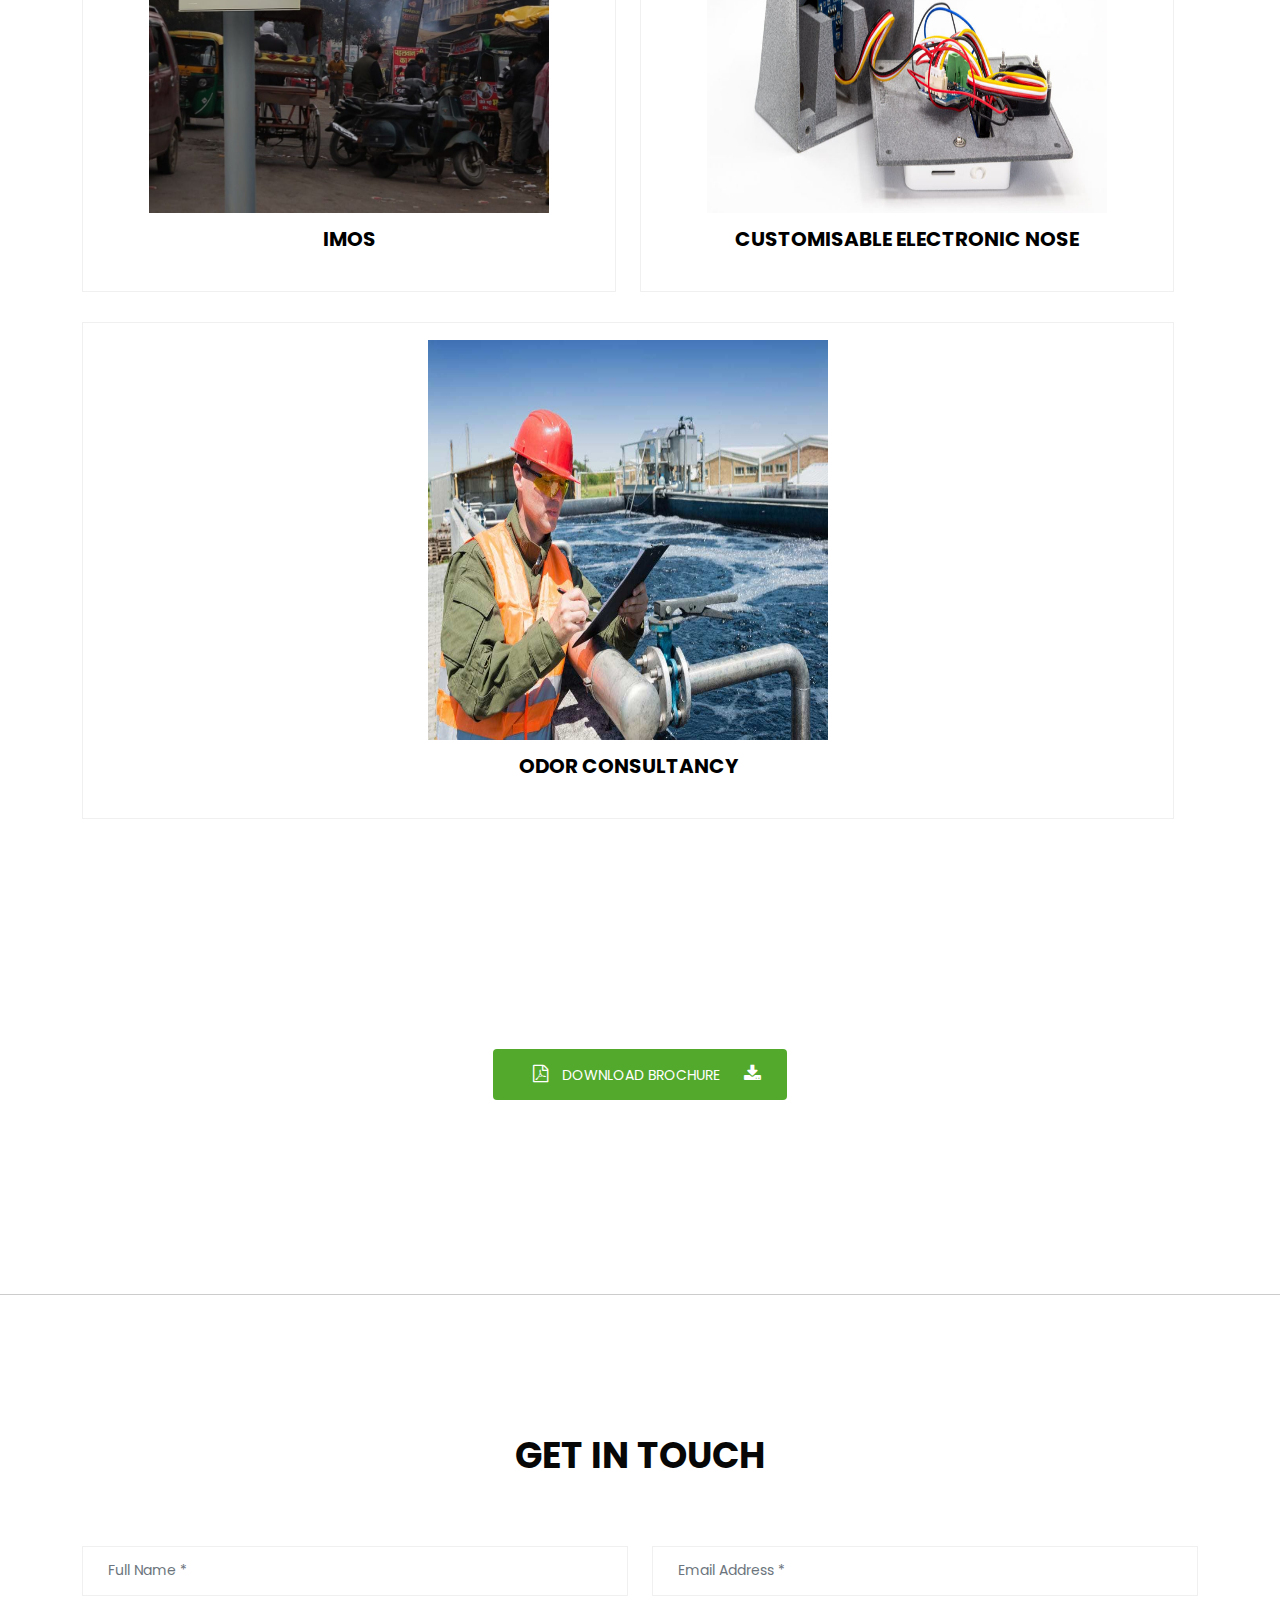
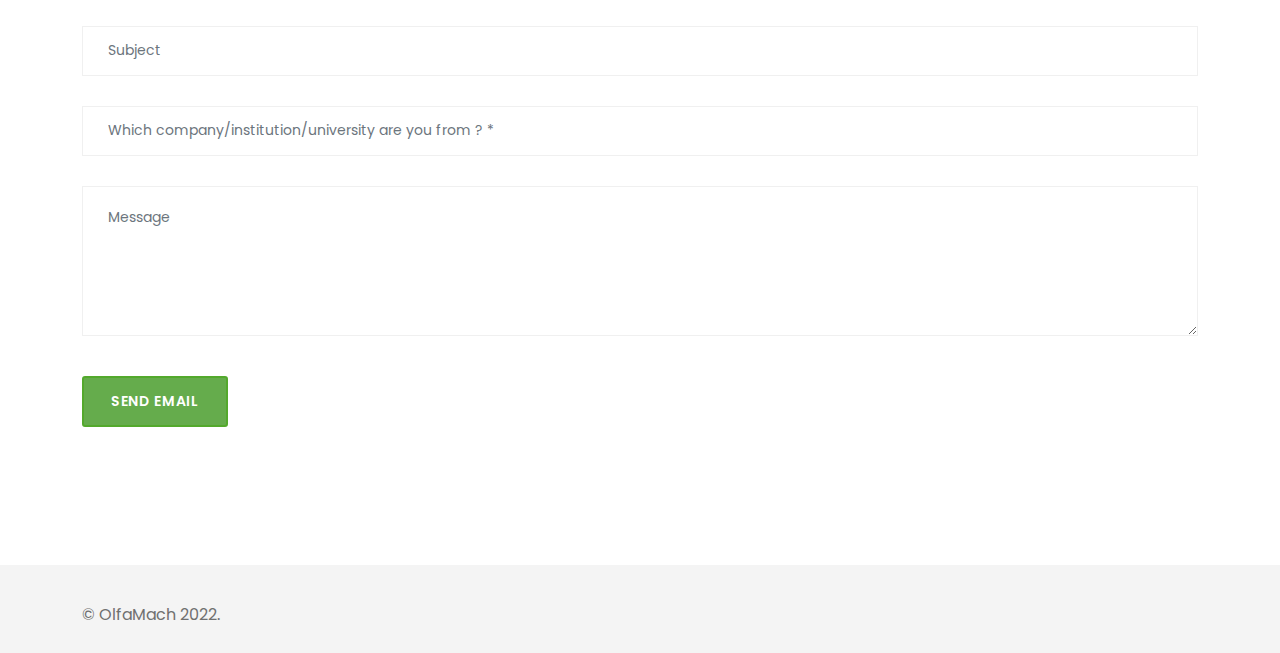
==== commit 2a551b86: "Added products in index" ====
--- a/index.html
+++ b/index.html
@@ -548,6 +548,104 @@
         <!-- End Service Style2 Section -->
 
         <hr style="height:1px;border:none;color:#333;background-color:#333;" />
+
+        <section class="bg-servicesstyle2-section" id="services">
+            <div class="container">
+                <div class="row">
+                        <div class="row">
+                            <div class="section-header"><h3>Products</h3></div>
+                            <!-- <div class="col-lg-6 col-sm-6 col-12 text-center">
+                                <img src="assets/images/img/PMMU.jpeg" alt="PMMU" style="width:400px;height:400px;;margin-bottom: 10px">         
+                            </div>
+                            <div class="col-lg-6 col-sm-6 col-12 text-center">
+                                <img src="assets/images/img/OGEMS.jpeg" alt="OGEMS" style="width:400px;height:400px;margin-bottom: 10px;">         
+                            </div> -->
+                            <div class="col-lg-6 col-sm-6 col-12">
+                                <div class="our-services-box">
+                                    <div class="our-services-items">
+                                        <img src="assets/images/img/OGEMS.jpeg" alt="OGEMS" style="width:400px;height:400px;margin-bottom: 10px;">
+                                        <div class="our-services-content">
+                                            <h4>OGEMS</h4>
+                                            <!-- <p style="  text-align: justify; text-align-last: center;">Useful for measuring PM 1, PM 2.5, PM 4 and PM 10</p> -->
+                                            <!-- <a href="service_single.html">read more<i class="fa fa-angle-double-right" aria-hidden="true"></i></a> -->
+                                        </div>
+                                        <!-- .our-services-content -->
+                                    </div>
+                                    <!-- .our-services-items -->
+                                </div>
+                                <!-- .our-services-box -->
+                            </div>
+                            <div class="col-lg-6 col-sm-6 col-12">
+                                <div class="our-services-box">
+                                    <div class="our-services-items">
+                                        <img src="assets/images/img/PMMU.jpeg" alt="PMMU" style="width:400px;height:400px;;margin-bottom: 10px">   
+                                        <div class="our-services-content">
+                                            <h4>PMMU</h4>
+                                            <!-- <p style="  text-align: justify; text-align-last: center;">Useful for accurate and real-time measurement of industrial gaseous emission such as NOx, SOx, H2S, CO etc.</p> -->
+                                            <!-- <a href="service_single.html">read more<i class="fa fa-angle-double-right" aria-hidden="true"></i></a> -->
+                                        </div>
+                                        <!-- .our-services-content -->
+                                    </div>
+                                    <!-- .our-services-items -->
+                                </div>
+                                <!-- .our-services-box -->
+                            </div>
+                            <div class="col-lg-6 col-sm-6 col-12">
+                                <div class="our-services-box">
+                                    <div class="our-services-items">
+                                        <img src="assets/images/img/IOMS.jpeg" alt="PMMU" style="width:400px;height:400px;;margin-bottom: 10px">   
+                                        <div class="our-services-content">
+                                            <h4>IMOS</h4>
+                                            <!-- <p style="  text-align: justify; text-align-last: center;">Continuously monitors various air quality parameters such as ozone, PM, NOx, SOx, temperature, humidity, noise etc</p> -->
+                                            <!-- <a href="service_single.html">read more<i class="fa fa-angle-double-right" aria-hidden="true"></i></a> -->
+                                        </div>
+                                        <!-- .our-services-content -->
+                                    </div>
+                                    <!-- .our-services-items -->
+                                </div>
+                                <!-- .our-services-box -->
+                            </div>
+                            <div class="col-lg-6 col-sm-6 col-12">
+                                <div class="our-services-box">
+                                    <div class="our-services-items">
+                                        <img src="assets/images/img/Artificial-Nose-wiring-1024x640-1.jpg" style="width:400px;height:400px;;margin-bottom: 10px">  
+                                        <div class="our-services-content">
+                                            <h4>Customisable Electronic Nose</h4>
+                                            <!-- <p style="  text-align: justify; text-align-last: center;">Sensor arrays deployed on site to measure specific gases and to generate alarms.</p> -->
+                                            <!-- <a href="service_single.html">read more<i class="fa fa-angle-double-right" aria-hidden="true"></i></a> -->
+                                        </div>
+                                        <!-- .our-services-content -->
+                                    </div>
+                                    <!-- .our-services-items -->
+                                </div>
+                                <!-- .our-services-box -->
+                            </div>
+                            <div class="col-md-offset-3">
+                                <div class="our-services-box">
+                                    <div class="our-services-items">
+                                        <img src="assets/images/img/Consultancy-odour-1024x683-1.jpg" style="width:400px;height:400px;;margin-bottom: 10px">  
+                                        <div class="our-services-content">
+                                            <h4>Odor Consultancy</h4>
+                                            <!-- <p style="  text-align: justify; text-align-last: center;">Used to measure overall indoor air quality for designing proper ventilation system.</p> -->
+                                            <!-- <a href="service_single.html">read more<i class="fa fa-angle-double-right" aria-hidden="true"></i></a> -->
+                                        </div>
+                                        <!-- .our-services-content -->
+                                    </div>
+                                    <!-- .our-services-items -->
+                                </div>
+                                <!-- .our-services-box -->
+                            </div>
+                            
+                            
+                        </div>
+                        <!-- .row -->
+                    </div>
+                    <!-- .our-services-option -->
+                </div>
+                <!-- .row -->
+            </div>
+            <!-- .container -->
+        </section>
         
         <section class="bg-contact-home" id="contact">
             <div class="container">
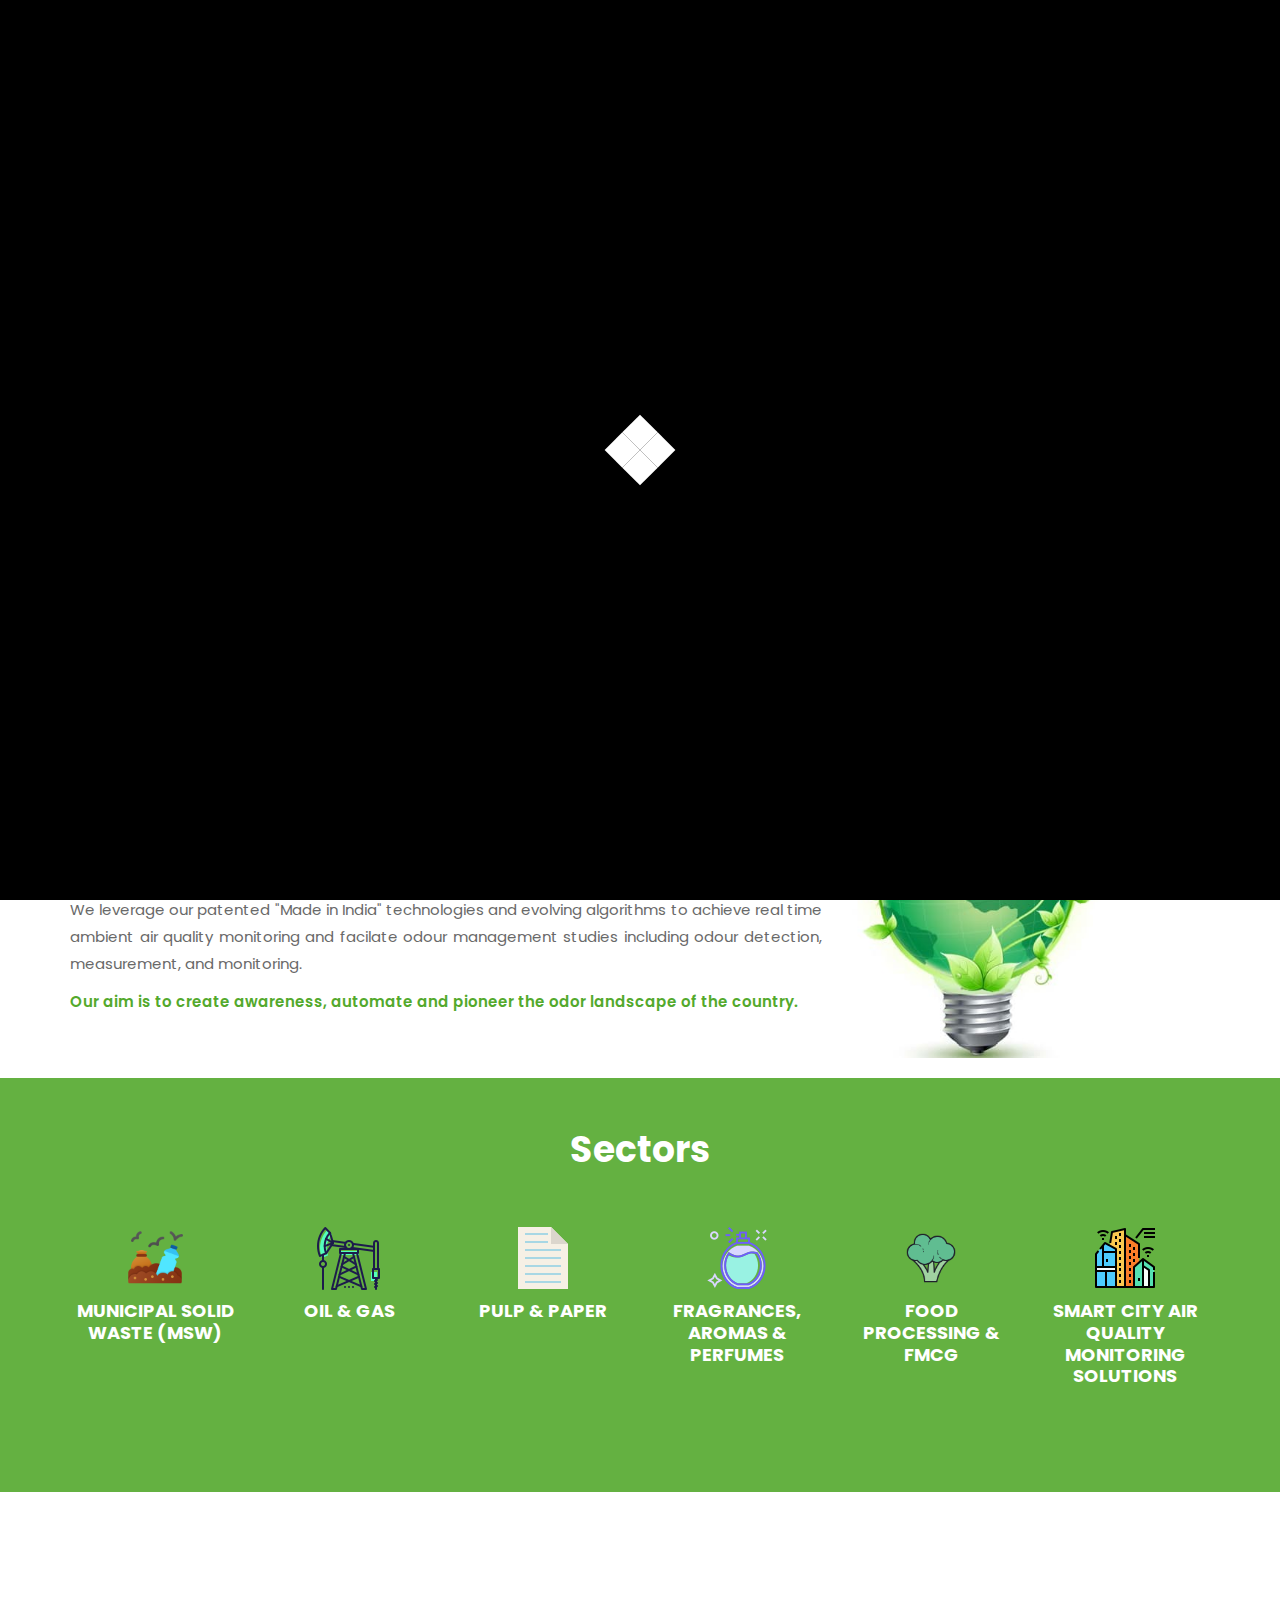
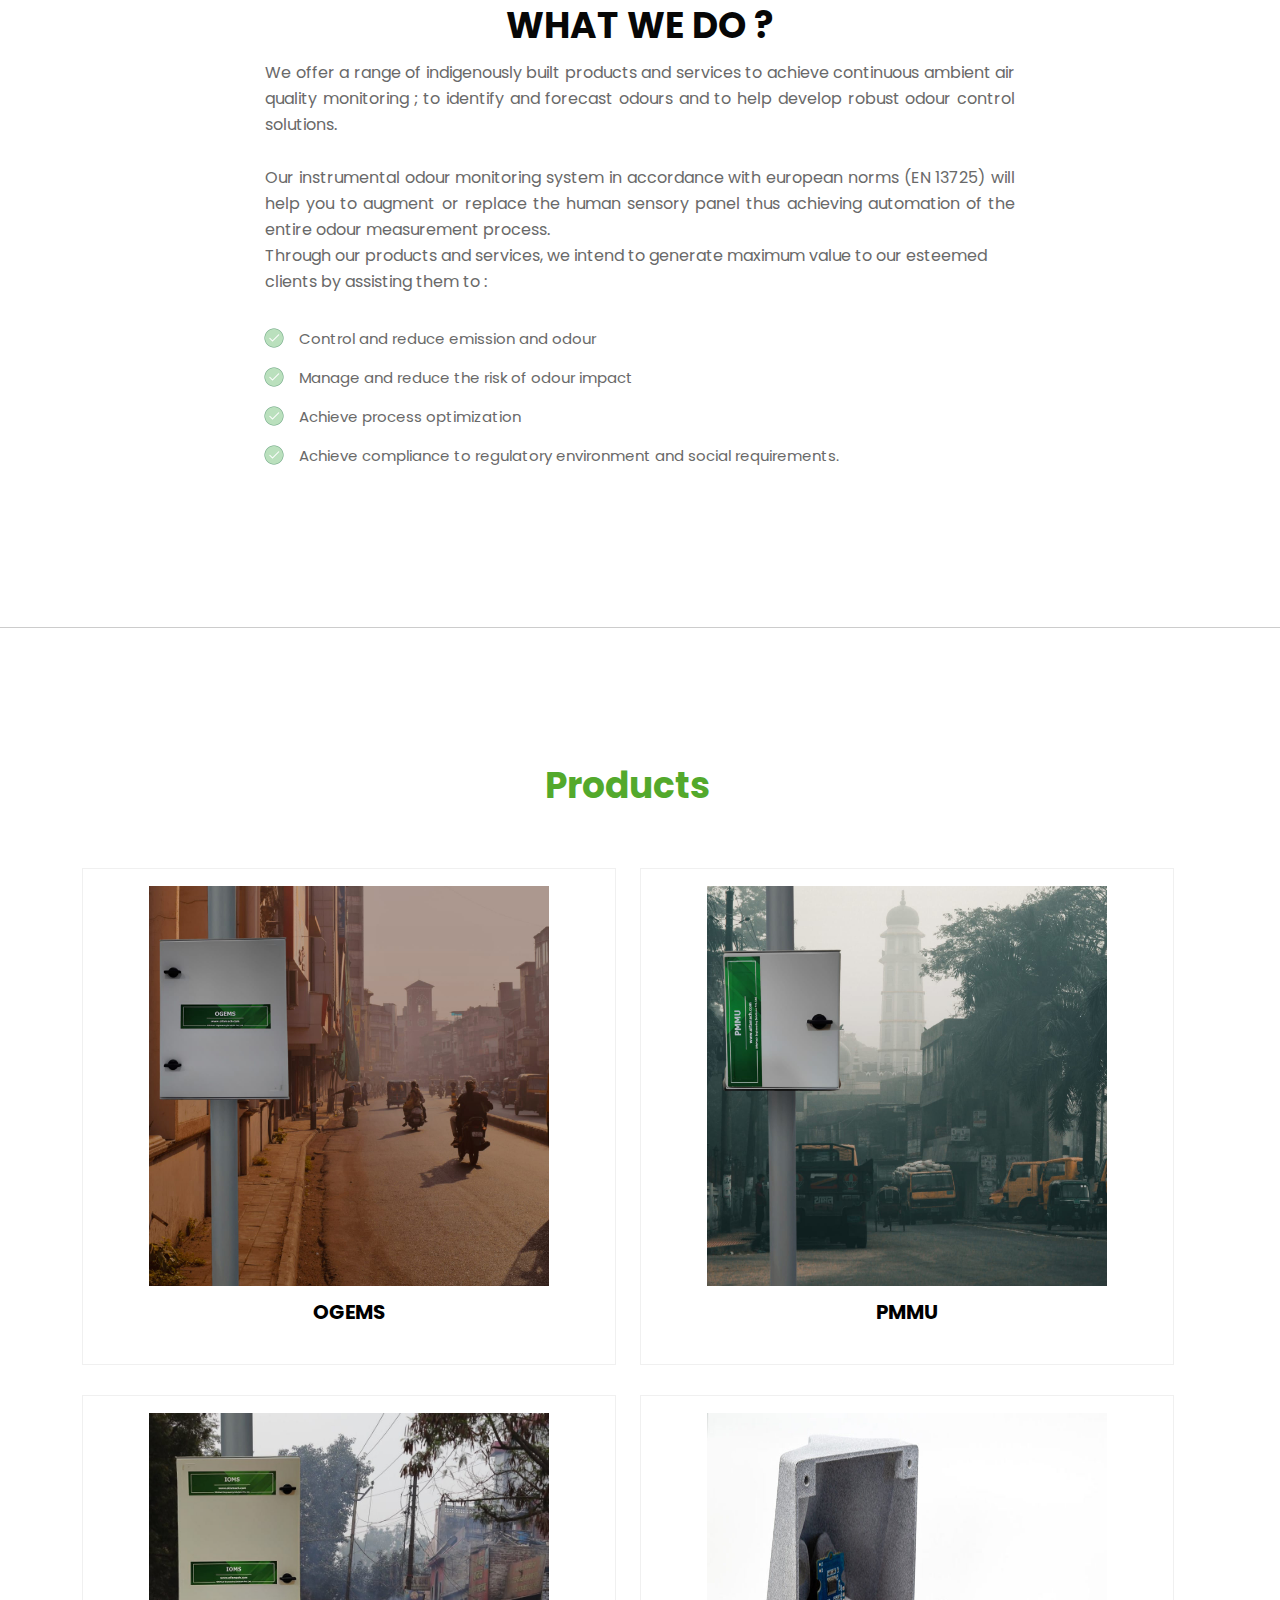
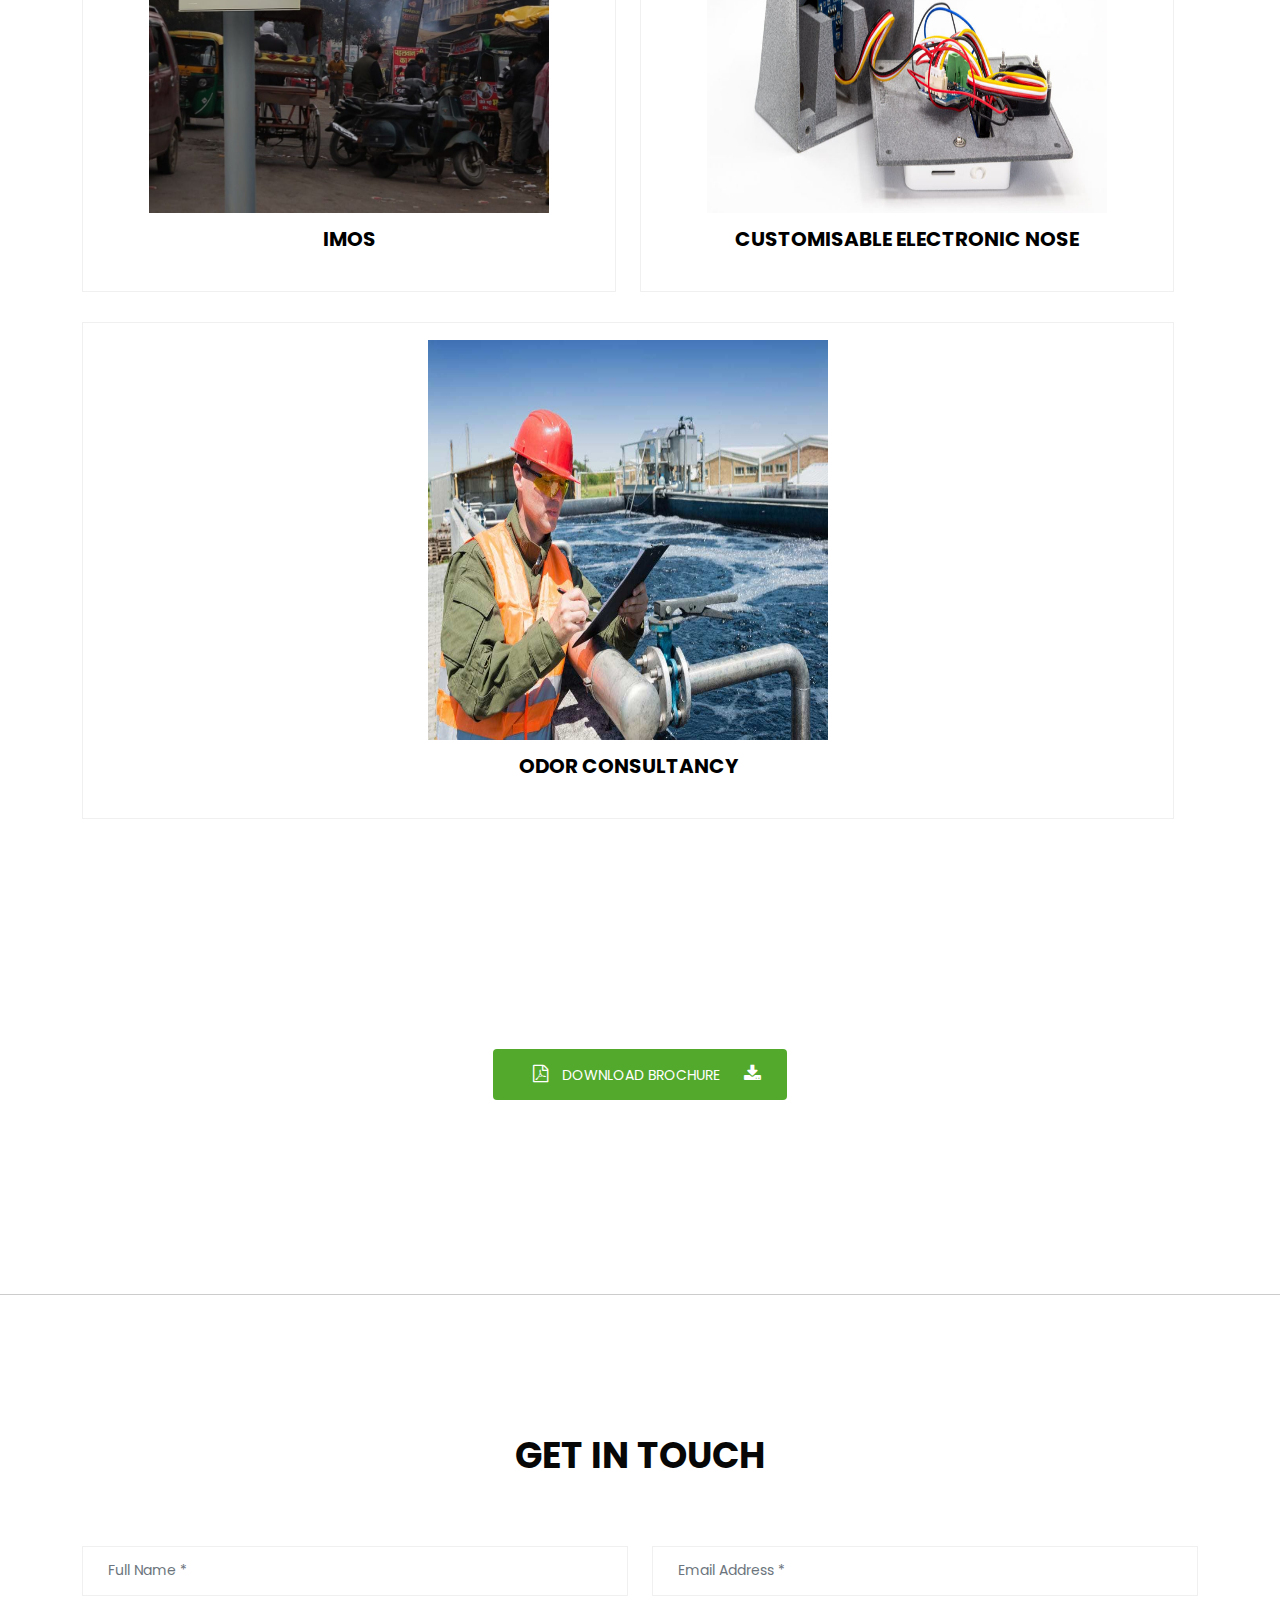
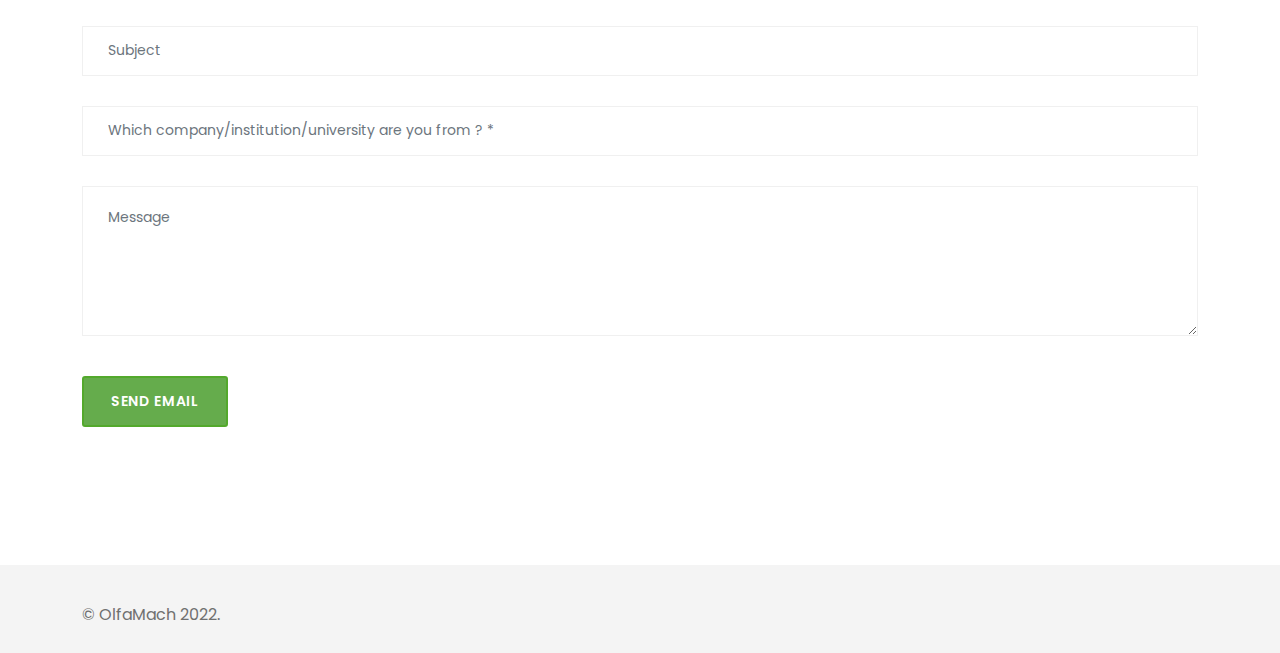
==== commit ce241af0: "text change and added redirect to products" ====
--- a/index.html
+++ b/index.html
@@ -525,7 +525,7 @@
                             <p style="  text-align: justify;">We offer a range of indigenously built products and services to achieve continuous ambient air quality monitoring ; to identify and forecast odours and to help develop robust odour control solutions.
                             </p>
                         </br>
-                            <p style="  text-align: justify;"> Our instrumental odour monitoring system in accordance with european norms (EN 13275) will help you to augment or replace the human sensory panel thus achieving automation of the entire odour measurement process.
+                            <p style="  text-align: justify;"> Our instrumental odour monitoring system in accordance with european norms (EN 13725) will help you to augment or replace the human sensory panel thus achieving automation of the entire odour measurement process.
                             </p>
                             <div class="list">
                             <p>Through our products and services, we intend to generate maximum value to our esteemed clients by assisting them to :
@@ -562,8 +562,10 @@
                             </div> -->
                             <div class="col-lg-6 col-sm-6 col-12">
                                 <div class="our-services-box">
-                                    <div class="our-services-items">
+                                        <div class="our-services-items">
+                                        <a href="products.html" class="page-scroll">
                                         <img src="assets/images/img/OGEMS.jpeg" alt="OGEMS" style="width:400px;height:400px;margin-bottom: 10px;">
+                                        </a>
                                         <div class="our-services-content">
                                             <h4>OGEMS</h4>
                                             <!-- <p style="  text-align: justify; text-align-last: center;">Useful for measuring PM 1, PM 2.5, PM 4 and PM 10</p> -->
@@ -578,7 +580,9 @@
                             <div class="col-lg-6 col-sm-6 col-12">
                                 <div class="our-services-box">
                                     <div class="our-services-items">
+                                        <a href="products.html" class="page-scroll">
                                         <img src="assets/images/img/PMMU.jpeg" alt="PMMU" style="width:400px;height:400px;;margin-bottom: 10px">   
+                                        </a>
                                         <div class="our-services-content">
                                             <h4>PMMU</h4>
                                             <!-- <p style="  text-align: justify; text-align-last: center;">Useful for accurate and real-time measurement of industrial gaseous emission such as NOx, SOx, H2S, CO etc.</p> -->
@@ -593,7 +597,9 @@
                             <div class="col-lg-6 col-sm-6 col-12">
                                 <div class="our-services-box">
                                     <div class="our-services-items">
+                                        <a href="products.html" class="page-scroll">
                                         <img src="assets/images/img/IOMS.jpeg" alt="PMMU" style="width:400px;height:400px;;margin-bottom: 10px">   
+                                        </a>
                                         <div class="our-services-content">
                                             <h4>IMOS</h4>
                                             <!-- <p style="  text-align: justify; text-align-last: center;">Continuously monitors various air quality parameters such as ozone, PM, NOx, SOx, temperature, humidity, noise etc</p> -->
@@ -608,8 +614,10 @@
                             <div class="col-lg-6 col-sm-6 col-12">
                                 <div class="our-services-box">
                                     <div class="our-services-items">
+                                        <a href="products.html" class="page-scroll">
                                         <img src="assets/images/img/Artificial-Nose-wiring-1024x640-1.jpg" style="width:400px;height:400px;;margin-bottom: 10px">  
-                                        <div class="our-services-content">
+                                        </a>
+                                    <div class="our-services-content">
                                             <h4>Customisable Electronic Nose</h4>
                                             <!-- <p style="  text-align: justify; text-align-last: center;">Sensor arrays deployed on site to measure specific gases and to generate alarms.</p> -->
                                             <!-- <a href="service_single.html">read more<i class="fa fa-angle-double-right" aria-hidden="true"></i></a> -->
@@ -623,7 +631,9 @@
                             <div class="col-md-offset-3">
                                 <div class="our-services-box">
                                     <div class="our-services-items">
+                                        <a href="products.html" class="page-scroll">
                                         <img src="assets/images/img/Consultancy-odour-1024x683-1.jpg" style="width:400px;height:400px;;margin-bottom: 10px">  
+                                        </a>
                                         <div class="our-services-content">
                                             <h4>Odor Consultancy</h4>
                                             <!-- <p style="  text-align: justify; text-align-last: center;">Used to measure overall indoor air quality for designing proper ventilation system.</p> -->
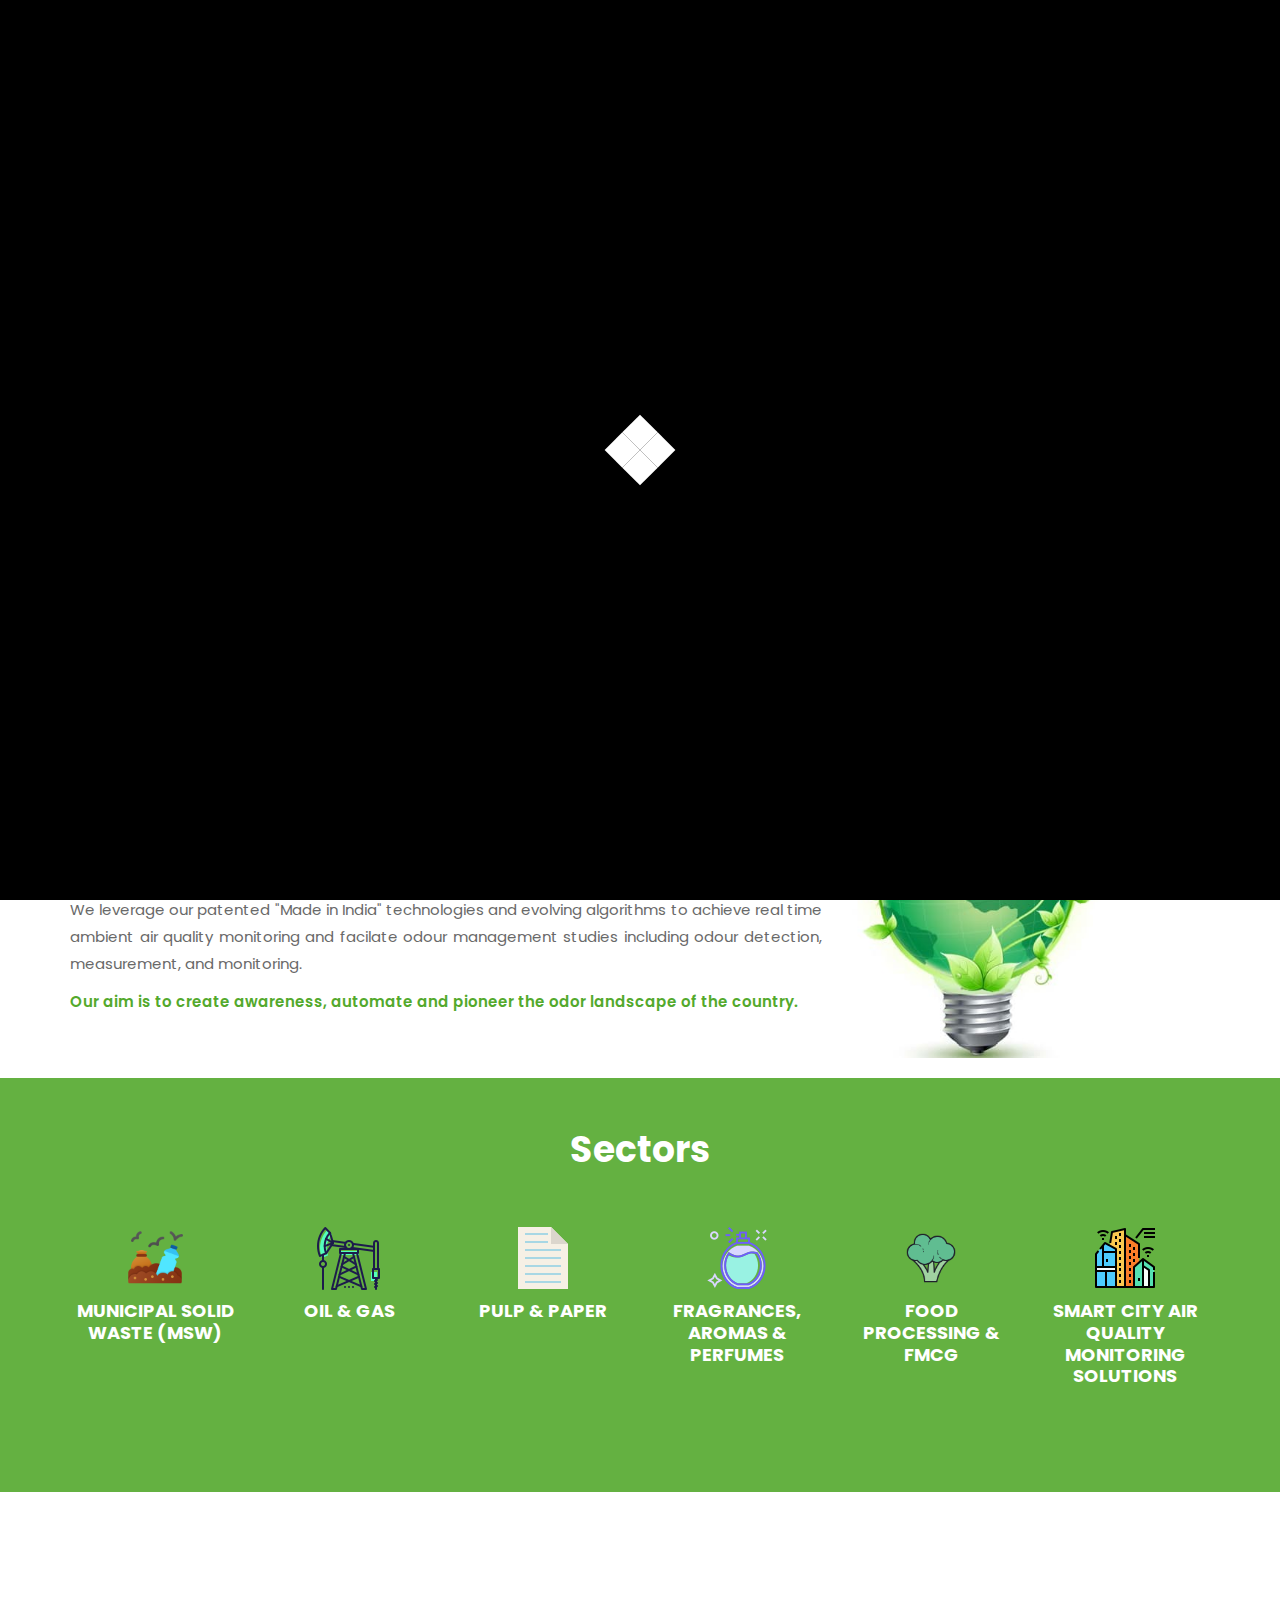
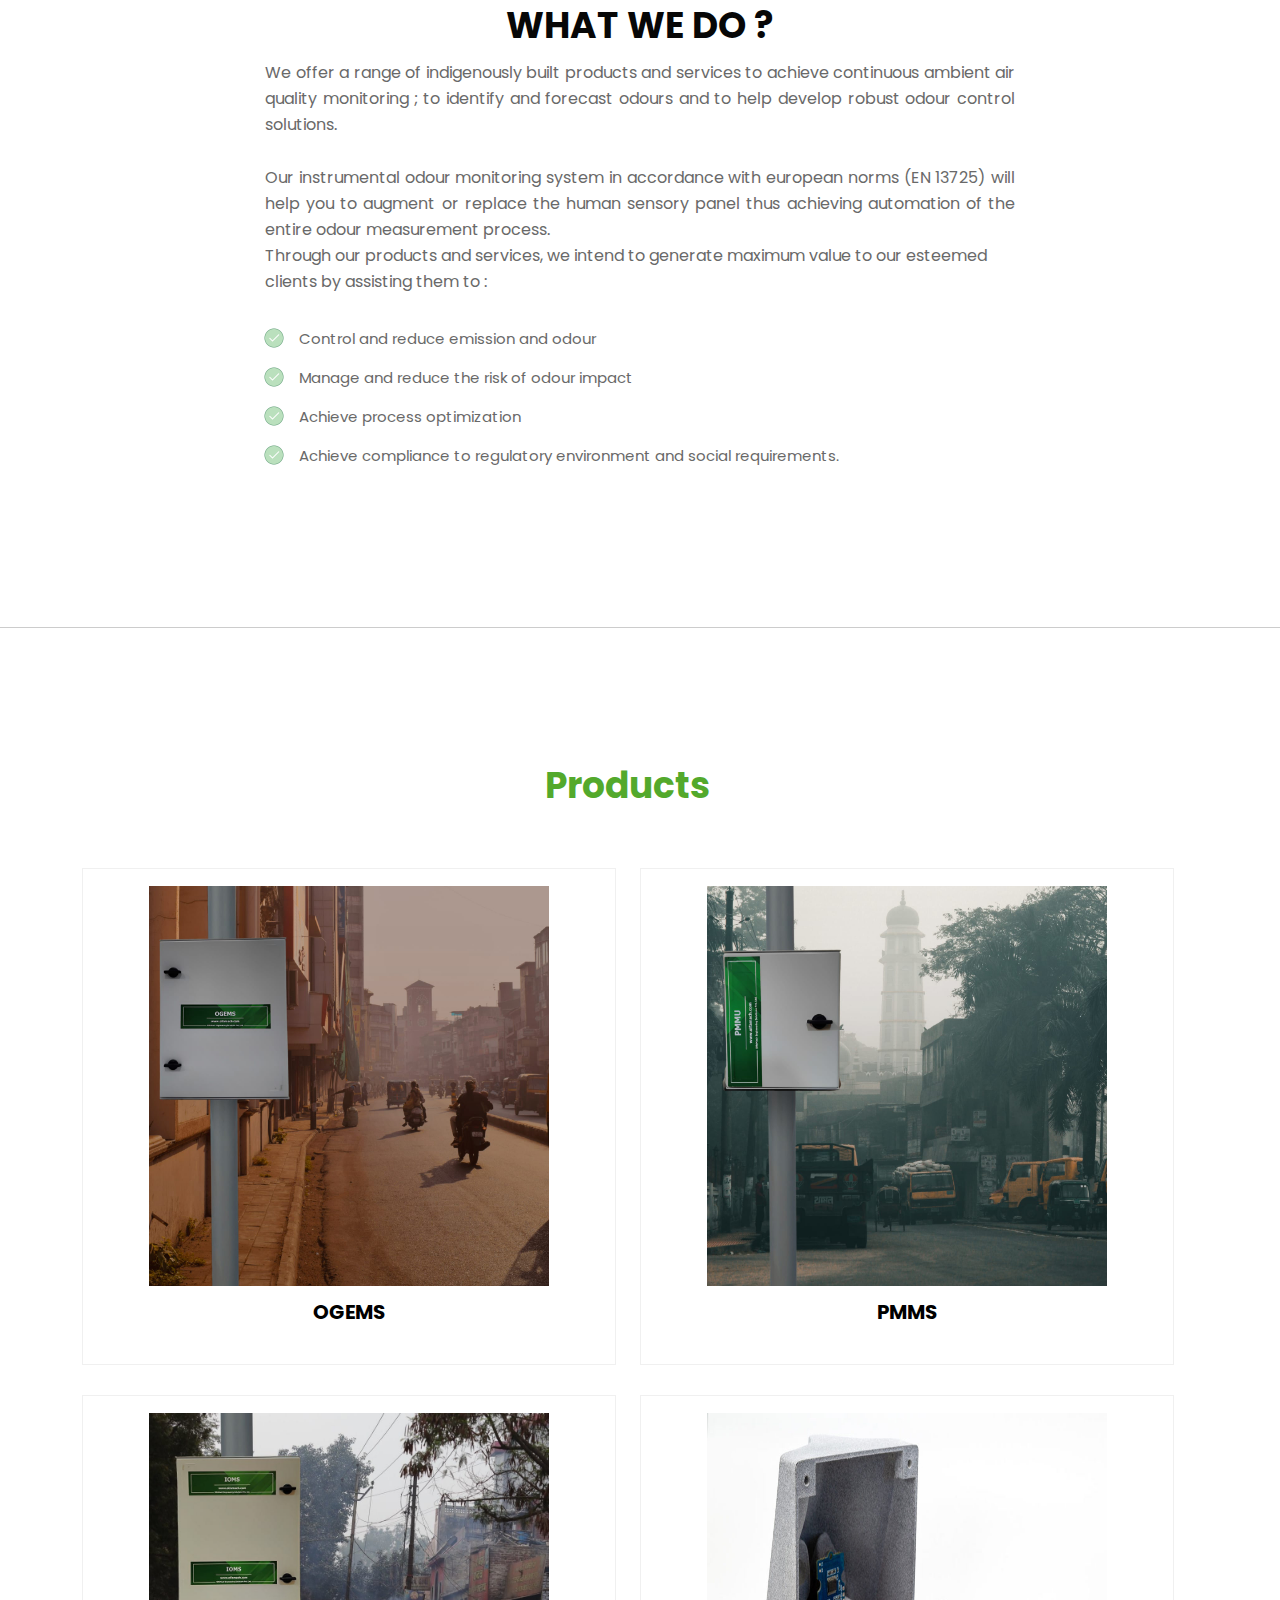
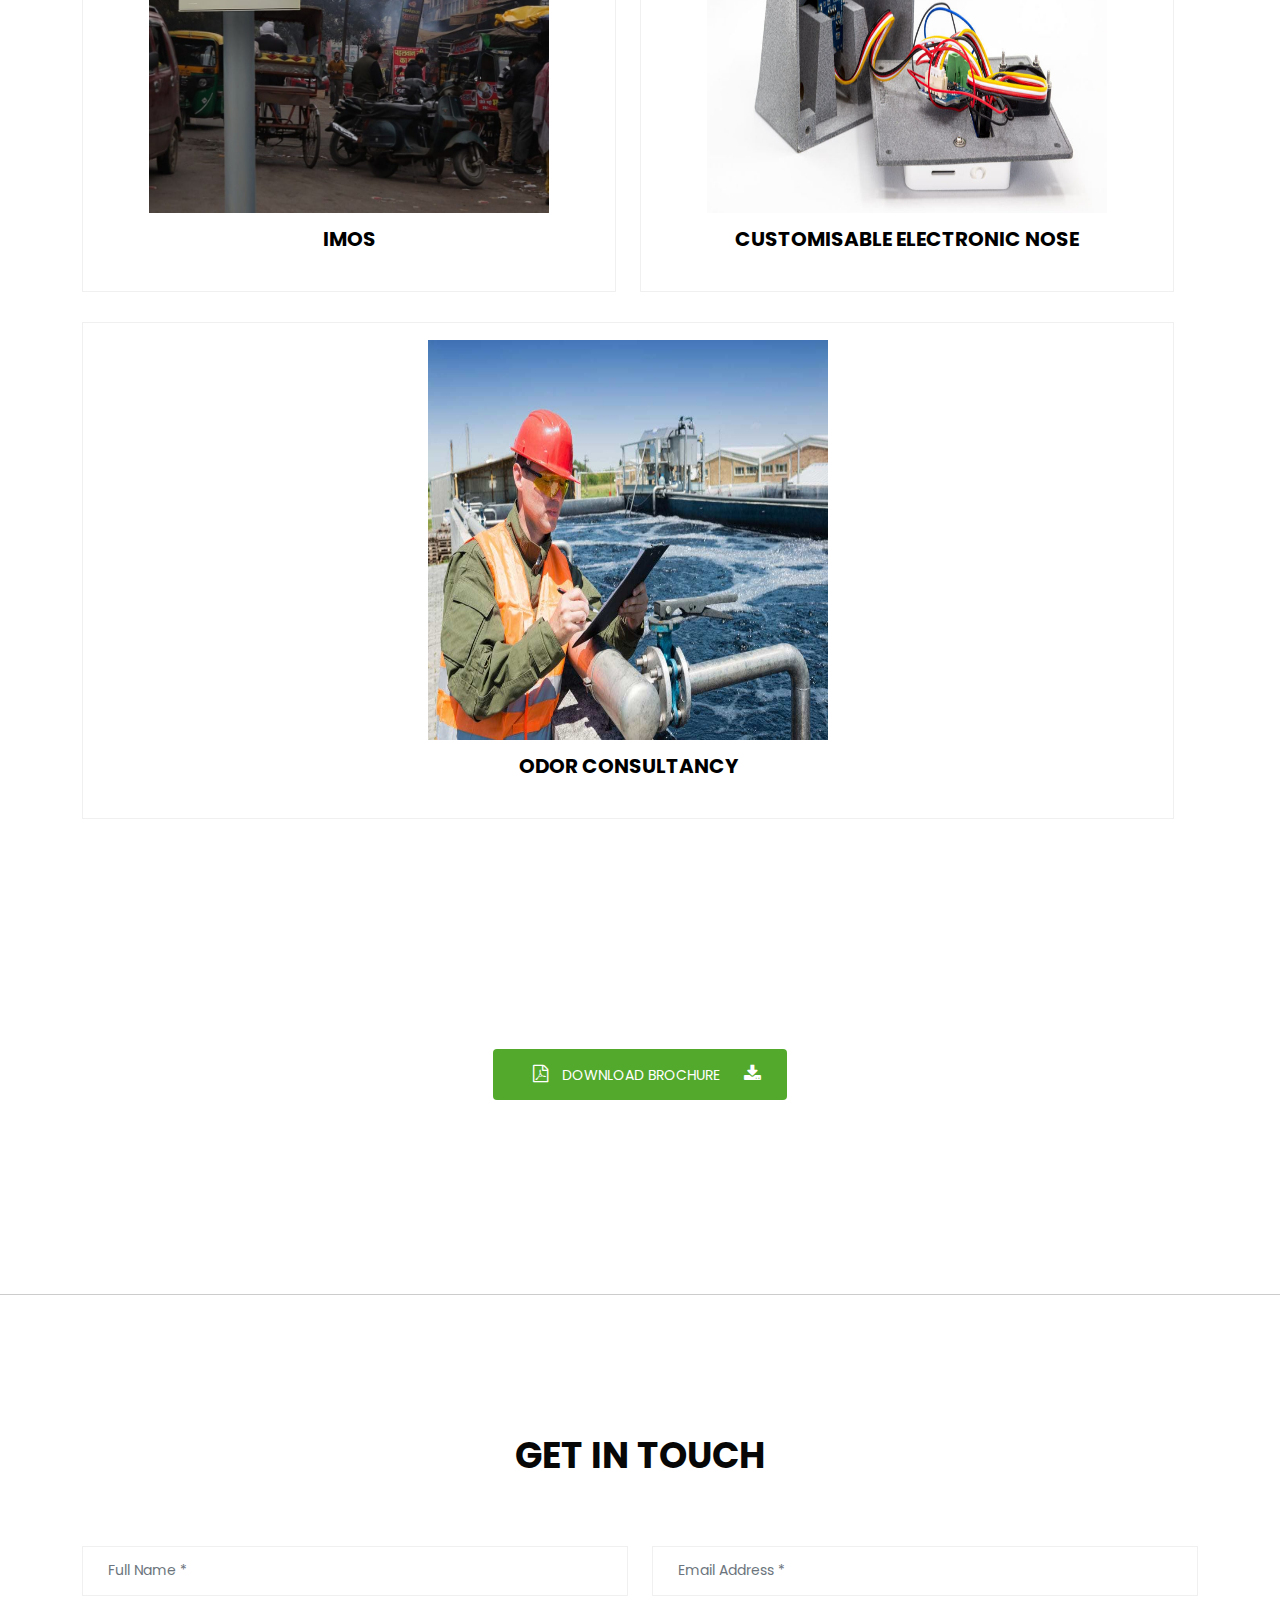
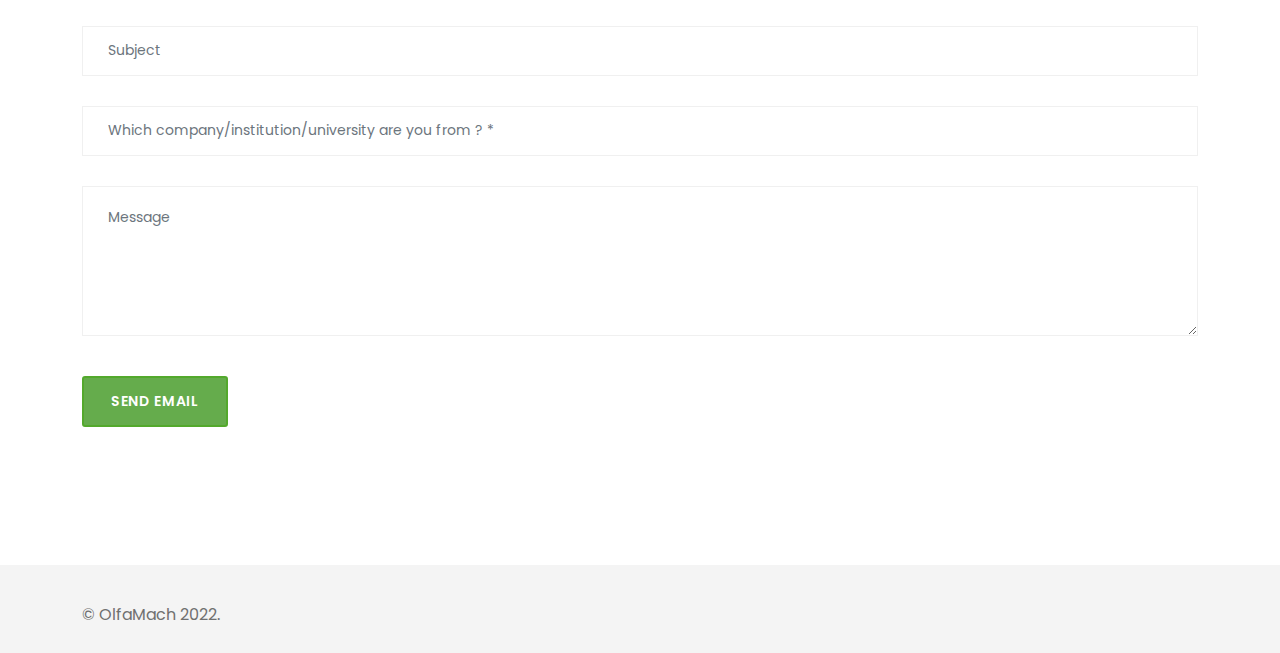
==== commit 0d6672d1: "Added PDF" ====
--- a/index.html
+++ b/index.html
@@ -584,7 +584,7 @@
                                         <img src="assets/images/img/PMMU.jpeg" alt="PMMU" style="width:400px;height:400px;;margin-bottom: 10px">   
                                         </a>
                                         <div class="our-services-content">
-                                            <h4>PMMU</h4>
+                                            <h4>PMMS</h4>
                                             <!-- <p style="  text-align: justify; text-align-last: center;">Useful for accurate and real-time measurement of industrial gaseous emission such as NOx, SOx, H2S, CO etc.</p> -->
                                             <!-- <a href="service_single.html">read more<i class="fa fa-angle-double-right" aria-hidden="true"></i></a> -->
                                         </div>
